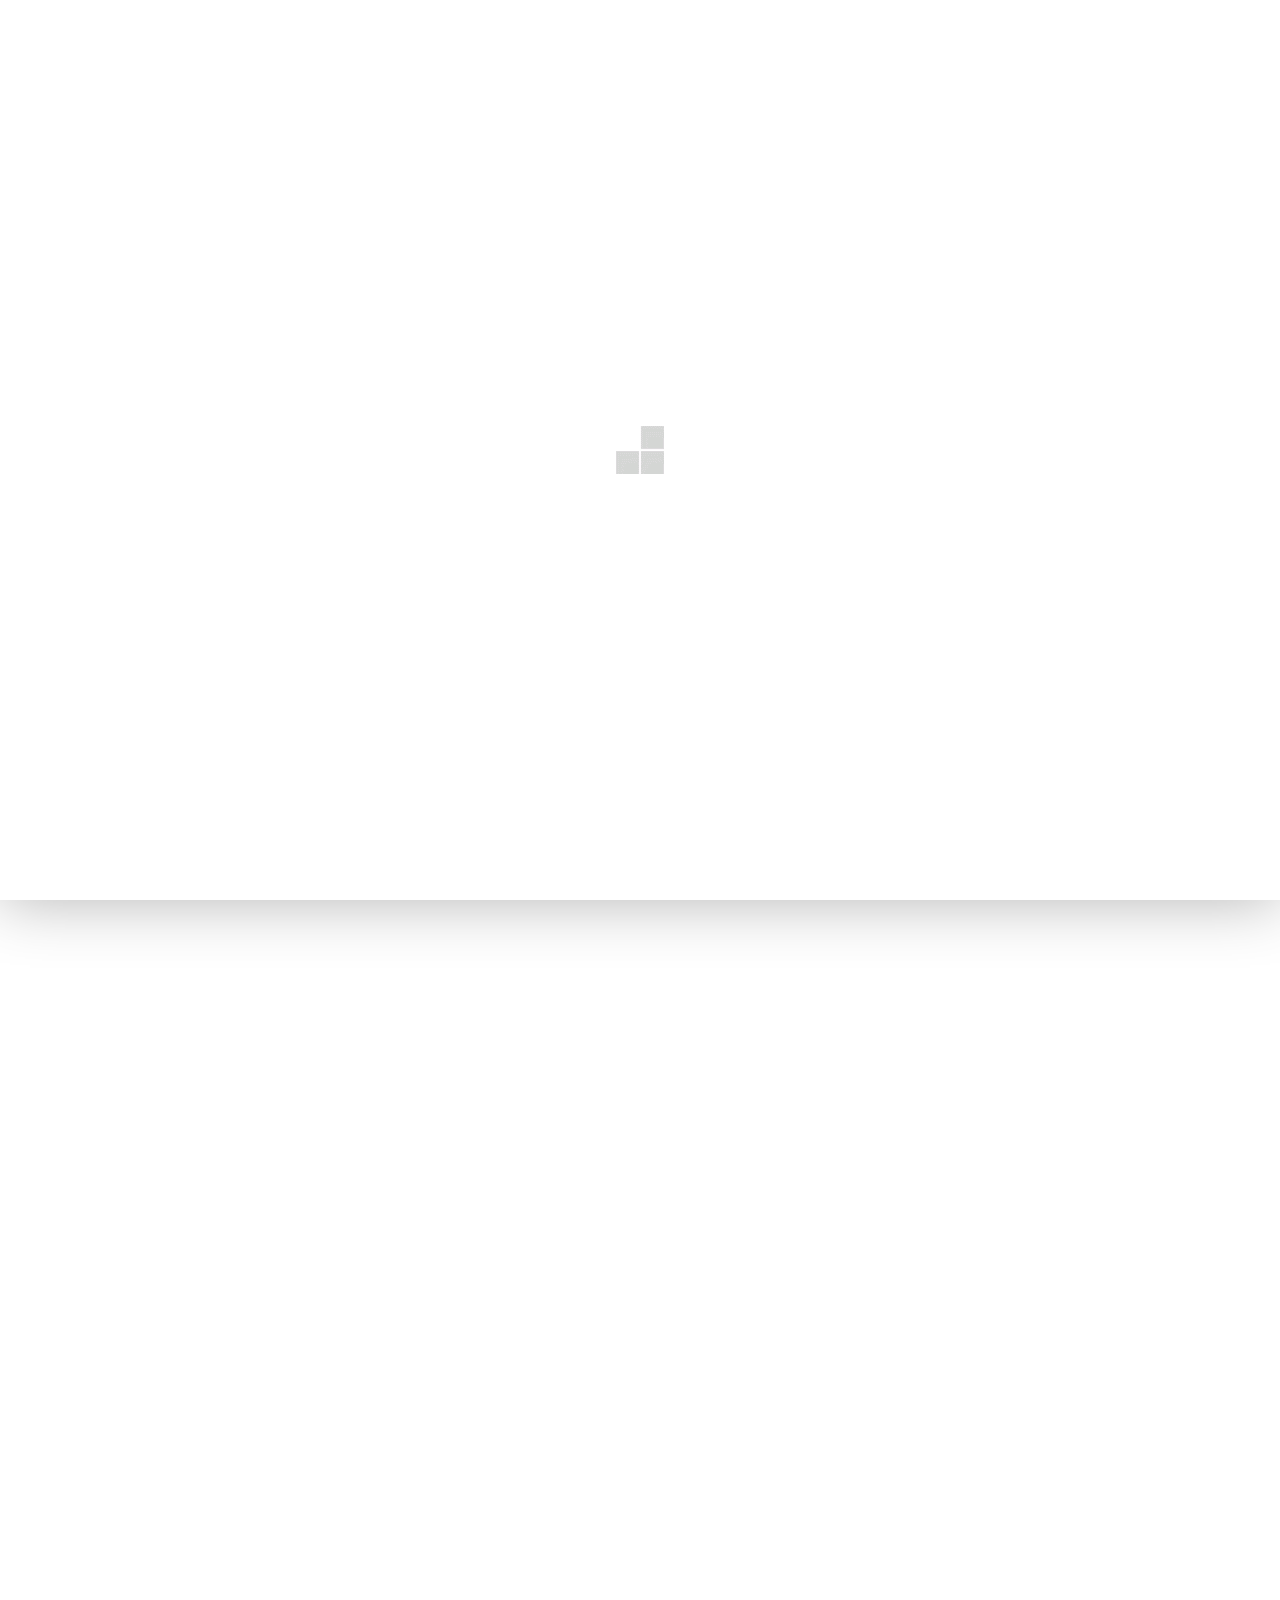
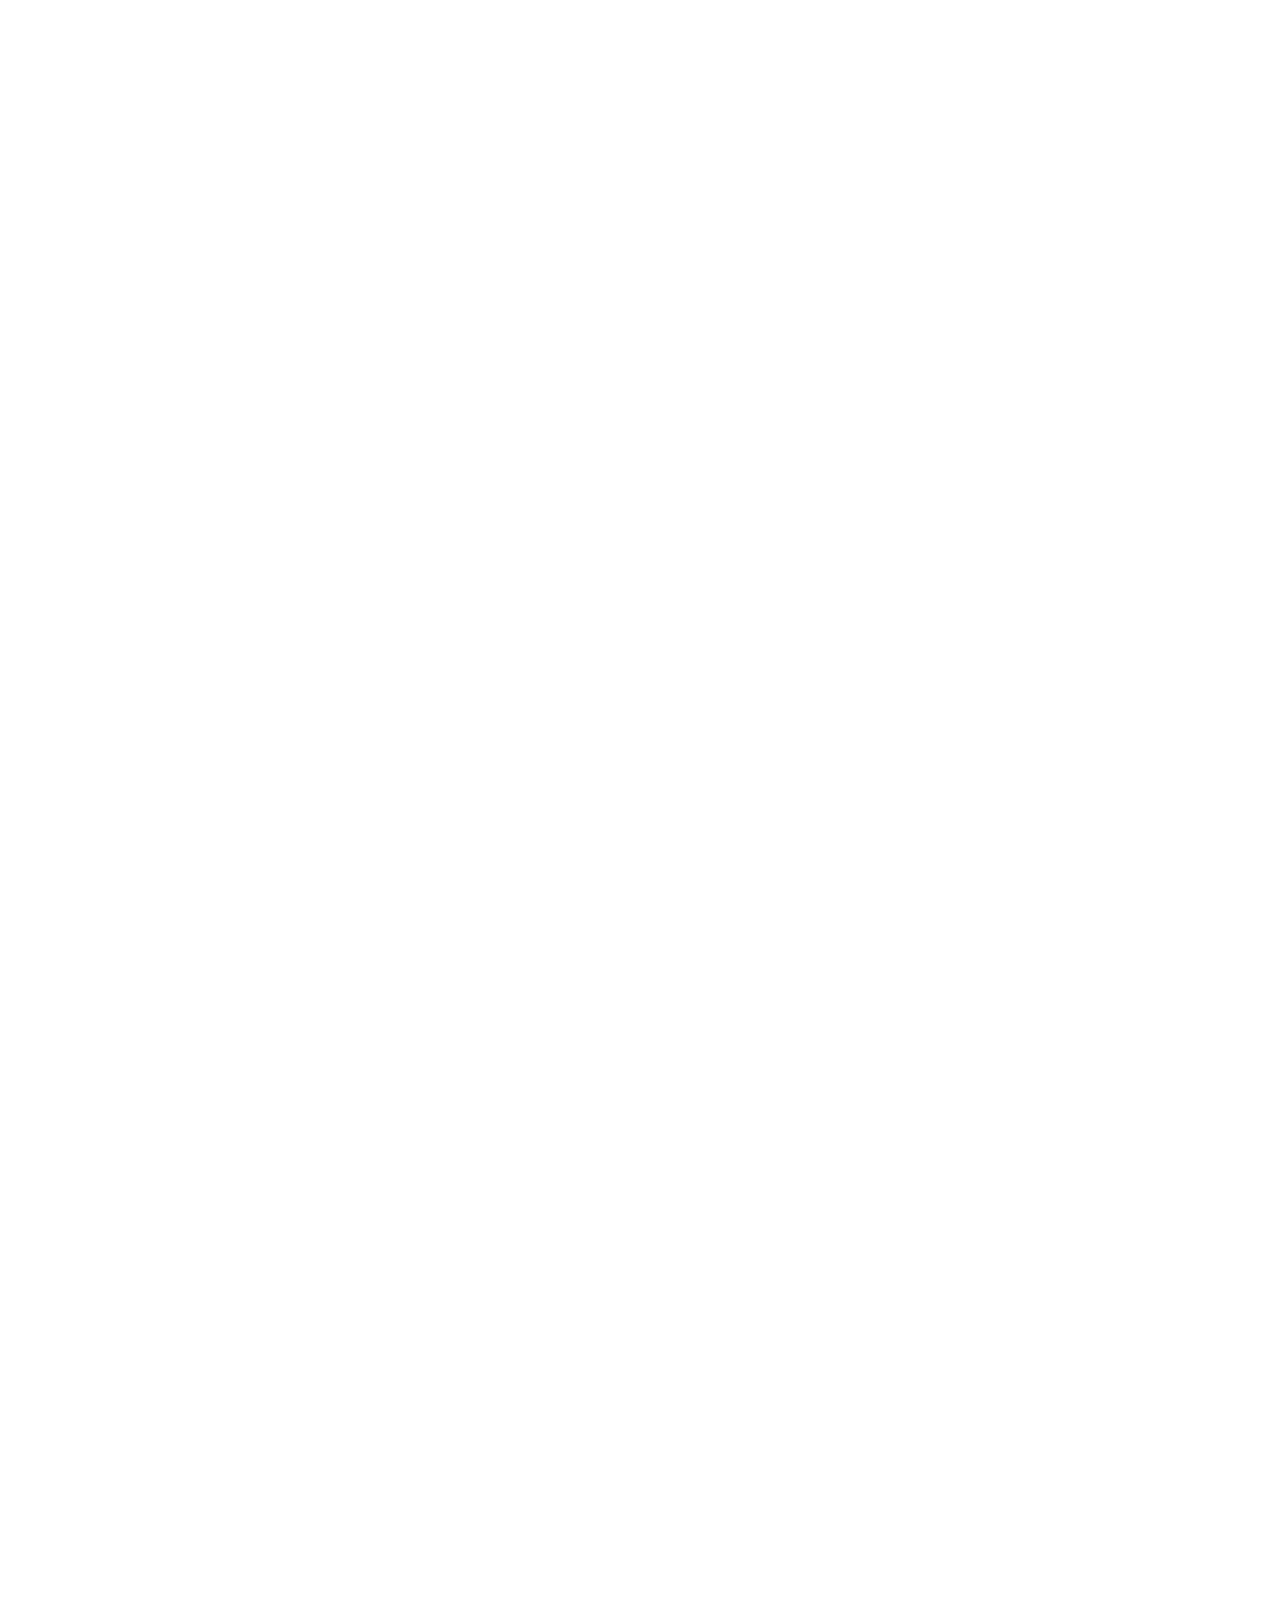
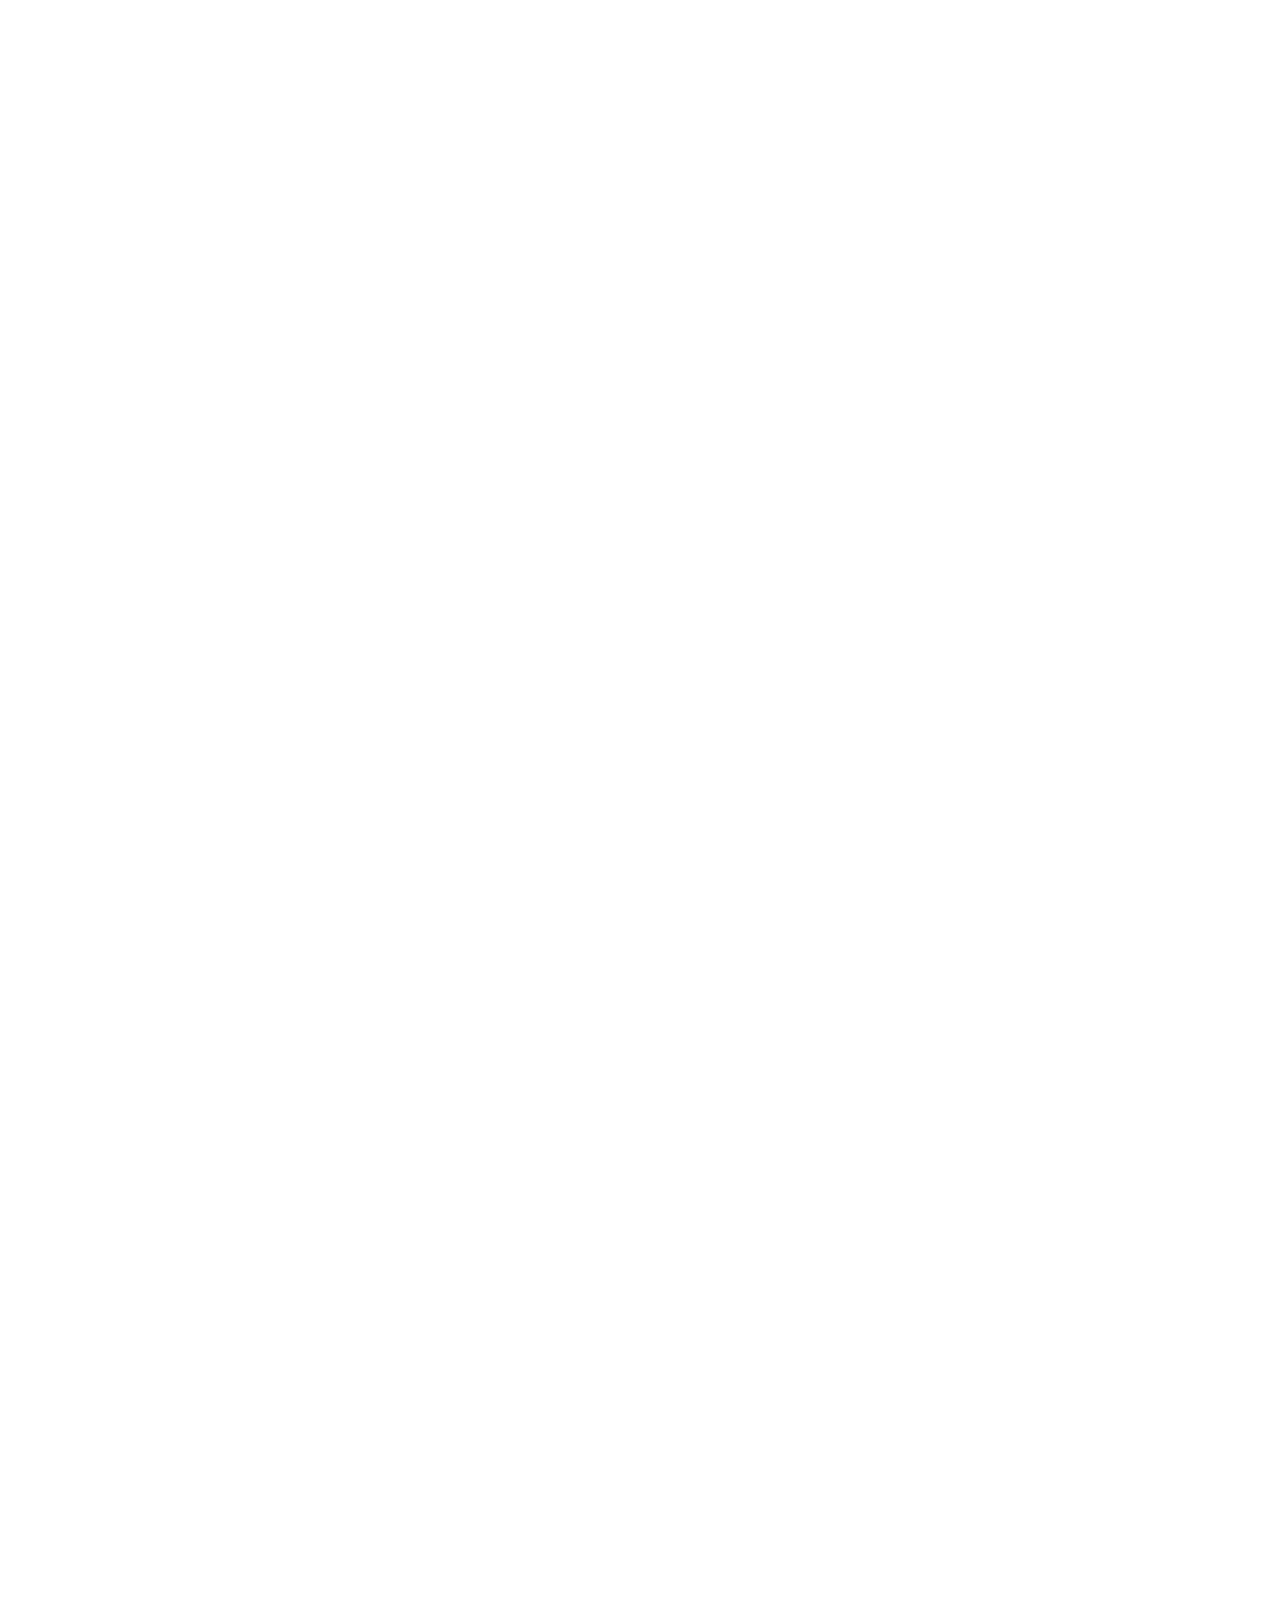
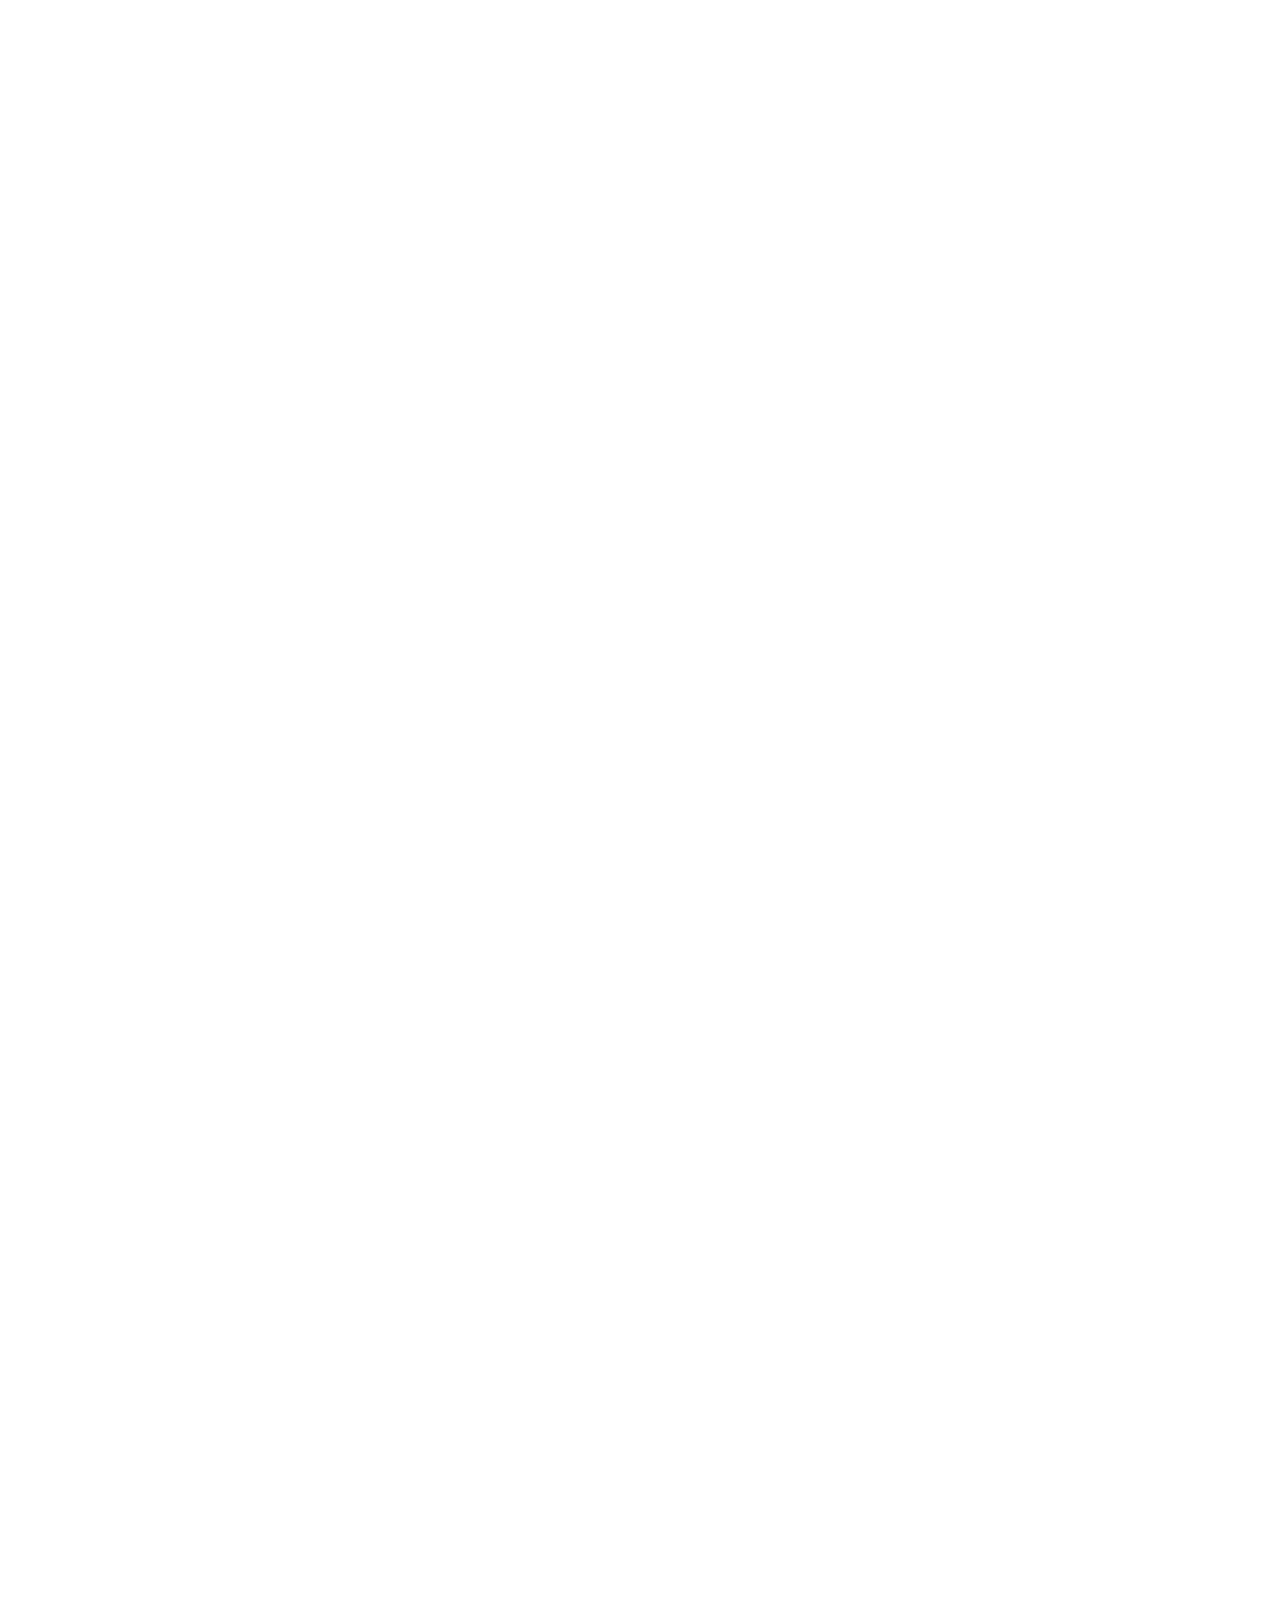
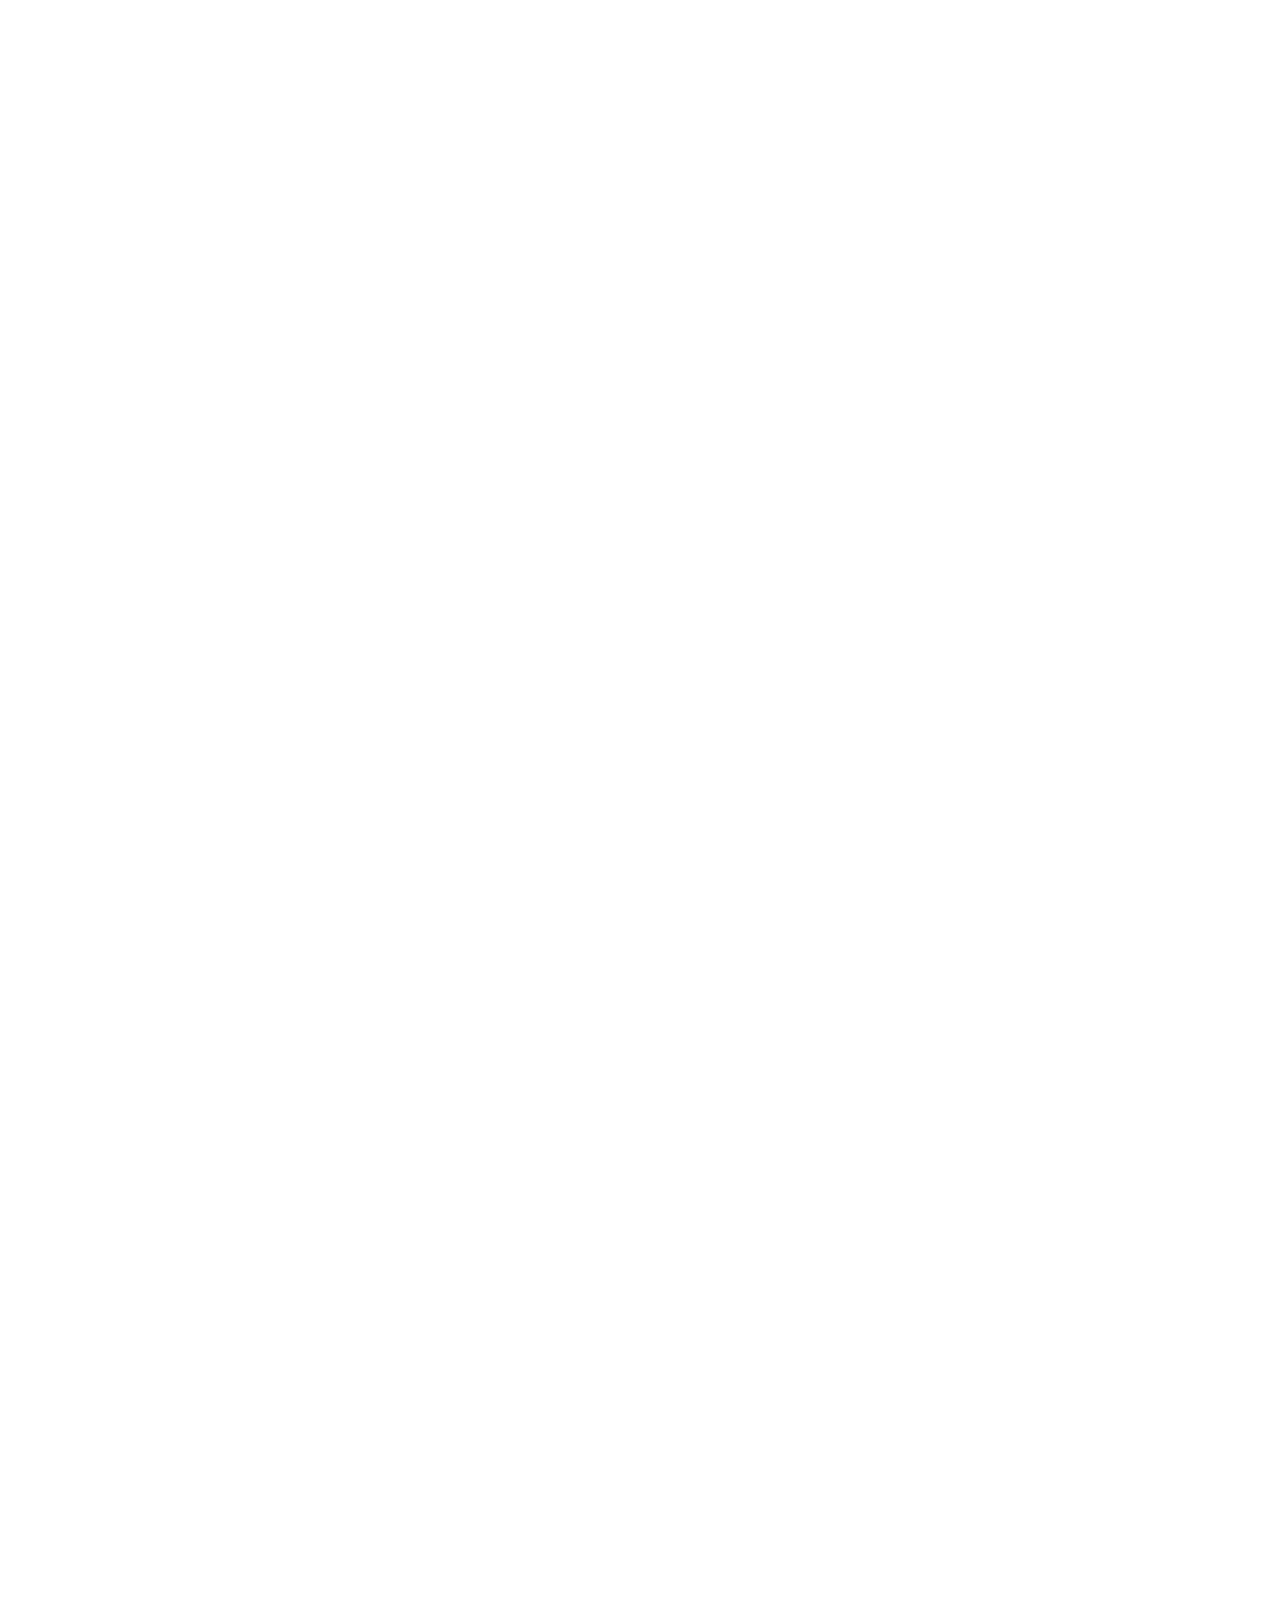
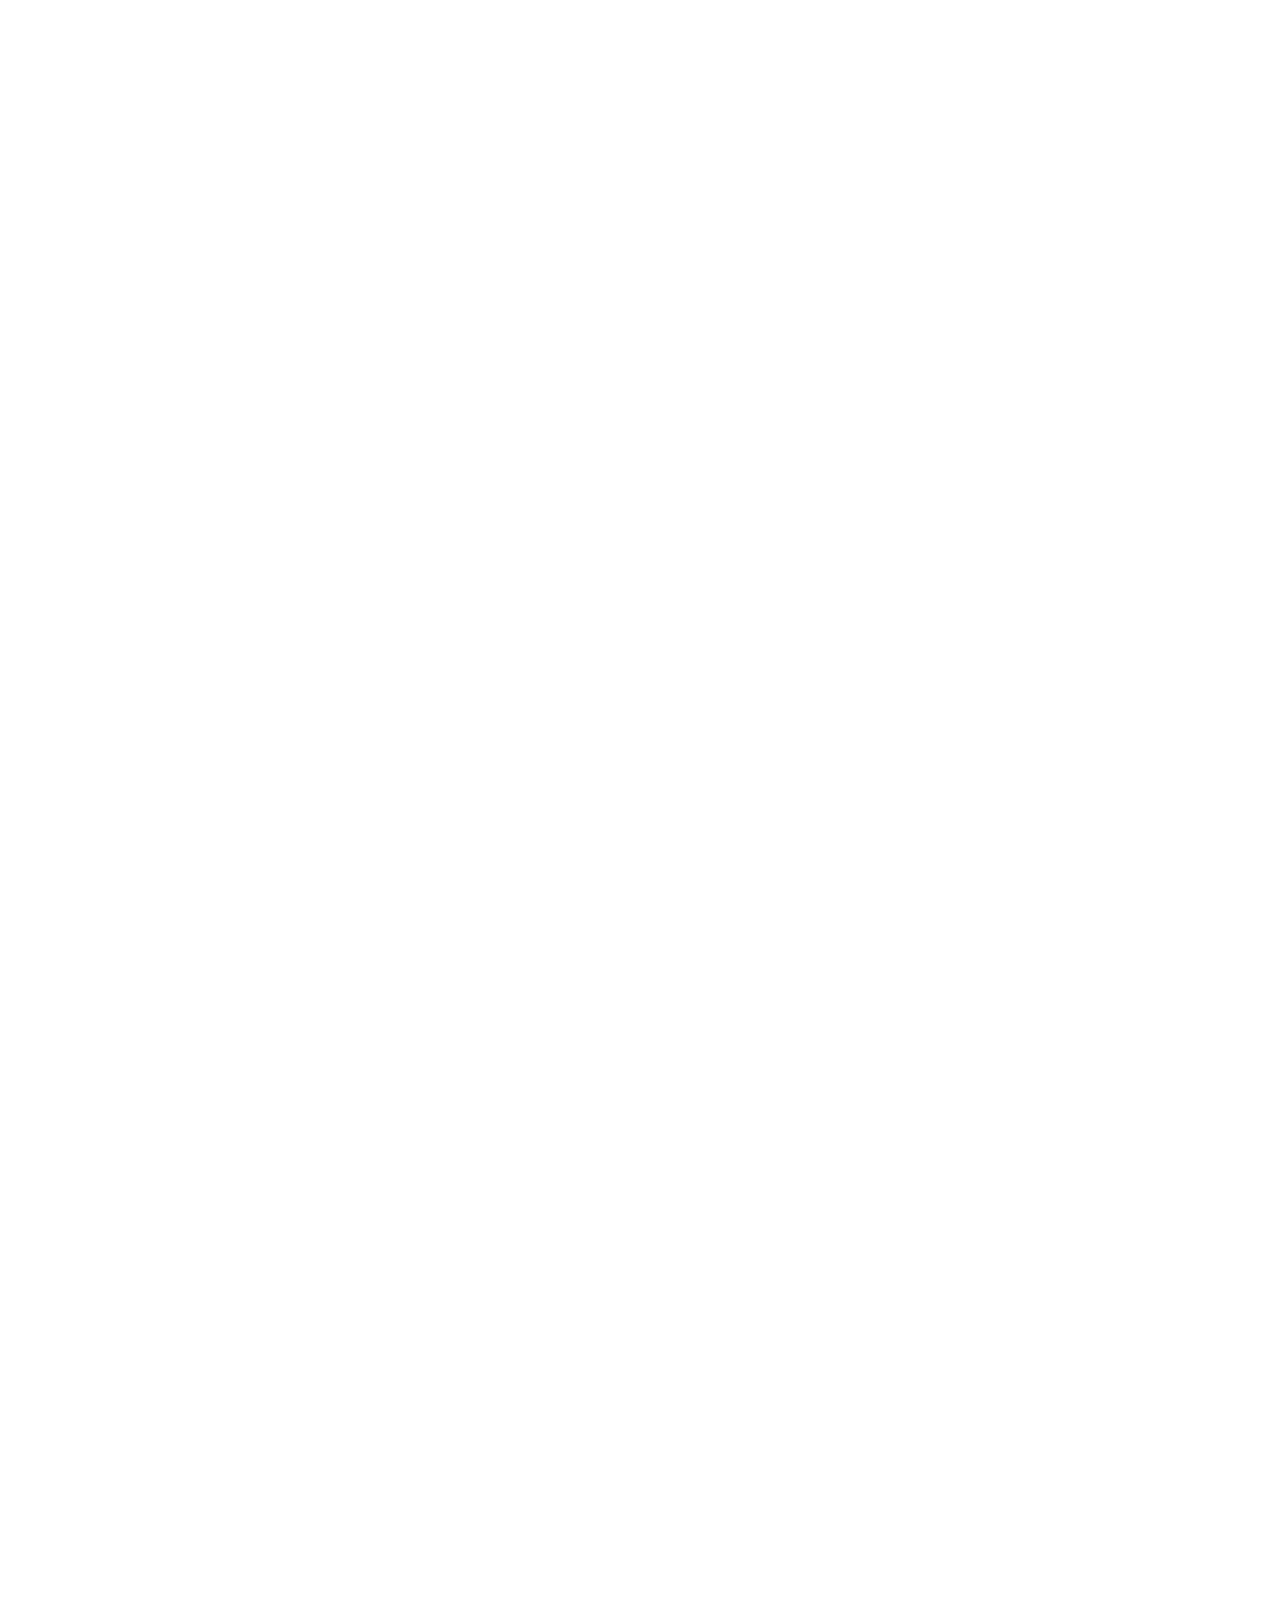
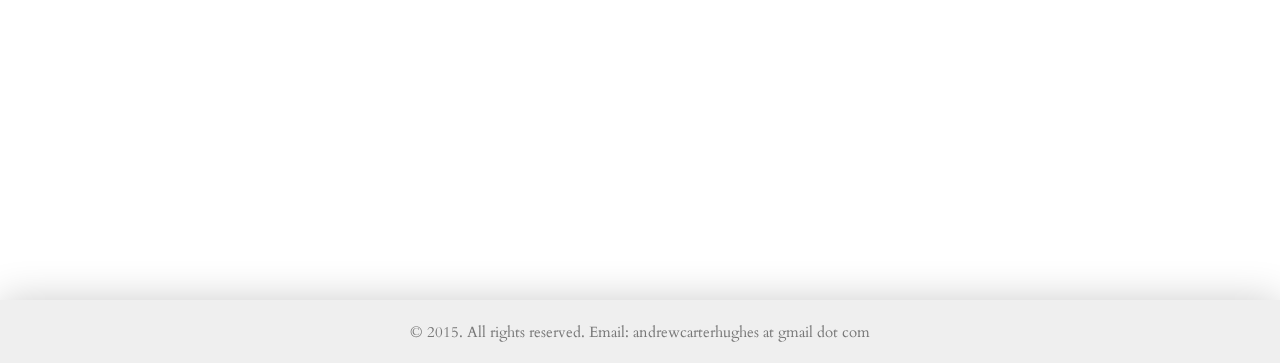
==== index.html @ 50e79e19 "dinked css version" ====
<!DOCTYPE html>
<html class="no-js" lang="en">
<head>
	<meta charset="utf-8">
	<title>The Human Garden</title>
	<meta name="description" content="">
	<meta name="author" content="">
	<meta name="viewport" content="width=device-width, initial-scale=1, maximum-scale=1">

	<link rel="shortcut icon" type="image/x-icon" href="favicon.ico?v=4">

	<link rel="stylesheet" href="https://fonts.googleapis.com/css?family=Montserrat:400,700">
	<link rel="stylesheet" href="https://fonts.googleapis.com/css?family=Cardo:400,400italic,700">

	<link rel="stylesheet" href="css/bootstrap.min.css">
	<link rel="stylesheet" href="css/font-awesome.min.css">
	<link rel="stylesheet" href="css/velvet.css">
	<link rel="stylesheet" href="css/custom.css">

</head>
<body>	

	<div class="loading"></div>

    <div id="what_is_a_burn_popup">

        <h2>Don't know what a burn is? It's OK. In fact, that's great!</h2>
        <p>A "burn" is short for an event that has grown from Burning Man, a non-commercial and volunteer-run event held in Nevada. It's been getting a lot of press laterly, so you've might have heard of it.</p>
        <p>But it's a lot bigger than just the original Nevada event. There are regional burn events held throughout the year, in nearly every state in the United States, and in fact, all over the world.</p>
        <p>If all you know about burns is from the media, you probably have a skewed idea of what it's about. It's not all San Francisco tech-yuppies in furry pants riding oversized art cars that shoot flames. The defining characterists are summarized by it's <a href="http://burningman.org/culture/philosophical-center/10-principles/" target='_blank'>10 principals.</a></p>
        <p>But anyway, <span class="bold">this is NOT a burn</span>. It grows from our appreciation of the power of intentional, non-commercial communities, and our desire to see what else we can create!</p>
        <p>If you're a burner, please read carefully. <span class="bold">While some of the principals of this event are the same, there are some major differences. It's definitely not a "burn."</span></p>
        <p>We hope this event places less emphasis on blinky lights and showy costumes and more emphasis on reflection, personal growth, and challenging ourselves to change our habits.</p>

        <button class="what_is_a_burn_popup_close">Close</button>

    </div>

	<nav class="navbar navbar-velvet navbar-fixed-top">
      <div class="container-fluid">
        <div class="navbar-header">
          <button type="button" class="navbar-toggle collapsed" data-toggle="collapse" data-target="#navbar" aria-expanded="false" aria-controls="navbar">
            <span class="sr-only">Toggle navigation</span>
            <span class="icon-bar"></span>
            <span class="icon-bar"></span>
            <span class="icon-bar"></span>
          </button>
          <a class="navbar-brand" href="index.html"><span>The Human Garden</span></a>
        </div>
        <div id="navbar" class="navbar-collapse collapse">
          <ul class="nav navbar-nav navbar-right">
			  <li><a href="#intro" class="smooth-scroll">Home</a></li>
			  <li><a href="#page6" class="smooth-scroll">The Principals</a></li>
            <li><a href="#contact" class="smooth-scroll">Contact</a></li>
          </ul>
        </div>
      </div>
    </nav>

	<section id="intro" class="section bg-image">

		<div class="container-fluid">

			<div class="row">
				<div class="col-lg-6 col-lg-offset-3">

					<div class="text-center main-title">
						<h1>The Human Garden</h1>
						<p>A place to celebrate the mystery of life. A time to explore what it means to be human.</p>
					</div>
					
				</div>
			</div>

			<a class="discover smooth-scroll" href="#page1">Click to Discover<br><span class="smaller">Or use your arrow key!</span></a>

		</div>
	</section><!-- /#intro -->

	<section class="section" id="page1">
		<div class="container-fluid">

			<div class="col-lg-6 half bg"></div>

			<div class="col-lg-6 half">
				
				<div class="row">
					<div class="col-lg-8 col-lg-offset-2">

						<div class="section-header">
							<h2 class="section-title">What is the Human Garden?</h2>
							<h3 class="section-subtitle">It's not a festival, <a id="what_is_a_burn" class="what_is_a_burn" href="">a burn</a>, or a retreat...</h3>
						</div>
						
						<p class="text-md text-italic text-muted">
							..although it contains aspects of all of those. It is a place for art, contemplation, learning, companionship, fellowship, growth, and challenge. It is a place to cultivate the mind, body, and spirit. It is a place to grow as human beings in ways that don't require two weeks to recover.
						</p>
						<p class="text-md text-italic text-muted">
							"Habits are the greatest barrier to spiritual progress," teachers have said. Above all the Human Garden is a place to <span class="emphasize">face the habits of our existence, and in doing so, awaken</span>.
						</p>

					</div>
				</div>

			</div>
		</div>
	</section><!-- /#mission -->


	<section class="section" id="page1b">
		<div class="container-fluid">

			<div class="col-lg-6 half bg"></div>

			<div class="col-lg-6 half">

				<div class="row">
					<div class="col-lg-8 col-lg-offset-2">

						<div class="section-header">
							<h2 class="section-title">The Human Garden is completely non-commercial</h2>
							<h3 class="section-subtitle">It is what we make of it.</h3>
						</div>

						<p class="text-md text-italic text-muted">
							It is completely non-commercial, and entirely run by volunteers. No profit is made on the event, and the event itself is based on a gift economy.
						</p>

						<p class="text-md text-italic text-muted">
							The truth is, we don't know what the Human Garden will be. That's the best part about it. It will be what we make it. It is waiting to be discovered.
						</p>

						<p class="text-md text-italic text-muted">
							There are, however, some things we hope will be a part of it, and some guiding ideas.
						</p>

					</div>
				</div>

			</div>
		</div>
	</section><!-- /#mission -->




	<section class="section" id="page2">
		<div class="container-fluid">

			<div class="col-lg-6 half bg"></div>

			<div class="col-lg-6 half">
				
				<div class="row">
					<div class="col-lg-8 col-lg-offset-2">

						<div class="section-header">
							<h2 class="section-title">It's not (primarly) about entertainment</h2>
							<h3 class="section-subtitle">Sobriety is strongly encouraged, and there is no amplified music. In fact, there's no un-amplified music either!</h3>
						</div>

						<p class="text-md text-italic text-muted">
							What? No drinking or drugs or music at a festival? Well, it's not a festival...
						</p>

						<div class="row">
							<div class="col-lg-6">
								<h4 class="section-subtitle"><i class="fa fa-rocket"></i>Sobriety</h4>
								<p class="text-md text-italic text-muted">
									Sobriety is important because the garden is a place to accept ourselves as we are and potentially transform ourselves through this act. It is a place to be, fully, not a place of escape. <span class="emphasize">It is a place to learn about ourselves, as we are.</span>
								</p>
							</div>
							<div class="col-lg-6">
								<h4 class="section-subtitle"><i class="fa fa-rocket"></i>Music (or lack of)</h4>
								<p class="text-md text-italic text-muted">
									Music is, admittedly, a tough one. We all love music. But there are a bazillion festivals centered around music already, and as soon as music is introduced, be it techno blasting from a deejay's PA, a guitar around a fire, or people drumming in a circle, we all fall into familiar habits of interaction. We think we "know" what's happening. The Human Garden is an attempt to break out of these habits (even if they are sometimes quite pleasurable).
								</p>
							</div>
						</div>

					</div>
				</div>

			</div>
			
		</div>
	</section><!-- /#services -->


	<section class="section" id="page3">
		<div class="container-fluid">
			<div id="portfolioPlaceholder1" class="col-lg-6 half bg"></div>

			<div class="col-lg-6 half">

				<div class="row">
					<div class="col-lg-10 col-lg-offset-1">

						<div class="section-header">
							<h2 class="section-title">Even if it's not a party...</h2>
							<h3 class="section-subtitle">We can still have fun! For the love of god, please bring a sense of humor.</h3>
						</div>

					</div>
				</div>

			</div>
		</div>
	</section><!-- /#portfolio -->

	<section class="section" id="page4">
		<div class="container-fluid">
			<div id="portfolioPlaceholder" class="col-lg-6 half bg"></div>

			<div class="col-lg-6 half">
				
				<div class="row">
					<div class="col-lg-10 col-lg-offset-1">

						<div class="section-header">
							<h2 class="section-title">A human being has a mind, a body, and a soul</h2>
							<h3 class="section-subtitle">And even that trichotmy is itself an illusion</h3>
						</div>

						<p class="text-md text-italic text-muted">
							The intellect is cultivated at the garden.
						</p>

						<p class="text-md text-italic text-muted">
							The fruits of science and philosophy and math are beautiful and strange and illuminate the awe-inspiring nature of the <span class="emphasize">fundamental mystery of life</span>. We hope our gardeners will teach and learn and discuss and create art that celebrates the mind.
						</p>

						<p class="text-md text-italic text-muted">
							We also hope to see painting and yoga, meditation and places to read, good food and sunrises.
						</p>

						<p class="text-md text-italic text-muted">
							We also hope gardeners will think about ways to discover our habits and consciously break out of them. Possible themes for creation include: impermanence, acceptance, love, salvation, sin, karma, fear, guilt, jungian archetypes, vulnerability, interconnectedness, nature, the sun, the moon, the solar system, genetics, the human brain, etc...
						</p>

					</div>
				</div>

			</div>
		</div>
	</section><!-- /#portfolio -->

	<section class="section" id="page5">
		<div class="container-fluid">

			<div class="col-lg-6 half bg"></div>

			<div class="col-lg-6 half">
				
				<div class="row">
					<div class="col-lg-8 col-lg-offset-2">
						<div class="section-header">
							<h2 class="section-title">Darkness and light</h2>
							<h3 class="section-subtitle">We all feel pain. We all suffer.</h3>
						</div>

						<p class="text-md text-italic text-muted">
							The Human Garden embraces the entirety of the human experience. This includes <span class="emphasize">both laughter and tears</span>, both light and dark, both angels and demons--not as poles of existence to be avoided or striven for, but as reflections of the greater whole.
						</p>


					</div>
				</div>

			</div>
			
		</div>
	</section><!-- /#about -->


	<section class="section" id="page6">
		<div class="container-fluid">

			<div class="col-lg-6 half bg"></div>

			<div class="col-lg-6 half">

				<div class="row">
					<div class="col-lg-8 col-lg-offset-2">
						<div class="section-header">
							<h2 class="section-title">Guiding principals</h2>
							<h3 class="section-subtitle">This list will appear familiar to some, as it has been inspired by the principals of Burning Man, but there are important differences.</h3>
						</div>

						<ul>
							<li>
								<p class="text-md text-italic text-muted">
									Self-reliance
								</p>
							</li>
							<li>
								<p class="text-md text-italic text-muted">
									Leave no trace
								</p>
							</li>
							<li>
								<p class="text-md text-italic text-muted">
									Inherent value (a.k.a. decommodification)
								</p>
							</li>
							<li>
								<p class="text-md text-italic text-muted">
									Less is more
								</p>
							</li>
							<li>
								<p class="text-md text-italic text-muted">
									Honesty
								</p>
							</li>
							<li>
								<p class="text-md text-italic text-muted">
									Self-discovery (purposefully not self-expression)
								</p>
							</li>
							<li>
								<p class="text-md text-italic text-muted">
									Contradiction & paradox
								</p>
							</li>
							<li>
								<p class="text-md text-italic text-muted">
									Health and wellness
								</p>
							</li>
							<li>
								<p class="text-md text-italic text-muted">
									Humor
								</p>
							</li>
							<li>
								<p class="text-md text-italic text-muted">
									Connection
								</p>
							</li>
						</ul>

					</div>
				</div>

			</div>

		</div>
	</section><!-- /#about -->

	<section class="section" id="page7">
		<div class="container-fluid">

			<div class="col-lg-6 half bg"></div>

			<div class="col-lg-6 half">

				<div class="row">
					<div class="col-lg-8 col-lg-offset-2">

						<div class="section-header">
							<h2 class="section-title">The Garden</h2>
						</div>

						<p class="text-md text-italic text-muted">
							Meditation retreats have the idea of a container. The Human Garden provides a container for the exploration of the fundamental mystery of human existence. A container is, inherently, bound by rules or guidelines. This is what creates the container. This limitation is what enables the creativity. Our guidelines provide this fundamental container.
						</p>

						<p class="text-md text-italic text-muted">
							Most of the people reading these words have been to burns or festivals or meditation retreats. The Human Garden is not a repudiation of those events. They exist in myriad forms, and they will continue to exist. We know what they are and basically know what they will be. <span class="emphasize">This is an experiment, a growth from, a branching--an attempt to see what else we can do.</span>
						</p>

						<p class="text-md text-italic text-muted">
							Sobriety is strongly encouraged at the human garden, and so is stillness. There will be quiet hours and silent areas. Costumes are also discouraged because they all too often become expressions of pride: self-discovery over self-expression.
						</p>

						<p class="text-md text-italic text-muted">
							Stripping all of this away creates a lot of space for growth and interaction.
						</p>

					</div>
				</div>

			</div>

		</div>
	</section><!-- /#about -->

	<section class="section" id="page8">
		<div class="container-fluid">

			<div class="col-lg-6 half bg"></div>

			<div class="col-lg-6 half">

				<div class="row">
					<div class="col-lg-8 col-lg-offset-2">

						<div class="section-header no-subtitle">
							<h2 class="section-title">Less is more</h2>
						</div>

						<p class="text-md text-italic text-muted">
                            <span class="emphasize">Less is more. It is a far greater gift to bring a small, inexpensive piece of art that expresses something simple or difficult or honest or vulnerable or personal than to spend a ton of money on something big and flashy and ultimately impersonal.</span> While big pieces of art have their place, bigger isn’t better in this case.
						</p>

                        <div class="section-header no-subtitle">
                            <h2 class="section-title">Come together!</h2>
                        </div>

						<p class="text-md text-italic text-muted">
							One of the things we’d like to work on is avoiding the clannishness that can happen at these events. Art or performances or events that encourage people to meet new people or interact with other people are highly encouraged.
						</p>

					</div>
				</div>

			</div>

		</div>
	</section><!-- /#about -->

	<section class="section" id="contact">
		<div class="container-fluid">

			<div class="col-lg-6 half bg"></div>

			<div class="col-lg-6 half">
				
				<div class="row">
					<div class="col-lg-8 col-lg-offset-2 tohideaftermail">

						<div class="section-header contact">
							<h2 class="section-title">What will you create at the Human Garden?</h2>
                            <h3 class="section-subtitle">The first Human Garden will happen sometime in the <span class="emphcolor">summer of 2016!</span></h3>
                            <h3 class="section-subtitle">Are you interested? Want to attend? Want to get involved? Please send us an email and let us know.</h3>
                        </div>

						<p class="text-md text-italic text-muted">
							This is a new event and we need to gauge interest. If you've made it this farand you think you'd like to either attend or get involved with, please let us know!
						</p>

						<form id="contactForm" method="post" class="form" role="form">
							<div class="form-group">
								<input class="form-control" id="subject" name="subject" placeholder="Subject" type="text" value="Tell me more about the Human Garden" required/>
							</div>
							<div class="form-group">
								<input class="form-control" id="name" name="name" placeholder="Name" type="text" required/>
							</div>
							<div class="form-group">
								<input class="form-control" id="email" name="email" placeholder="Email" type="text" required/>
							</div>
							<textarea class="form-control" id="message" name="message" placeholder="Message" rows="6" required></textarea>
							<br />
							<button class="btn btn-velvet" type="submit">Submit</button>
						</form>

                    </div>

					<div class="col-lg-8 col-lg-offset-2 thanks">

						<div class="section-header">
							<h2 class="section-title">Thanks for your interest in the Human Garden!</h2>
						</div>

						<p class="text-md text-italic text-muted">
							We promise we won't spam you, but we will send you ocassional emails about new developments and opportunities to help.
						</p>

					</div>


				</div>

			</div>
			
		</div>
	</section><!-- /#contact -->

	<footer id="footer">
		<div class="container-fluid">
			<div class="col-lg-12 text-center">
				<p class="copyright text-sm text-muted">
					&copy; 2015. All rights reserved. Email: andrewcarterhughes at gmail dot com
				</p>
			</div>
		</div>
	</footer><!-- /#footer -->

	<nav id="vertical-nav">
		<ul>
			<li><a href="#0" class="prev inactive"><i class="fa fa-arrow-long-up"></i></a></li>
			<li><a href="#0" class="next inactive"></a></li>
		</ul>
	</nav><!-- /#vertical-nav -->
		
	<script type="text/javascript" src="js/jquery-1.11.3.min.js"></script>
	<script type="text/javascript" src="http://ajax.aspnetcdn.com/ajax/jquery.validate/1.14.0/jquery.validate.min.js"></script>
    <script type="text/javascript" src="js/jquery.popupoverlay.js"></script>
    <script type="text/javascript" src="js/bootstrap.min.js"></script>
	<script type="text/javascript" src="js/isotope.pkgd.min.js"></script>
	<script type="text/javascript" src="js/curtains.js"></script>
	<script type="text/javascript" src="js/velvet.js?v=2"></script>
</body>
</html>
---- css/velvet.css ----
/* Global 
**************************************************************/

*, *::after, *::before {
  -webkit-box-sizing: border-box;
  box-sizing: border-box;
}

body {
  font-family: 'Cardo', serif;
}

body::before {
  content: 'mobile';
  display: none;
}

@media only screen and (min-width: 1170px) {
  body::before {
    content: 'desktop';
  }
}

.btn, 
input, 
textarea {
	border-radius: 0 !important;
}

.loading {
  position: fixed;
  left: 0px;
  top: 0px;
  width: 100%;
  height: 100%;
  z-index: 9999;
  background: url('../img/loading.gif') center no-repeat #fff;
}

/* Typography 
**************************************************************/
p {
	font-size: 17px;
}

h1, .h1,
h2, .h2,
h3, .h3,
h4, .h4,
h5, .h5,
h6, .h6 {
	font-family: 'Montserrat', sans-serif;
	text-transform: uppercase;
}

.section-header {
	margin-bottom: 50px;
}

.section-title {
	font-size: 26px;
	letter-spacing: 4px;
	position: relative;
	padding-bottom: 20px;
}

.section-title:after {
	content: '';
	display: block;
	width: 34px;
	height: 3px;
	margin: 11px 0px 0px 0px;
	background: #333333;
}

.text-center .section-title:after {
	margin: 11px auto 0px auto;
}

.section-subtitle {
	font-size: 15px;
	margin: 10px 0 20px;
	letter-spacing: 2px;
}

.text-italic {
	font-style: italic;
}

.text-sm {
	font-size: 15px;
}

.text-md {
	font-size: 17px;
}

.text-lg {
	font-size: 20px;
}

.text-xl {
	font-size: 23px;
}

/* Buttons
**************************************************************/
.btn-velvet {
  color: inherit;
  -webkit-transition: all .3s;
  -moz-transition: all .3s;
  transition: all .3s;
  border-width: 1px;
  font-family: 'Montserrat', sans-serif;
  text-transform: uppercase;
  border-radius: 0px;
  padding: 10px 26px;
}

.btn-velvet {
  background-color: transparent;
  border-color: #333;
}
.btn-velvet:hover,
.btn-velvet.is-checked {
  border-color: #333;
  background-color: #333;
  color: #fff;
}

/* Section behavior 
**************************************************************/
.section-header {
  margin-top: 10%;
}

@media only screen and (min-width: 1170px) {
  .section {
    height: 100vh;
  }
}

.section > .container-fluid, .half {
  -webkit-transform: translateZ(0);
  transform: translateZ(0);
  -webkit-backface-visibility: hidden;
  backface-visibility: hidden;
}

.section > .container-fluid {
  -webkit-transform-origin: center center;
  transform-origin: center center;
  margin-left: 0;
  margin-right: 0;
  padding-left: 0;
  padding-right: 0;
}

.section:first-of-type .container-fluid {
  visibility: visible;
  height: 100vh;
  background-color: #fff;
}

.half {
  min-height: 50vh;
}

@media only screen and (min-width: 1170px) {

  .half > div {
    position: relative;
    top: 50%;
    -webkit-transform: translateY(-50%);
    transform: translateY(-50%);
  }

  .section > .container-fluid {
    position: fixed;
    width: 100%;
    min-height: 100vh;
    top: 0;
    left: 0;
    height: 100vh;
    box-shadow: 0 0 60px rgba(0, 0, 0, 0.3);
    visibility: hidden;
  }

  .section:first-of-type .container-fluid {
    visibility: visible;
  }

  .container-fluid > * {
    visibility: visible;
  }

  .half {
    height: 100vh !important;
    position: absolute;
    top: 0;
    background: #fff;
  }

  .section:nth-of-type(even) .half:first-of-type,
  .section:nth-of-type(odd) .half:nth-of-type(2) {
    left: 0;
    -webkit-transform: translateX(-100%);
    transform: translateX(-100%);
  }

  .section:nth-of-type(odd) .half:first-of-type,
  .section:nth-of-type(even) .half:nth-of-type(2) {
    right: 0;
    -webkit-transform: translateX(100%);
    transform: translateX(100%);
  }

}

/* Next and Previous buttons 
**************************************************************/
#vertical-nav {
  position: fixed;
  z-index: 3;
  right: 2%;
  top: 50%;
  bottom: auto;
  -webkit-transform: translateY(-50%);
  transform: translateY(-50%);
  display: none;
}
#vertical-nav li {
  list-style: none;
}
#vertical-nav a {
  display: block;
  height: 40px;
  width: 40px;
  /* image replace */
  overflow: hidden;
  text-indent: 100%;
  white-space: nowrap;
  background: url('../img/icon-arrow.svg') no-repeat center center;
  background-color:#212121;
  background-size:32px 32px;
  -webkit-transition: all 300ms linear;
  transition: all 300ms linear; 
}
#vertical-nav a.prev {
  -webkit-transform: rotate(180deg);
  transform: rotate(180deg);
  margin-bottom: 10px;
}
#vertical-nav a.inactive {
  visibility: hidden;
  opacity: 0;
  -webkit-transition: opacity .2s 0s, visibility 0s .2s;
  transition: opacity .2s 0s, visibility 0s .2s;
}
#vertical-nav a.inactive1 {
/*  visibility: hidden;
  opacity: 0;
  -webkit-transition: opacity .2s 0s, visibility 0s .2s;
  transition: opacity .2s 0s, visibility 0s .2s;
*/}
@media only screen and (min-width: 1170px) {
  #vertical-nav {
    display: block;
  }
}

/* Navbar 
**************************************************************/
.navbar-velvet {
  background-color: transparent;
  border-color: transparent;
  margin-bottom: 0;
  opacity: 1;
}

.navbar-velvet,
.navbar-velvet a {
  -webkit-transition: all .4s ease-out;
  transition: all .4s ease-out;
}

.navbar-velvet .navbar-brand {
  margin: 25px 10px;
  margin-left: 10px !important;
  text-transform: uppercase;
  color: #fff;
  font-weight: 700;
  display: block;
}

.navbar-velvet .navbar-brand span {
  opacity: 1;
}

.navbar-velvet .navbar-brand:hover,
.navbar-velvet .navbar-brand:focus {
  color: #fff;
  background-color: transparent;
}

.navbar-velvet .navbar-text {
  color: #fff;
}

.navbar-velvet .navbar-nav > li > a {
  color: #fff;
  margin-top: 25px;
  margin-bottom: 25px;
  text-transform: uppercase;

  font-family: 'Montserrat', sans-serif;
  font-weight: 400;
}

.navbar-velvet .navbar-nav > li > a:hover,
.navbar-velvet .navbar-nav > li > a:focus {
  color: #fff;
  background-color: transparent;
}

.navbar-velvet .navbar-nav > .active > a,
.navbar-velvet .navbar-nav > .active > a:hover,
.navbar-velvet .navbar-nav > .active > a:focus {
  color: #fff;
  background-color: transparent;
}

.navbar-velvet .navbar-nav > .disabled > a,
.navbar-velvet .navbar-nav > .disabled > a:hover,
.navbar-velvet .navbar-nav > .disabled > a:focus {
  color: #fff;
  background-color: transparent;
}

.navbar-velvet .navbar-toggle {
  border-color: #ddd;
  margin-top: 19px;
}

.navbar-velvet .navbar-toggle:hover,
.navbar-velvet .navbar-toggle:focus {
  background-color: #ddd;
}

.navbar-velvet .navbar-toggle .icon-bar {
  background-color: #888;
}

.navbar-velvet .navbar-collapse,
.navbar-velvet .navbar-form {
  border-color: #e7e7e7;
}

.navbar-velvet .navbar-nav > .open > a,
.navbar-velvet .navbar-nav > .open > a:hover,
.navbar-velvet .navbar-nav > .open > a:focus {
  color: #555;
  background-color: transparent;
}

@media (max-width: 767px) {

  .navbar-velvet .navbar-nav .open .dropdown-menu > li > a {
    color: #777;
  }

  .navbar-velvet .navbar-nav .open .dropdown-menu > li > a:hover,
  .navbar-velvet .navbar-nav .open .dropdown-menu > li > a:focus {
    color: #333;
    background-color: transparent;
  }

  .navbar-velvet .navbar-nav .open .dropdown-menu > .active > a,
  .navbar-velvet .navbar-nav .open .dropdown-menu > .active > a:hover,
  .navbar-velvet .navbar-nav .open .dropdown-menu > .active > a:focus {
    color: #555;
    background-color: transparent;
  }

  .navbar-velvet .navbar-nav .open .dropdown-menu > .disabled > a,
  .navbar-velvet .navbar-nav .open .dropdown-menu > .disabled > a:hover,
  .navbar-velvet .navbar-nav .open .dropdown-menu > .disabled > a:focus {
    color: #ccc;
    background-color: transparent;
  }

}

.navbar-velvet .navbar-link {
  color: #777;
}

.navbar-velvet .navbar-link:hover {
  color: #333;
}

.navbar-velvet .btn-link {
  color: #777;
}

.navbar-velvet .btn-link:hover,
.navbar-velvet .btn-link:focus {
  color: #333;
}

.navbar-velvet .btn-link[disabled]:hover,
fieldset[disabled] .navbar-velvet .btn-link:hover,
.navbar-velvet .btn-link[disabled]:focus,
fieldset[disabled] .navbar-velvet .btn-link:focus {
  color: #ccc;
}

/* Navbar Shrink */
.navbar-velvet.shrink {
  opacity: 0.9;
  border-color: #F9F9F9;
  background-color: #F9F9F9;
  -webkit-box-shadow: 0px 3px 7px 0px rgba(150, 150, 150, 0.3);
  box-shadow:         0px 3px 7px 0px rgba(150, 150, 150, 0.3);
}
.navbar-velvet.shrink .navbar-nav > li > a {
  margin-top: 10px;
  margin-bottom: 10px;
}
.navbar-velvet.shrink .navbar-brand {
  margin: 10px 10px;
}
.navbar-velvet.shrink .navbar-brand span {
  opacity: 0;
}

.navbar-velvet.shrink .navbar-brand {
  color: #333333;
}
.navbar-velvet.shrink .navbar-brand span {
}
.navbar-velvet.shrink .navbar-brand:hover,
.navbar-velvet.shrink .navbar-brand:focus {
  color: #5e5e5e;
}
.navbar-velvet.shrink .navbar-text {
  color: #777;
}
.navbar-velvet.shrink .navbar-nav > li > a {
  color: #3F3F3F;
}
.navbar-velvet.shrink .navbar-nav > li > a:hover,
.navbar-velvet.shrink .navbar-nav > li > a:focus {
  color: #333;
}
.navbar-velvet.shrink .navbar-nav > .active > a,
.navbar-velvet.shrink .navbar-nav > .active > a:hover,
.navbar-velvet.shrink .navbar-nav > .active > a:focus {
  color: #555;
}
.navbar-velvet.shrink .navbar-nav > .disabled > a,
.navbar-velvet.shrink .navbar-nav > .disabled > a:hover,
.navbar-velvet.shrink .navbar-nav > .disabled > a:focus {
  color: #ccc;
}

/* Sections
**************************************************************/

/* Intro */
#intro .container-fluid {
  margin-right: 0px;
  margin-left: 0px;

  background-position: center center;
  background-repeat: no-repeat;
  background-attachment: scroll;
  -webkit-background-size: cover;
  background-size: cover;
}

#intro .text-center {
  margin-top: 45%;
  color: #fff;
}

#intro .container-fluid:before {
  content: " ";
  display: block;
  position: absolute;
  left: 0;
  top: 0;
  width: 100%;
  height: 100%;
  opacity: 0.3;
  background: #000;
  z-index: -1;
}

#intro .discover,
#intro .discover:hover,
#intro .discover:active {
  background-color: transparent;
  background-image: url('../img/arrow-down.png');
  background-position: center bottom;
  background-repeat: no-repeat;
  background-size: 17px 8px;
  bottom: 50px;
  color: #ffffff;
  left: 0;
  letter-spacing: 0.1em;
  margin-top: 2px;
  opacity: 0.6;
  padding-bottom: 10px;
  position: absolute;
  right: 0;

  font-family: 'Montserrat', sans-serif;
  text-align: center;
  text-decoration: none;
  text-transform: uppercase;

  -webkit-transition: all .2s ease 0;
  transition: all .2s ease 0;
}

#intro .discover:hover {
  opacity: 1;
}

.bg-video .video video { 
  position: absolute;
  top:50%;
  left:50%;
  min-width: 100%;
  width: auto;
  height: auto;
  z-index: -2;
  overflow: hidden;
  -webkit-transform: translateX(-50%) translateY(-50%);
  transform: translateX(-50%) translateY(-50%);

}
.bg-video .video:before {
  content: " ";
  display: block;
  position: absolute;
  left: 0;
  top: 0;
  width: 100%;
  height: 100%;
  opacity: 0.2;
  background: #000;
  z-index: -1;
}

/* Portfolio */
#portfolio {
  min-height: 900px;
}

#portfolio .isotope > div {
  margin: 14px 0;
  opacity: 0.8;
  min-height: 100px;
  position: relative;
}

#portfolio .isotope > div:hover {
  opacity: 1;
}

/* Footer */
#footer{
  position: relative;
  background:#efefef;
  width:100%;
  padding: 10px 0;
  box-shadow: 0 0 40px rgba(0, 0, 0, 0.2);
}
#footer a {
  font-family: 'Montserrat', sans-serif;
  text-transform: uppercase;
  color: #777;
  text-decoration: none;
}
#footer a:hover {
  color: #000;
}
#footer .brand {
  margin-bottom: 26px;
}
#footer .copyright {
  margin-top: 12px;
}
---- css/custom.css ----
#intro.bg-image .container-fluid {
	background-image: url('../img/garden-troll-with-staff.jpg');
}

#page1 .half.bg {
  background-image: url('../img/jung-blue-tree.jpg');
  background-size: cover;
    background-position: center 30%;
}

#page1b .half.bg {
  background-image: url('../img/books.jpg');
  background-size: cover;
}

#page2 .half.bg {
  background-image: url("../img/mother-earth-tall-cc.jpg");
  background-size: cover;
    background-position: center center;
}

#page3 .half.bg {
  background-image: url('../img/erin-trees.jpg');
  background-size: cover;
    background-position: center 90%;
}

#page4 .half.bg {
  background-image: url('../img/di-vinci-fetus2.jpg');
  background-size: cover;
}

#page5 .half.bg {
  background-image: url('../img/michael-karcz.jpg');
  background-size: cover;
    background-position: center;
}

#page6 .half.bg {
  background-image: url('../img/jung-revelation.jpg');
  background-size: cover;
  background-position: center bottom;
}

#page7 .half.bg {
  background-image: url('../img/plants.jpg');
  background-size: cover;
}

#page8 .half.bg {
    background-image: url('../img/red-and-blue.jpg');
    background-size: cover;
}


#contact .half.bg {
  background-image: url("../img/Earth_from_Space.jpg");
  background-size: cover;
}


div.main-title {
  background-color: rgba(0,0,0,0.3);
  padding:20px;
}

.main-title h1 {
  font-size:55px;
}

.main-title p {
  font-size:35px;
}

.emphasize, .emphcolor {
    color:hsl(354, 80% , 30%);
}

#footer {
  padding: 10px 0;
}

div.row {
    margin-bottom: 7%;
}

.thanks {
    display:none;
}

#intro .discover, #intro .discover:hover, #intro .discover:active {
    font-size: 150%;
}

#intro .discover {
    opacity:0.8;
}

span.smaller {
    font-size: 70%;
}

#what_is_a_burn_popup h2 {
    margin-bottom: 30px;
}

#what_is_a_burn_popup {
    background-color: #f5f5f5;
    border: 1px solid #e3e3e3;
    border-radius: 4px;
    width:50%;
    padding:20px;
    box-shadow: 0 0 10px rgba(0,0,0,0.3);
    display: none;
    margin: 1em;
}

#what_is_a_burn_popup button {
    margin-top:20px;
    float:right;
}

form#contactForm {
    margin-top:30px;
}

div.section-header.contact {
    margin-bottom: 10px;
}

@media only screen and (max-width: 1170px) {

    .discover {
        display: none;
    }
    .main-title h1 {
        font-size:35px;
    }

    .main-title p {
        font-size:22px;
    }

    .row {
        margin-left:7%;
        margin-right:7%;
    }
    .half {
        min-height: 30vh;
    }
    .half.bg {
        min-height: 60vh;
    }

    #what_is_a_burn_popup {
        width:80%;
    }

    div.col-lg-6 h4.section-subtitle {
        margin-top:30px;
    }

    div.section-header.no-subtitle {
        margin-bottom: 20px;
    }
}

@media only screen and (max-width: 786px) {
    .navbar {
        display: none;
    }

    #what_is_a_burn_popup {
        width:90%;
        padding:15px;
    }
}

span.bold {
    font-weight: 700;
}

a.navbar-brand {
    pointer-events: none;
    cursor: default;
}
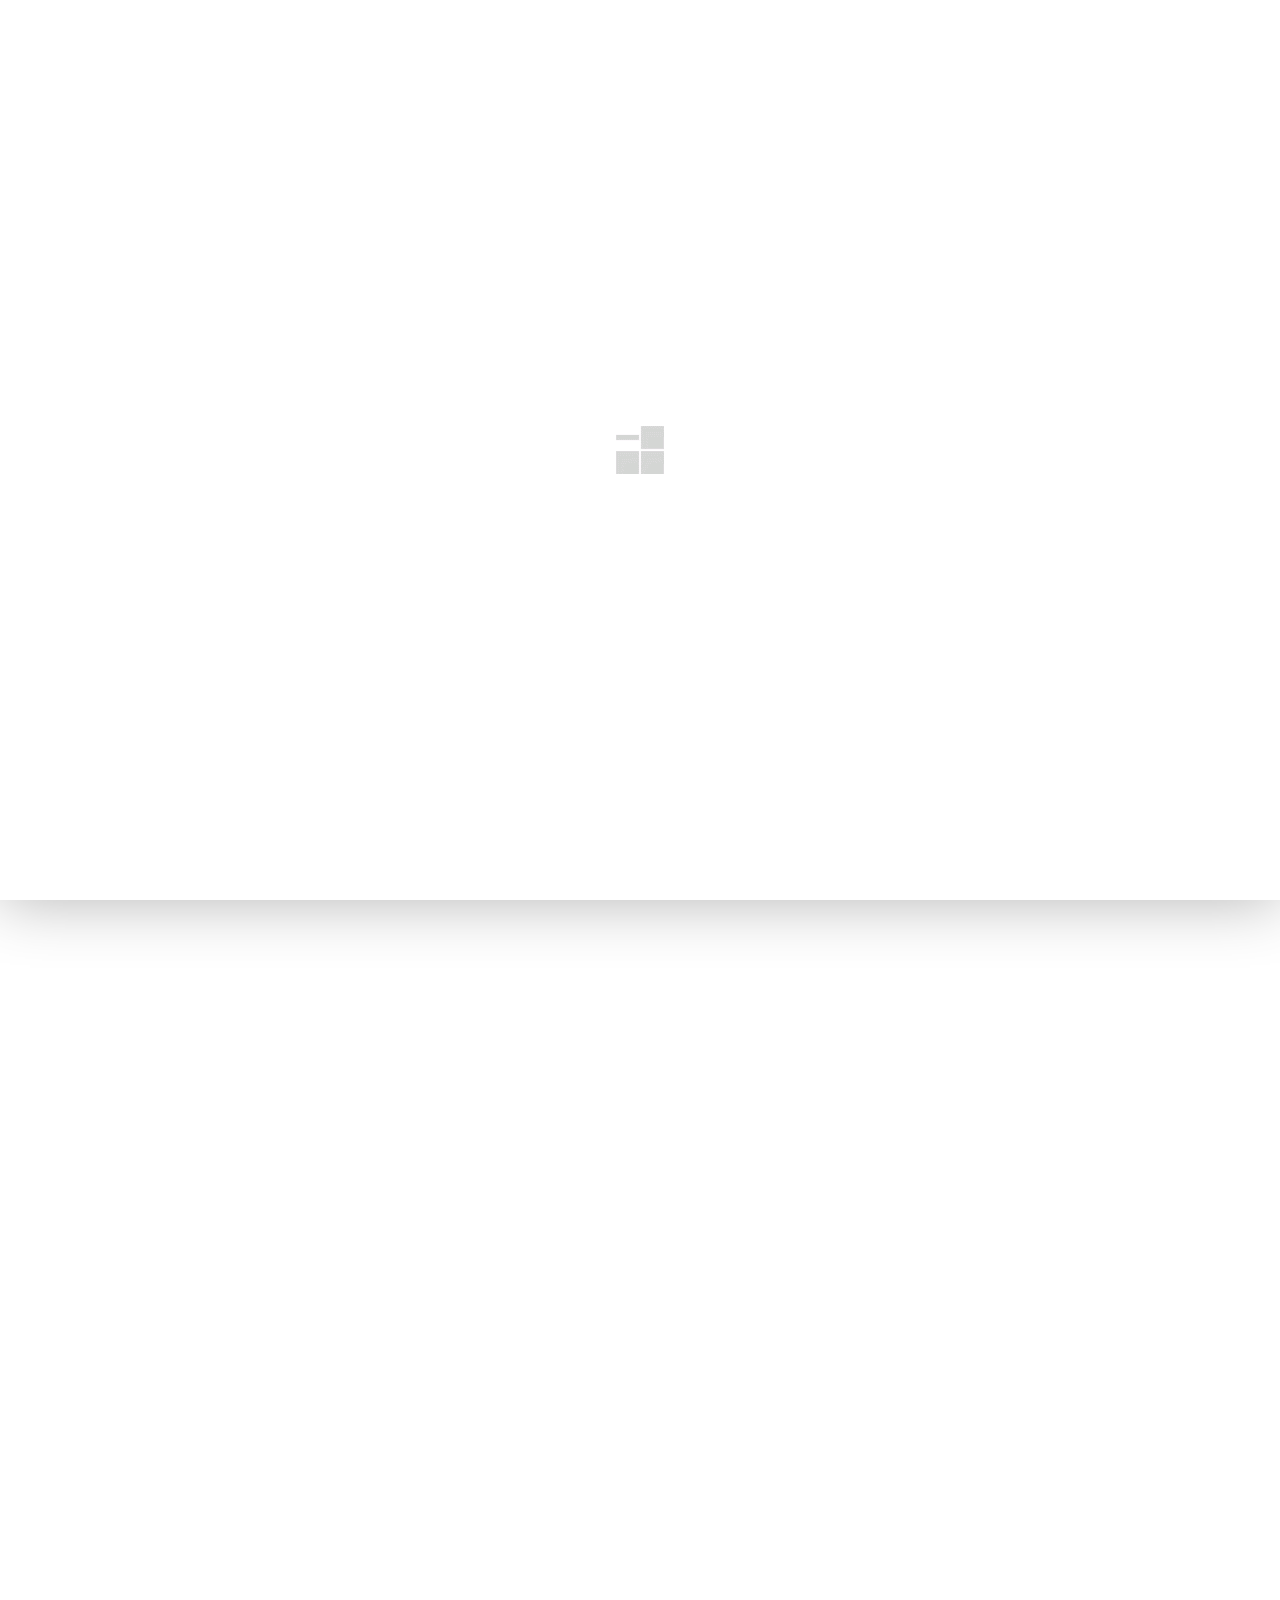
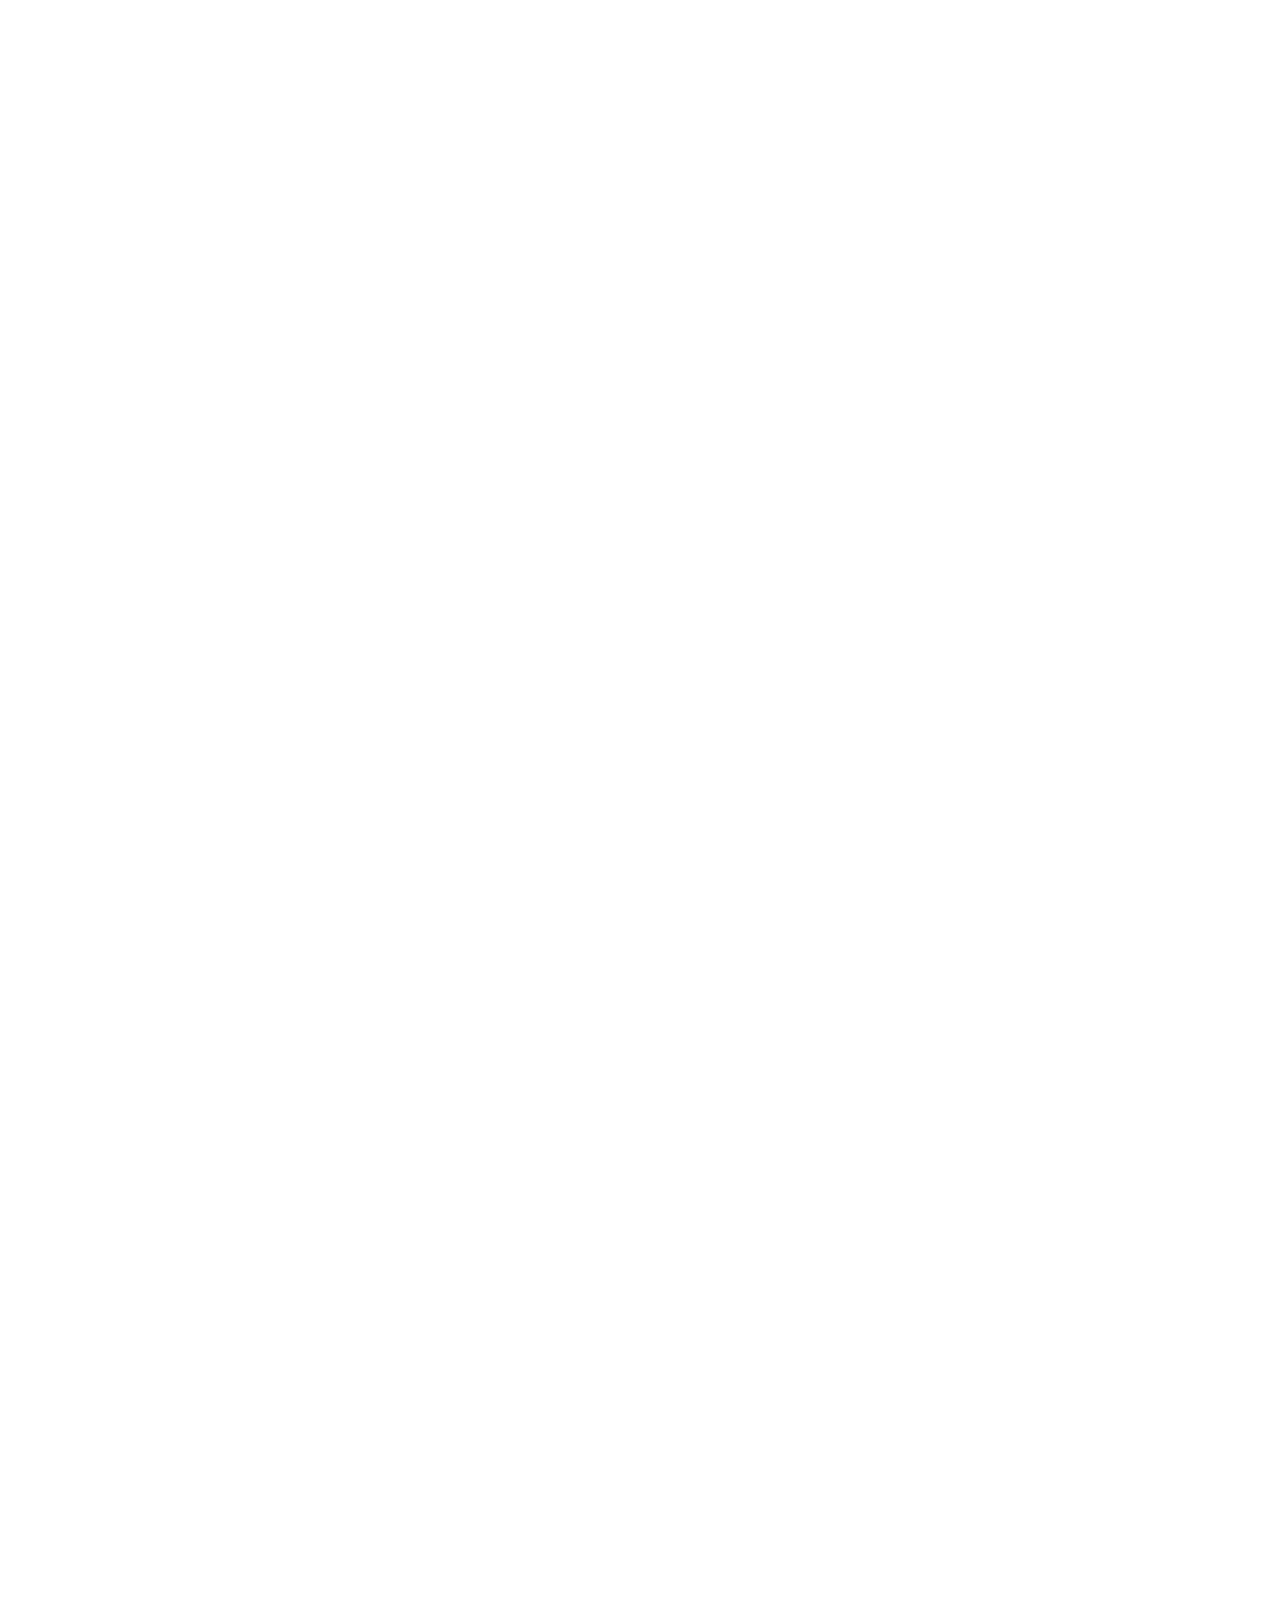
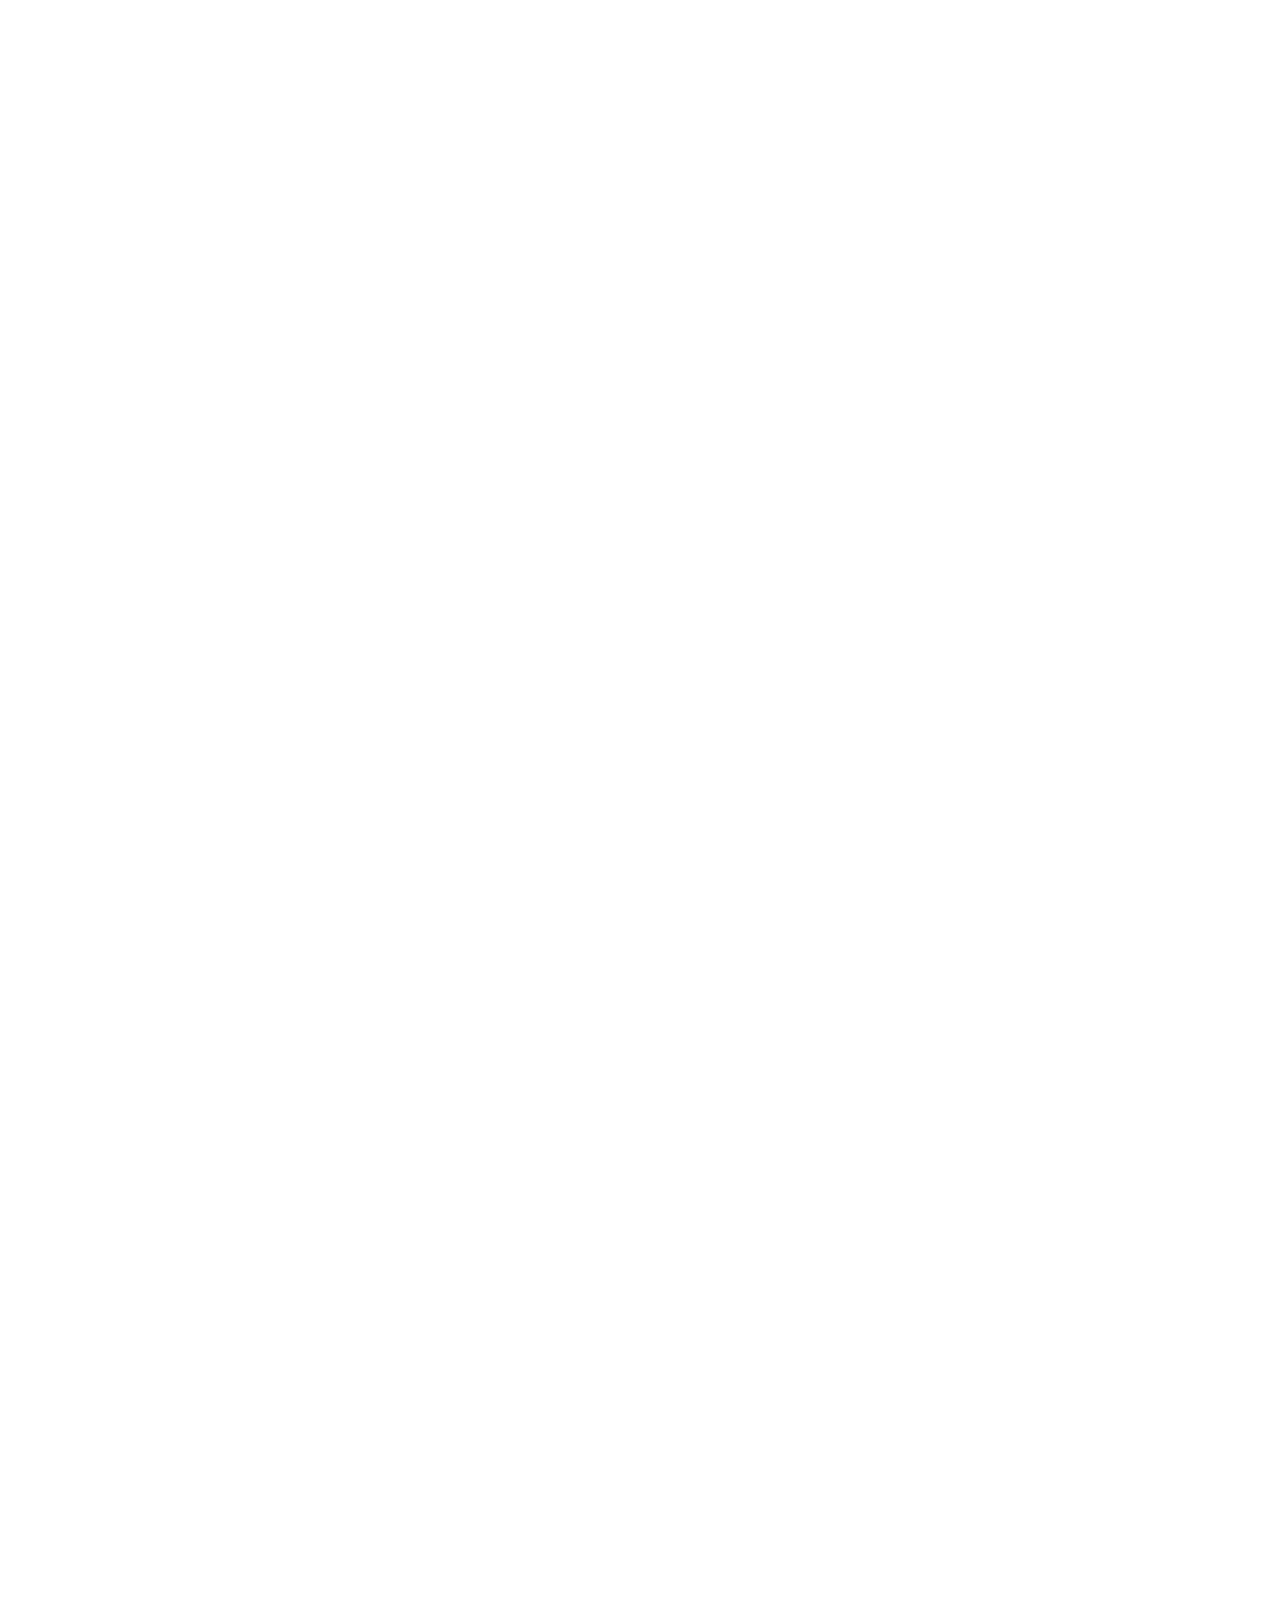
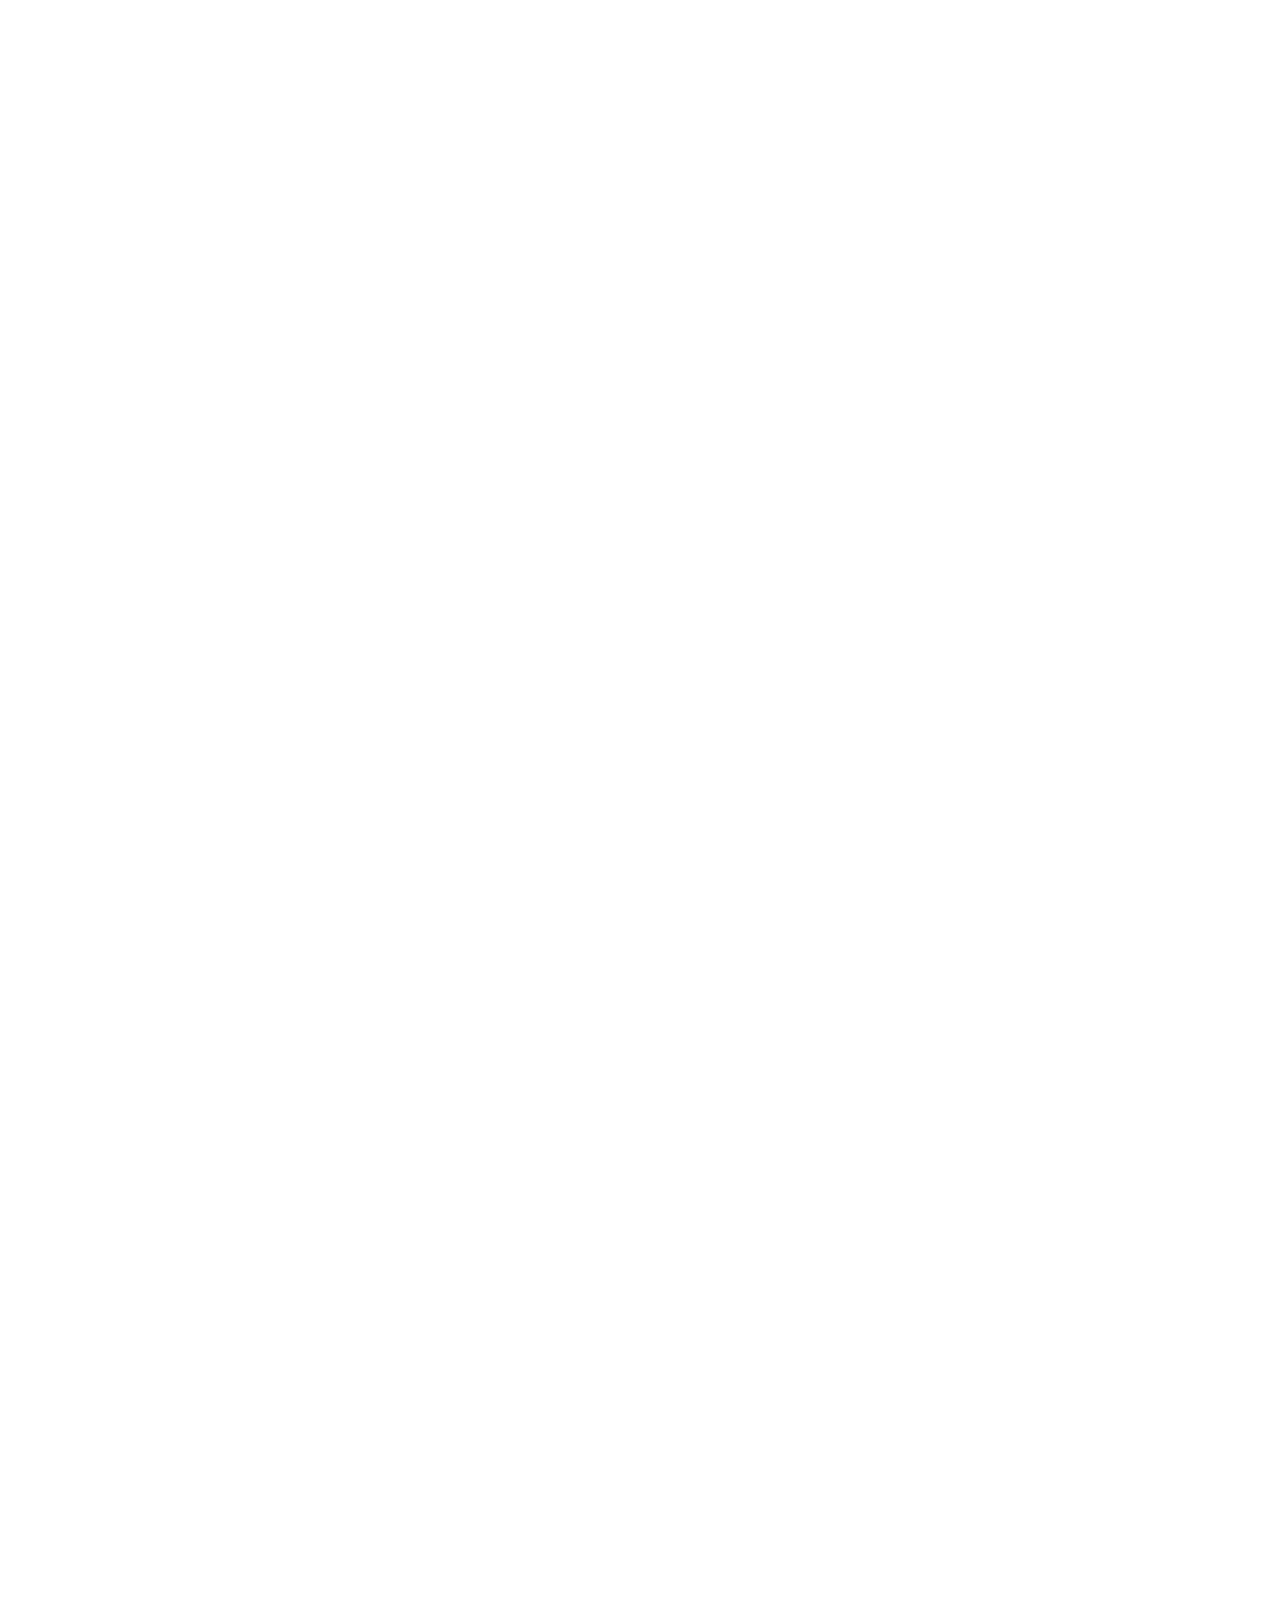
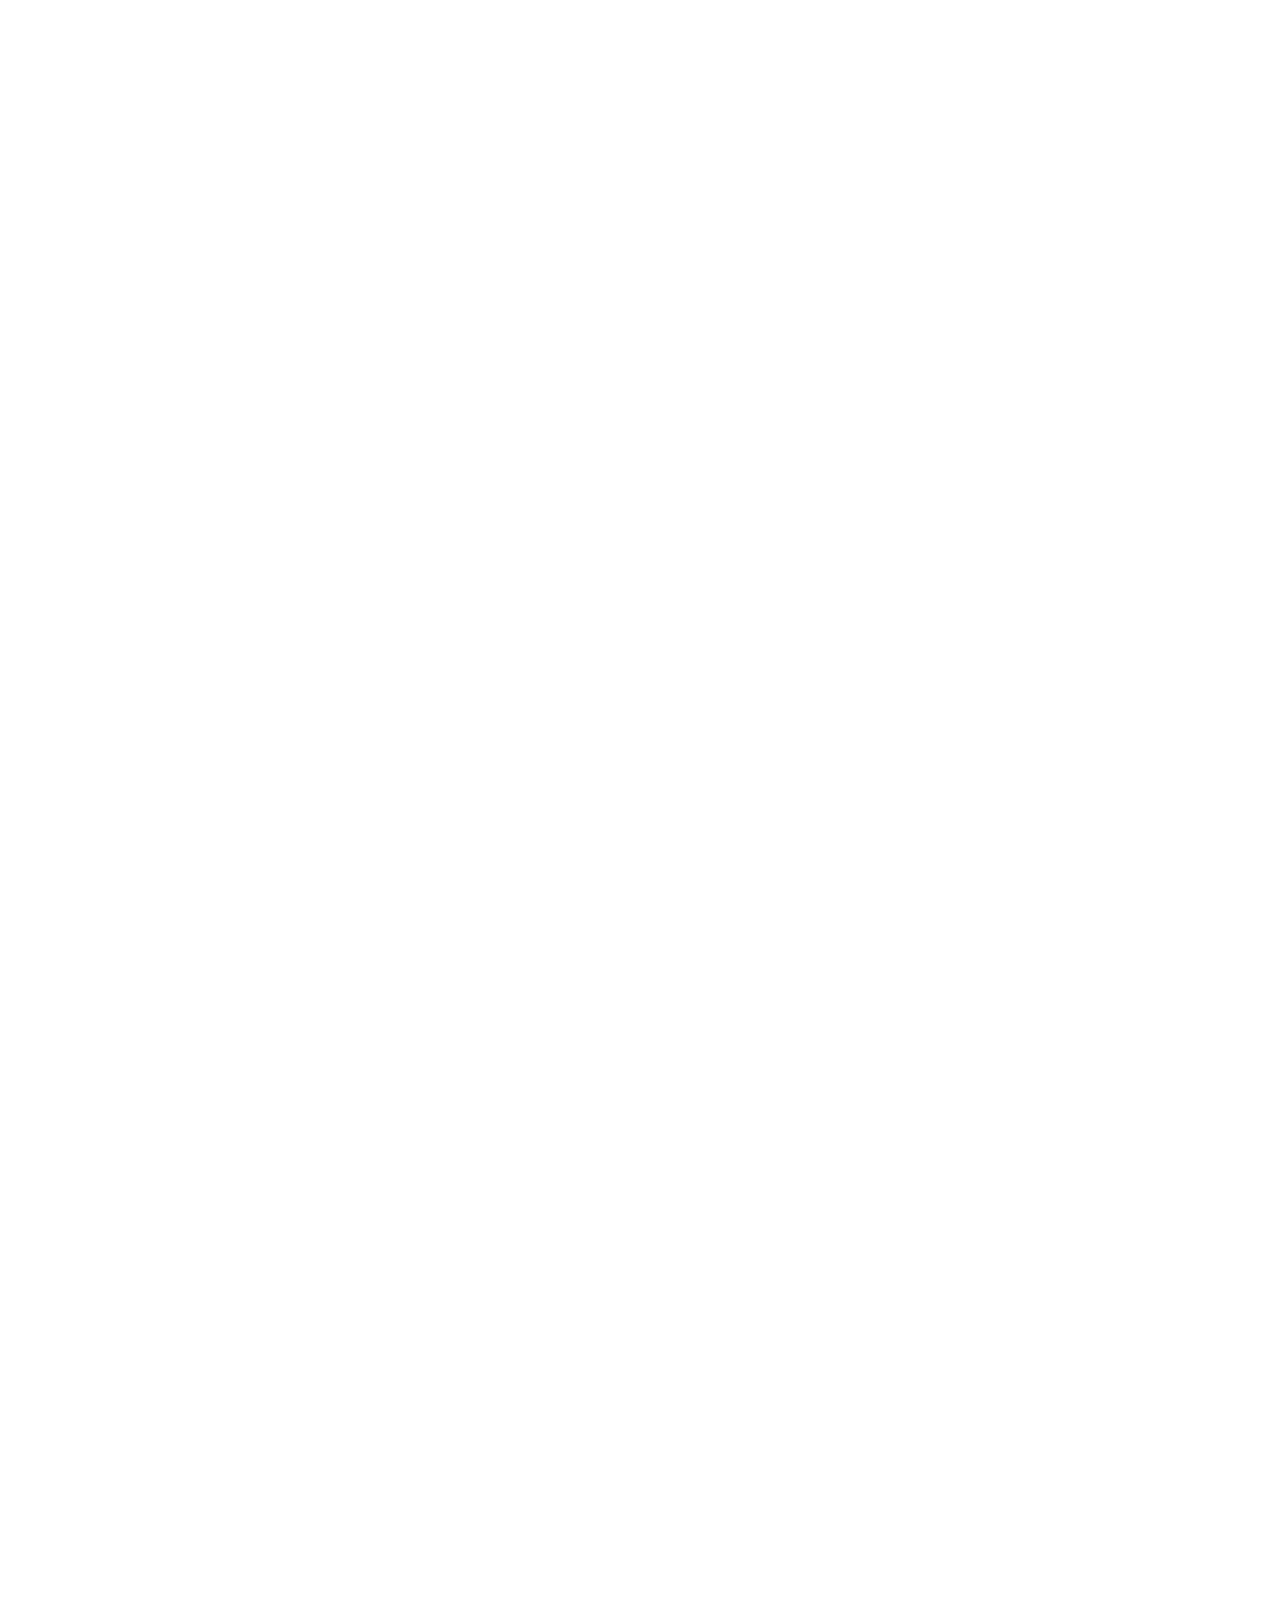
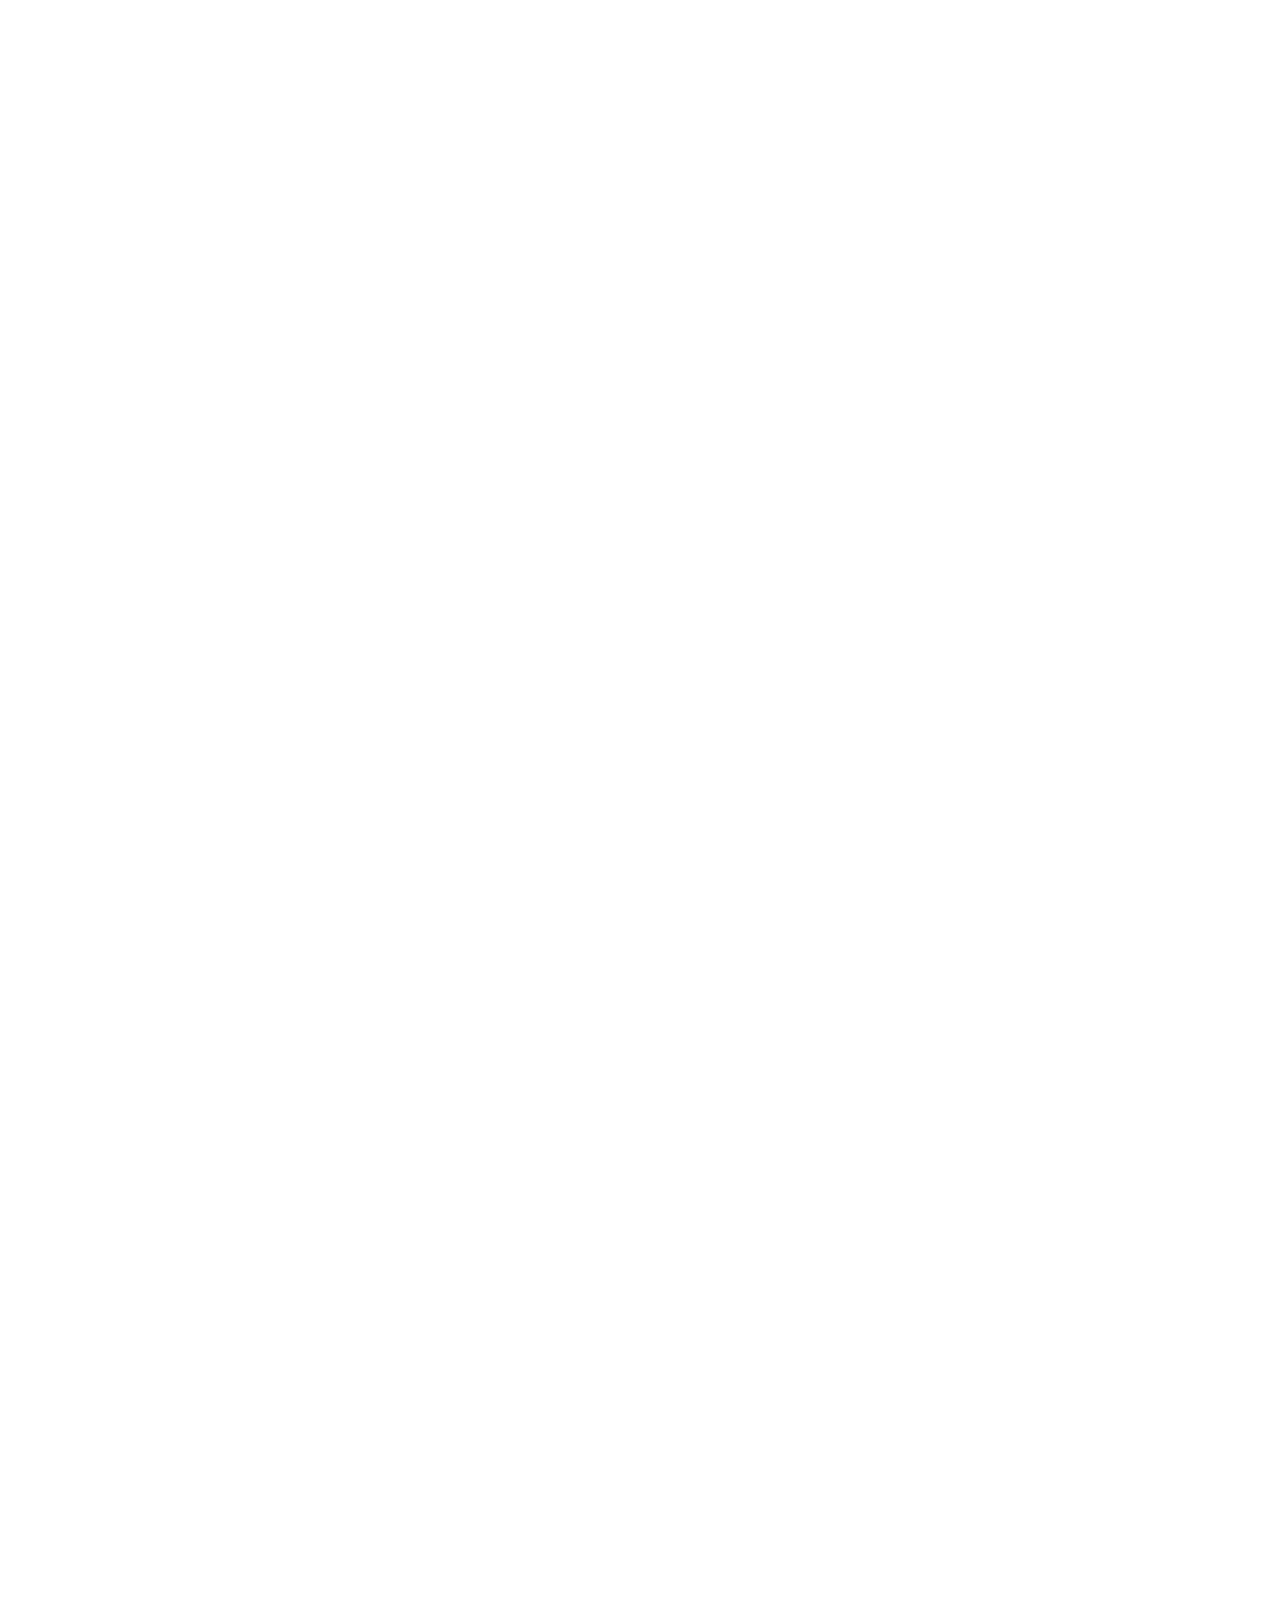
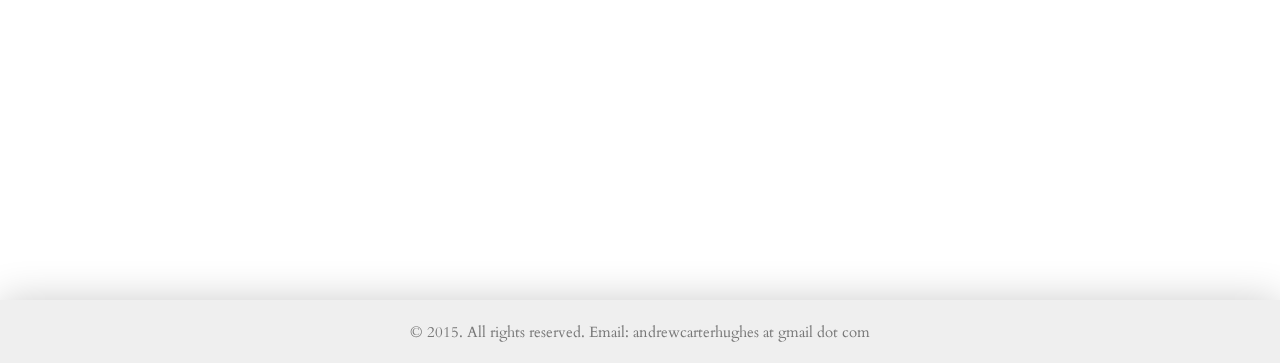
==== commit 144c69a6: "small text updates" ====
--- a/index.html
+++ b/index.html
@@ -27,9 +27,9 @@
         <h2>Don't know what a burn is? It's OK. In fact, that's great!</h2>
         <p>A "burn" is short for an event that has grown from Burning Man, a non-commercial and volunteer-run event held in Nevada. It's been getting a lot of press laterly, so you've might have heard of it.</p>
         <p>But it's a lot bigger than just the original Nevada event. There are regional burn events held throughout the year, in nearly every state in the United States, and in fact, all over the world.</p>
-        <p>If all you know about burns is from the media, you probably have a skewed idea of what it's about. It's not all San Francisco tech-yuppies in furry pants riding oversized art cars that shoot flames. The defining characterists are summarized by it's <a href="http://burningman.org/culture/philosophical-center/10-principles/" target='_blank'>10 principals.</a></p>
-        <p>But anyway, <span class="bold">this is NOT a burn</span>. It grows from our appreciation of the power of intentional, non-commercial communities, and our desire to see what else we can create!</p>
-        <p>If you're a burner, please read carefully. <span class="bold">While some of the principals of this event are the same, there are some major differences. It's definitely not a "burn."</span></p>
+        <p>If all you know about burns is from the media, you may have a distorted idea of what it's about. It's not all San Francisco tech-yuppies in furry pants riding oversized art cars that shoot flames (although that's definitely there). The defining characteristics are summarized by it's <a href="http://burningman.org/culture/philosophical-center/10-principles/" target='_blank'>10 principals.</a></p>
+        <p>But anyway, <span class="bold">this is not a burn</span>. It grows from our appreciation of the power of intentional, non-commercial communities, and our desire to see what else we can create!</p>
+        <p>If you're a burner, please read carefully because <span class="bold">while some of the principals of this event are the same, there are some major differences.</span></p>
         <p>We hope this event places less emphasis on blinky lights and showy costumes and more emphasis on reflection, personal growth, and challenging ourselves to change our habits.</p>
 
         <button class="what_is_a_burn_popup_close">Close</button>
--- a/css/custom.css
+++ b/css/custom.css
@@ -145,6 +145,7 @@
         margin-left:7%;
         margin-right:7%;
     }
+
     .half {
         min-height: 30vh;
     }
@@ -174,6 +175,11 @@
         width:90%;
         padding:15px;
     }
+
+    .row {
+        margin-left:1%;
+        margin-right:1%;
+    }
 }
 
 span.bold {
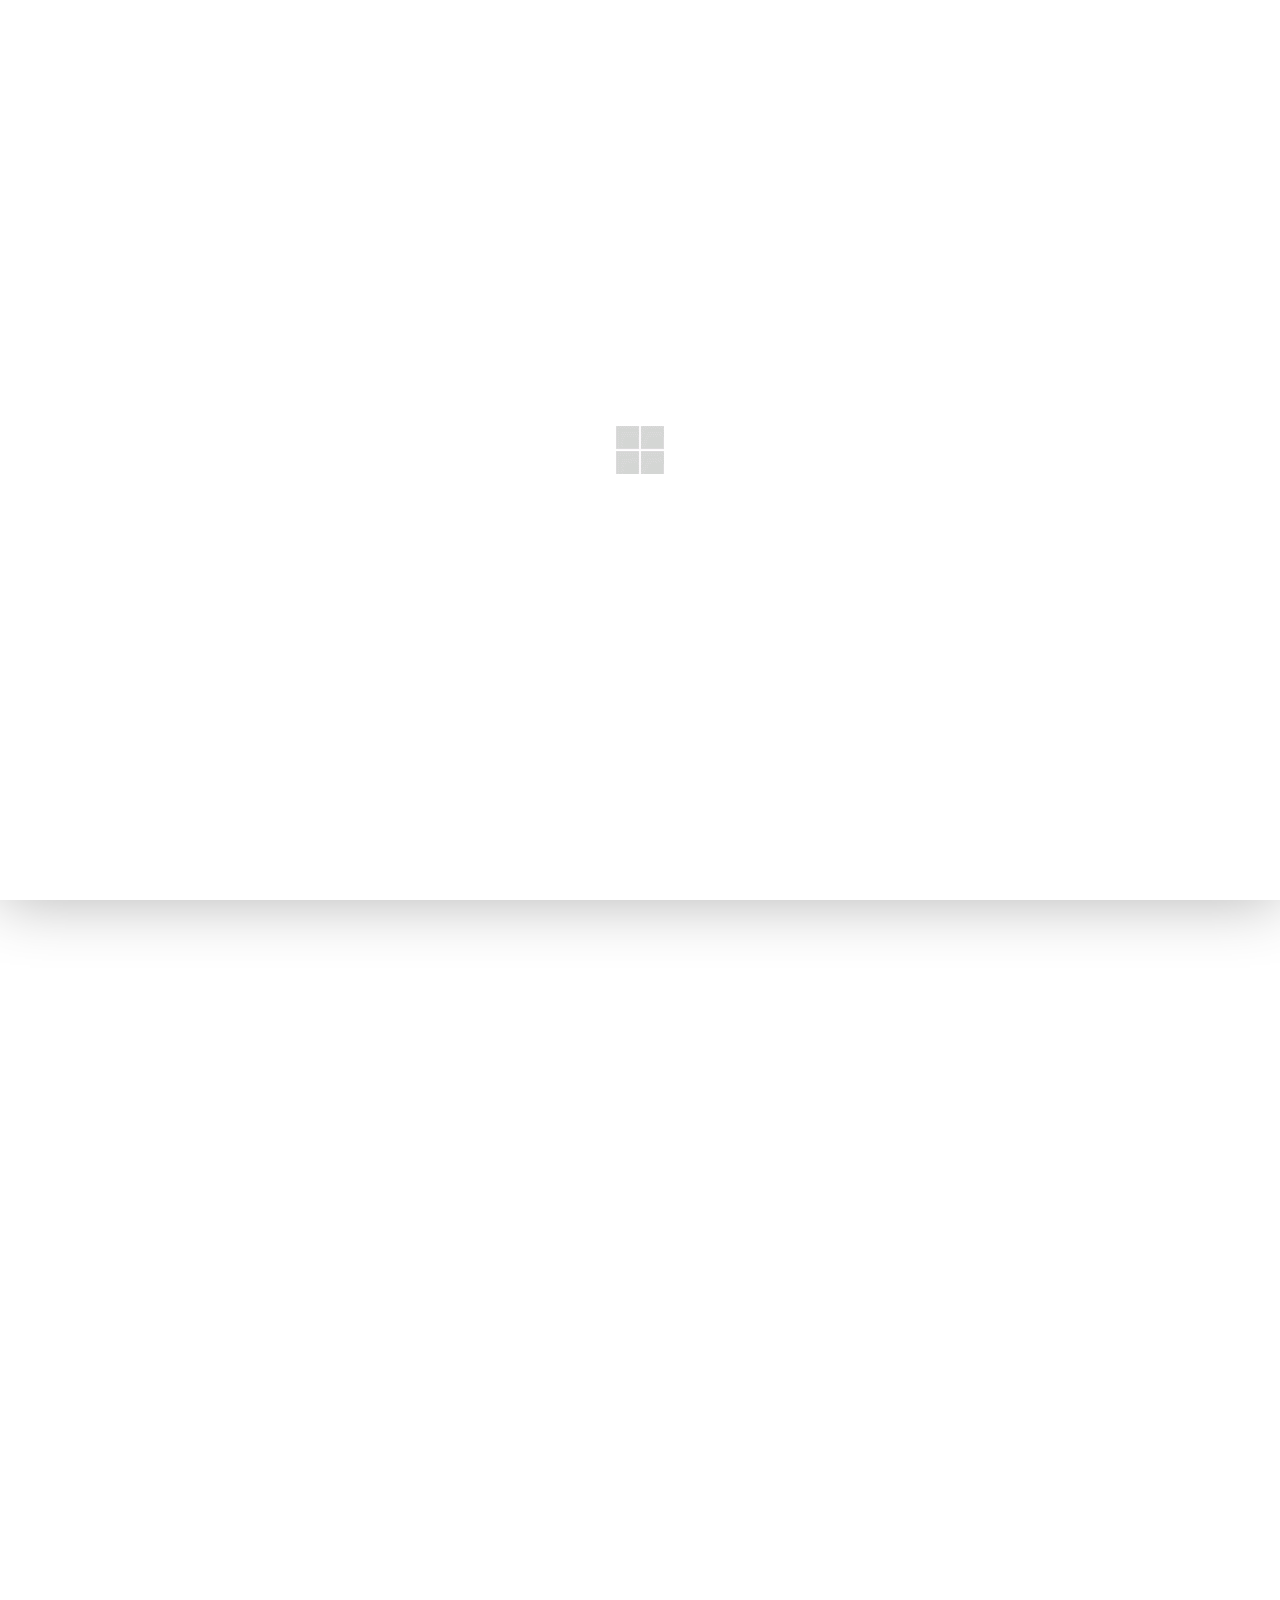
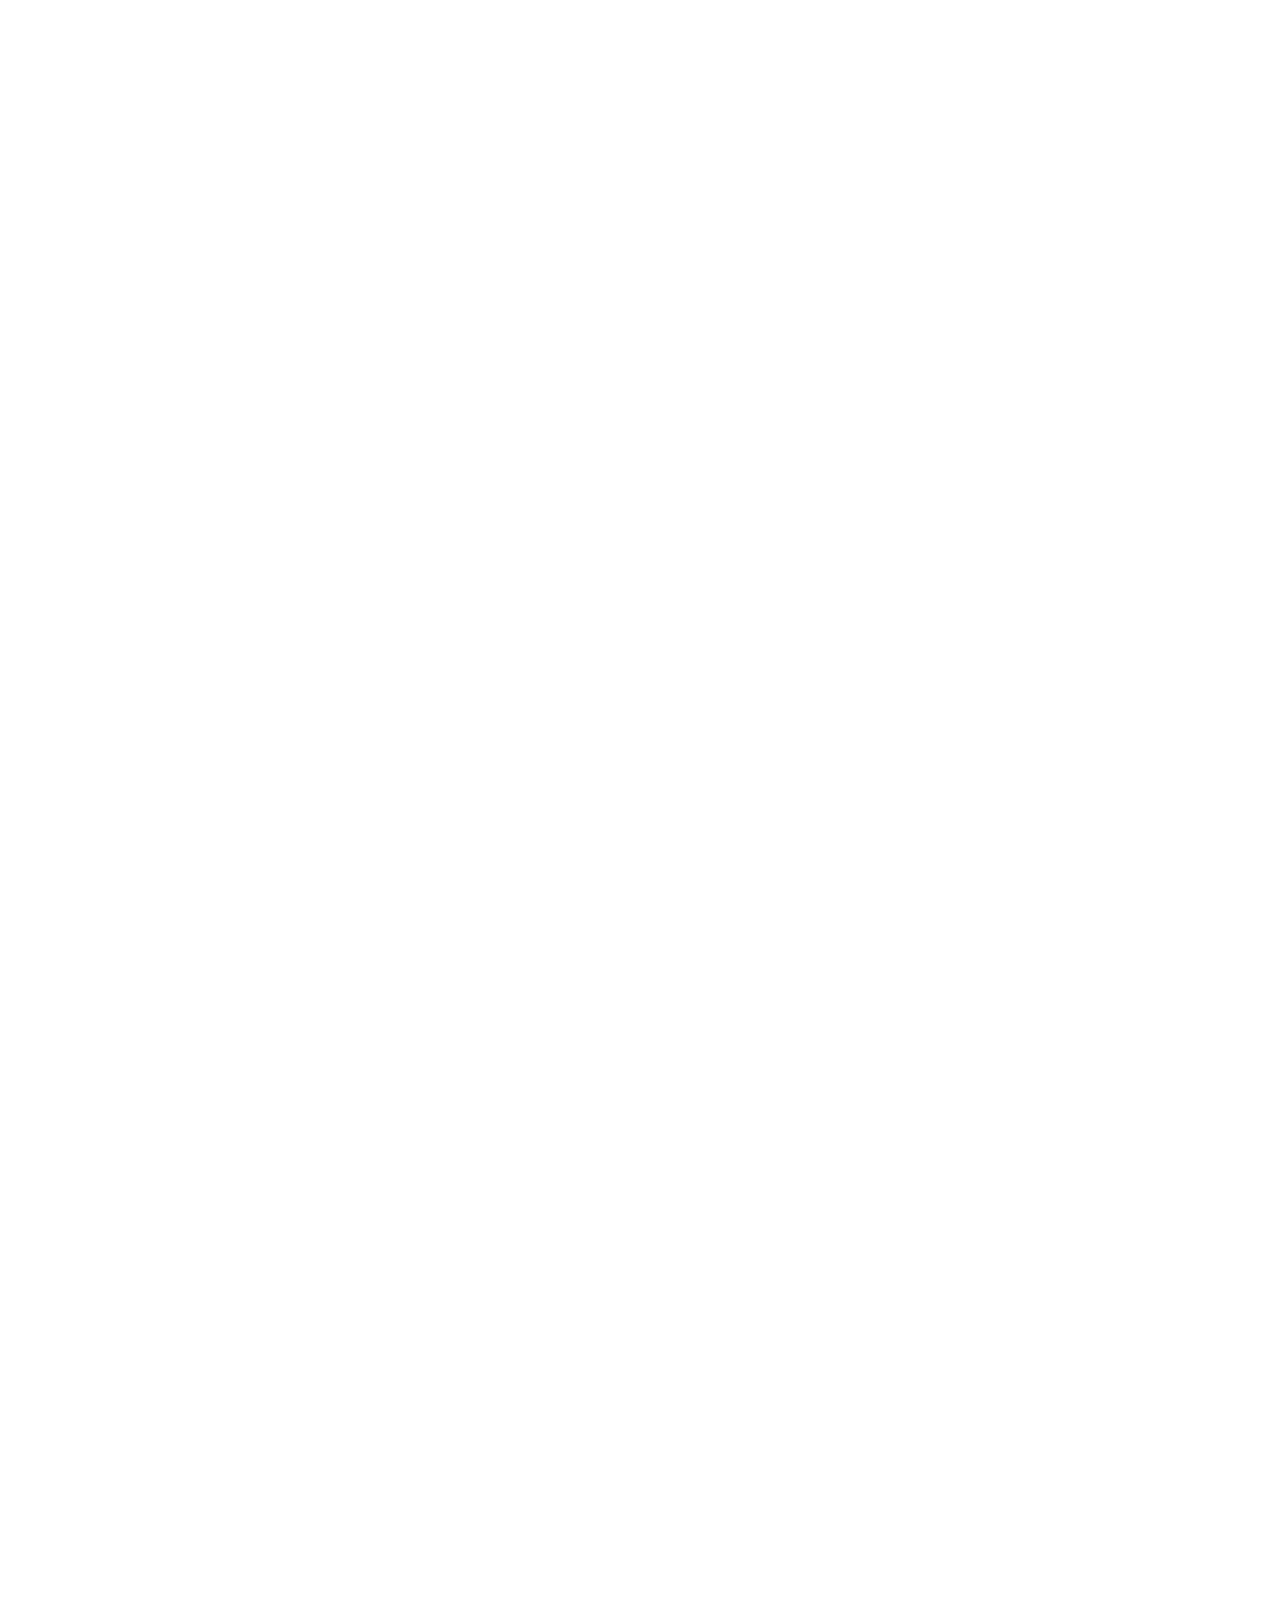
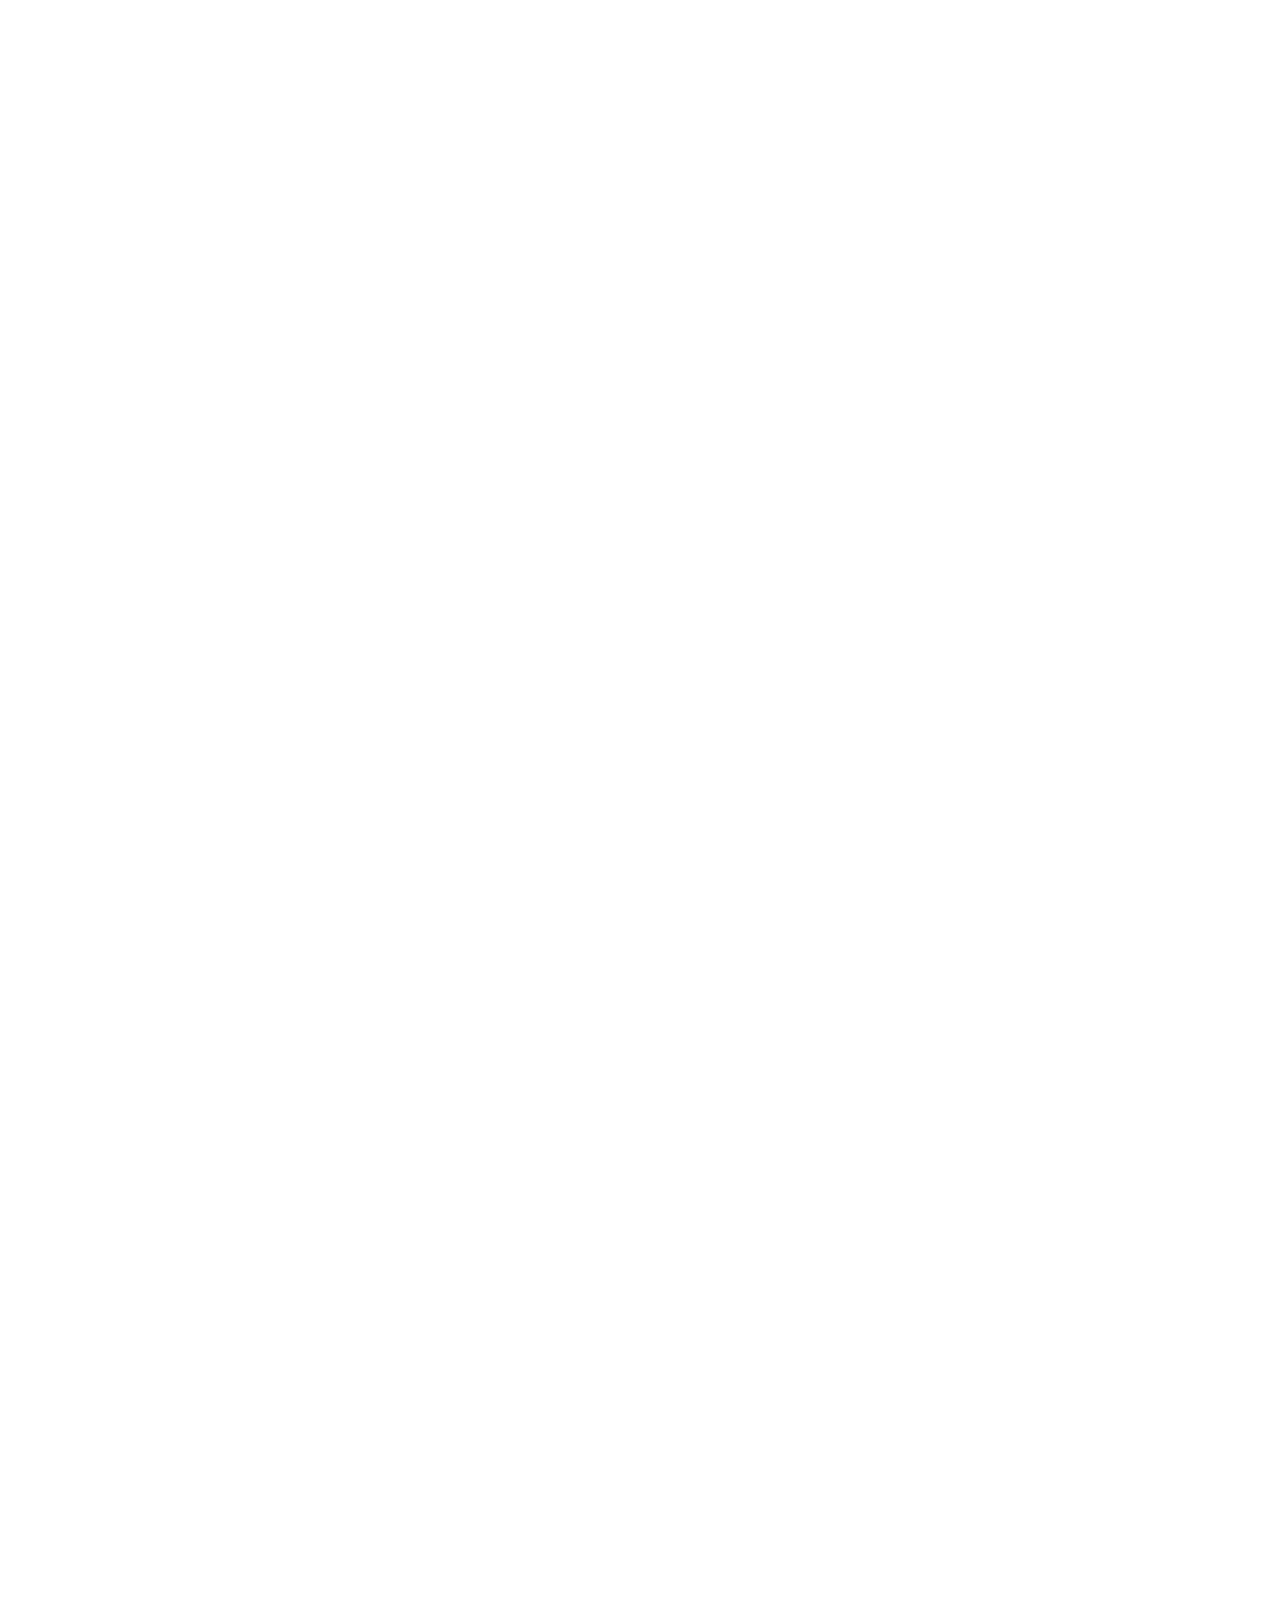
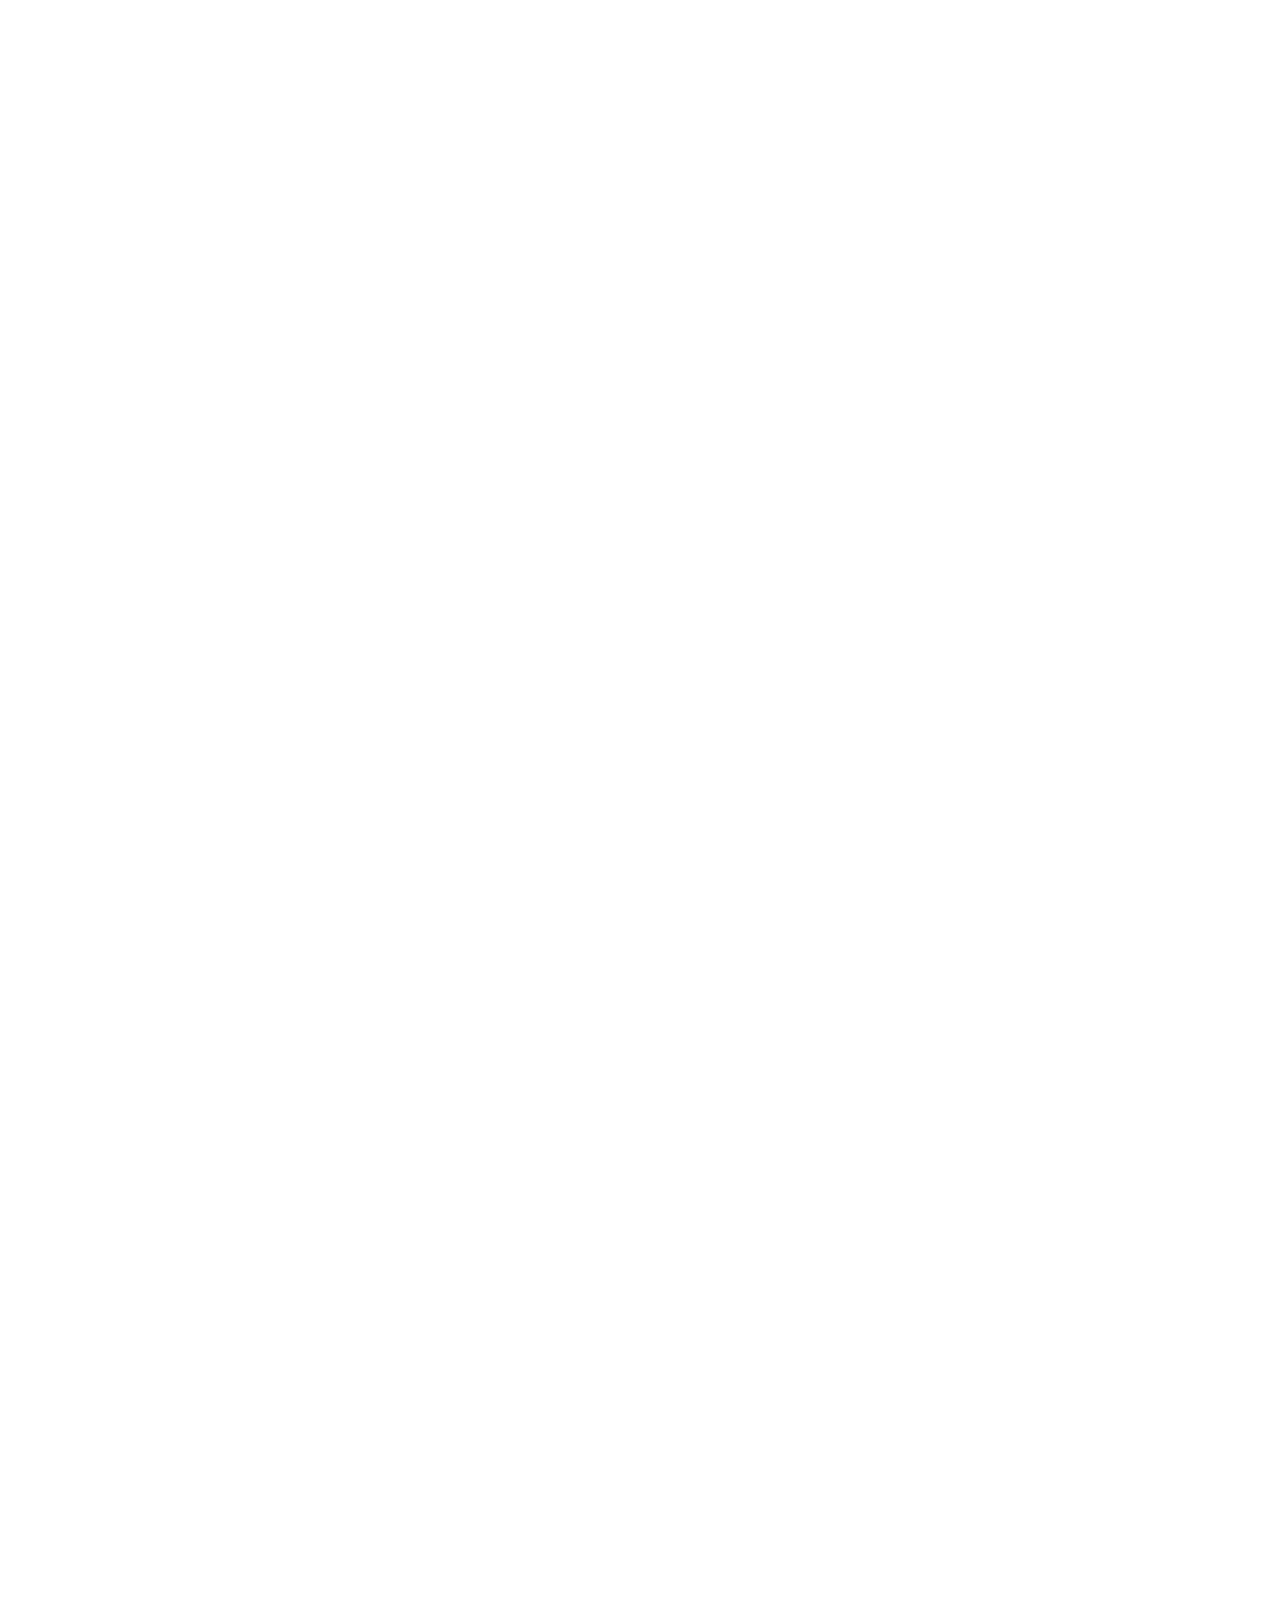
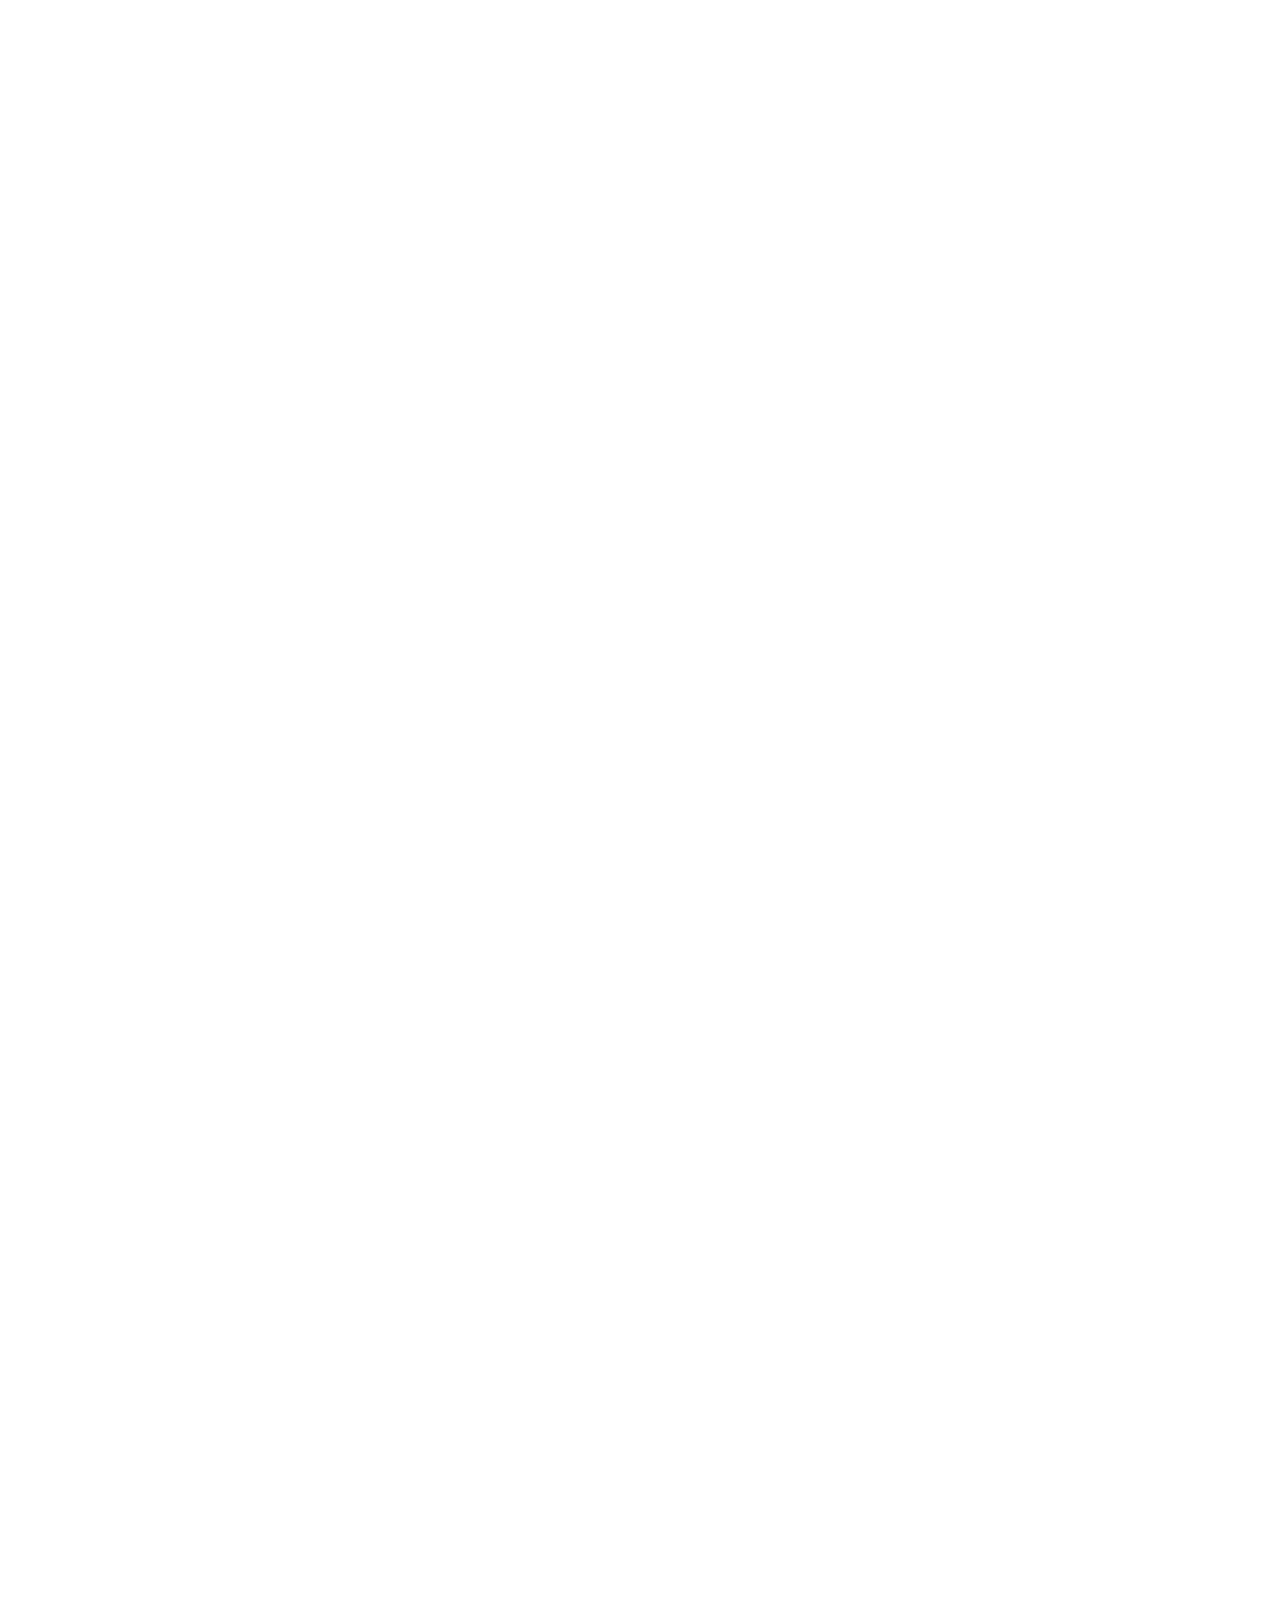
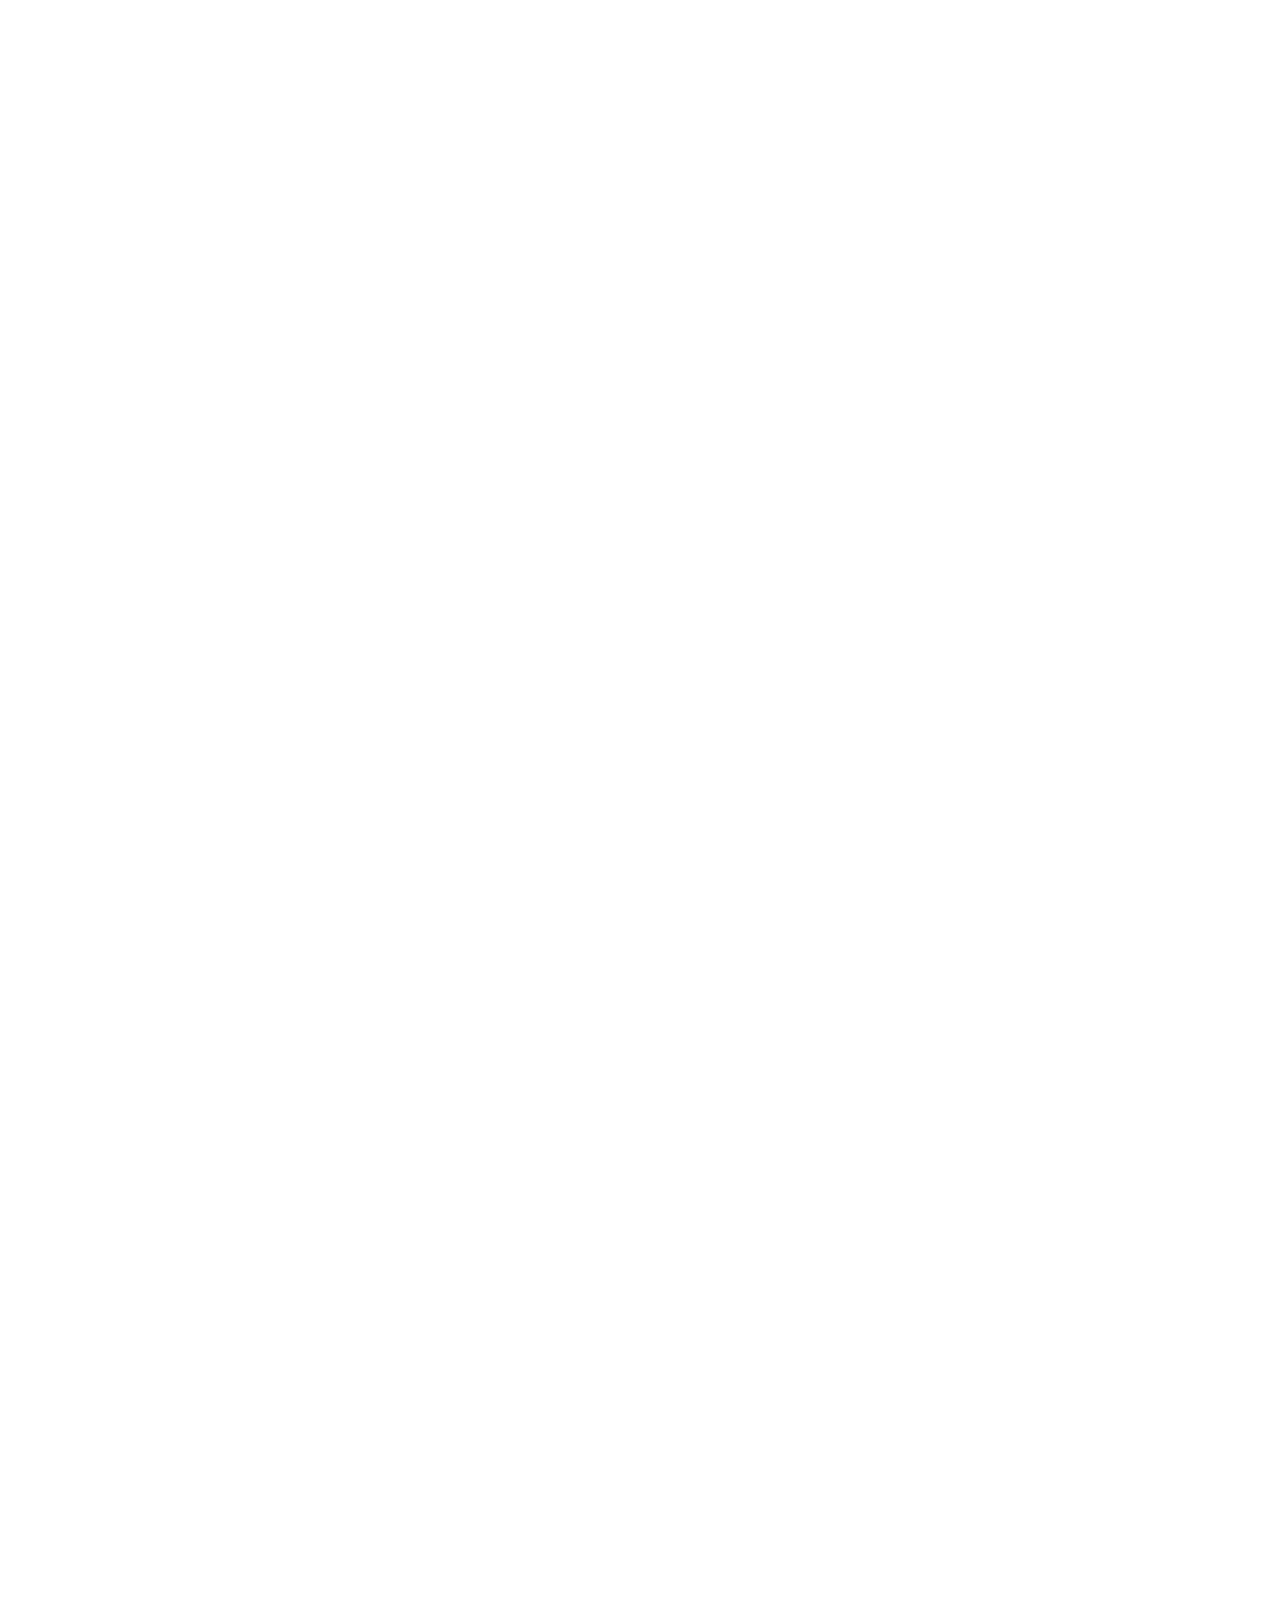
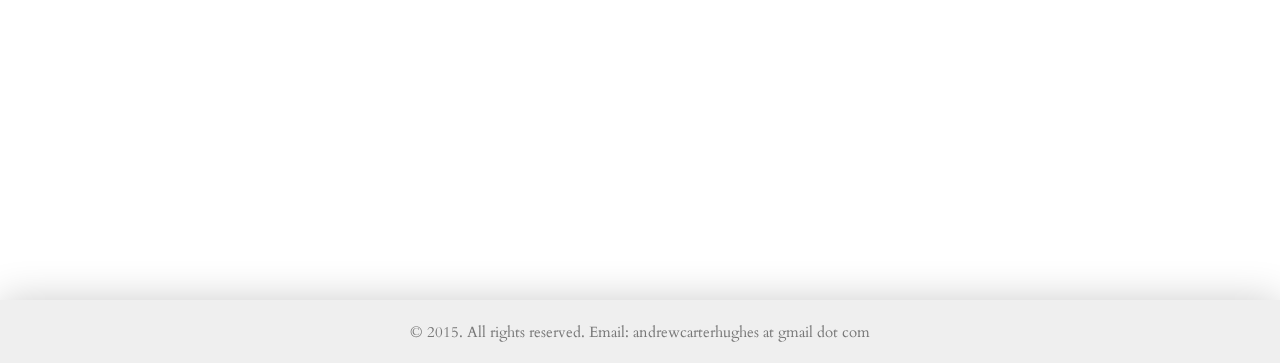
==== commit 54638bbe: "updated og tags" ====
--- a/index.html
+++ b/index.html
@@ -17,24 +17,13 @@
 	<link rel="stylesheet" href="css/velvet.css">
 	<link rel="stylesheet" href="css/custom.css">
 
+	<meta property="og:site_name" content="The Human Garden"/>
+	<meta property="og:title" content="The Human Garden"/>
+	<meta property="og:description" content="A place to celebrate the mystery of life. A time to explore what it means to be human."/>
+	<meta property="og:image" content="img/garden-troll-with-staff-small.jpg">
+
 </head>
-<body>	
-
-	<div class="loading"></div>
-
-    <div id="what_is_a_burn_popup">
-
-        <h2>Don't know what a burn is? It's OK. In fact, that's great!</h2>
-        <p>A "burn" is short for an event that has grown from Burning Man, a non-commercial and volunteer-run event held in Nevada. It's been getting a lot of press laterly, so you've might have heard of it.</p>
-        <p>But it's a lot bigger than just the original Nevada event. There are regional burn events held throughout the year, in nearly every state in the United States, and in fact, all over the world.</p>
-        <p>If all you know about burns is from the media, you may have a distorted idea of what it's about. It's not all San Francisco tech-yuppies in furry pants riding oversized art cars that shoot flames (although that's definitely there). The defining characteristics are summarized by it's <a href="http://burningman.org/culture/philosophical-center/10-principles/" target='_blank'>10 principals.</a></p>
-        <p>But anyway, <span class="bold">this is not a burn</span>. It grows from our appreciation of the power of intentional, non-commercial communities, and our desire to see what else we can create!</p>
-        <p>If you're a burner, please read carefully because <span class="bold">while some of the principals of this event are the same, there are some major differences.</span></p>
-        <p>We hope this event places less emphasis on blinky lights and showy costumes and more emphasis on reflection, personal growth, and challenging ourselves to change our habits.</p>
-
-        <button class="what_is_a_burn_popup_close">Close</button>
-
-    </div>
+<body>
 
 	<nav class="navbar navbar-velvet navbar-fixed-top">
       <div class="container-fluid">
@@ -437,7 +426,7 @@
                         </div>
 
 						<p class="text-md text-italic text-muted">
-							This is a new event and we need to gauge interest. If you've made it this farand you think you'd like to either attend or get involved with, please let us know!
+							This is a new event and we need to gauge interest. If you think you'd like to either attend or get involved with, please let us know! If you think it's a good idea with some flaws (or even a terrible, boring idea), let us know that too.
 						</p>
 
 						<form id="contactForm" method="post" class="form" role="form">
@@ -476,6 +465,22 @@
 			
 		</div>
 	</section><!-- /#contact -->
+
+	<div class="loading"></div>
+
+	<div id="what_is_a_burn_popup">
+
+		<h2>Don't know what a burn is? It's OK. In fact, that's great!</h2>
+		<p>A "burn" is short for an event that has grown from Burning Man, a non-commercial and volunteer-run event held in Nevada. It's been getting a lot of press laterly, so you've might have heard of it.</p>
+		<p>But it's a lot bigger than just the original Nevada event. There are regional burn events held throughout the year, in nearly every state in the United States, and in fact, all over the world.</p>
+		<p>If all you know about burns is from the media, you may have a distorted idea of what it's about. It's not all San Francisco tech-yuppies in furry pants riding oversized art cars that shoot flames (although that's definitely there). The defining characteristics are summarized by it's <a href="http://burningman.org/culture/philosophical-center/10-principles/" target='_blank'>10 principals.</a></p>
+		<p>But anyway, <span class="bold">this is not a burn</span>. It grows from our appreciation of the power of intentional, non-commercial communities, and our desire to see what else we can create!</p>
+		<p>If you're a burner, please read carefully because <span class="bold">while some of the principals of this event are the same, there are some major differences.</span></p>
+		<p>We hope this event places less emphasis on blinky lights and showy costumes and more emphasis on reflection, personal growth, and challenging ourselves to change the habits of our existence while still having a good time.</p>
+
+		<button class="what_is_a_burn_popup_close">Close</button>
+
+	</div>
 
 	<footer id="footer">
 		<div class="container-fluid">
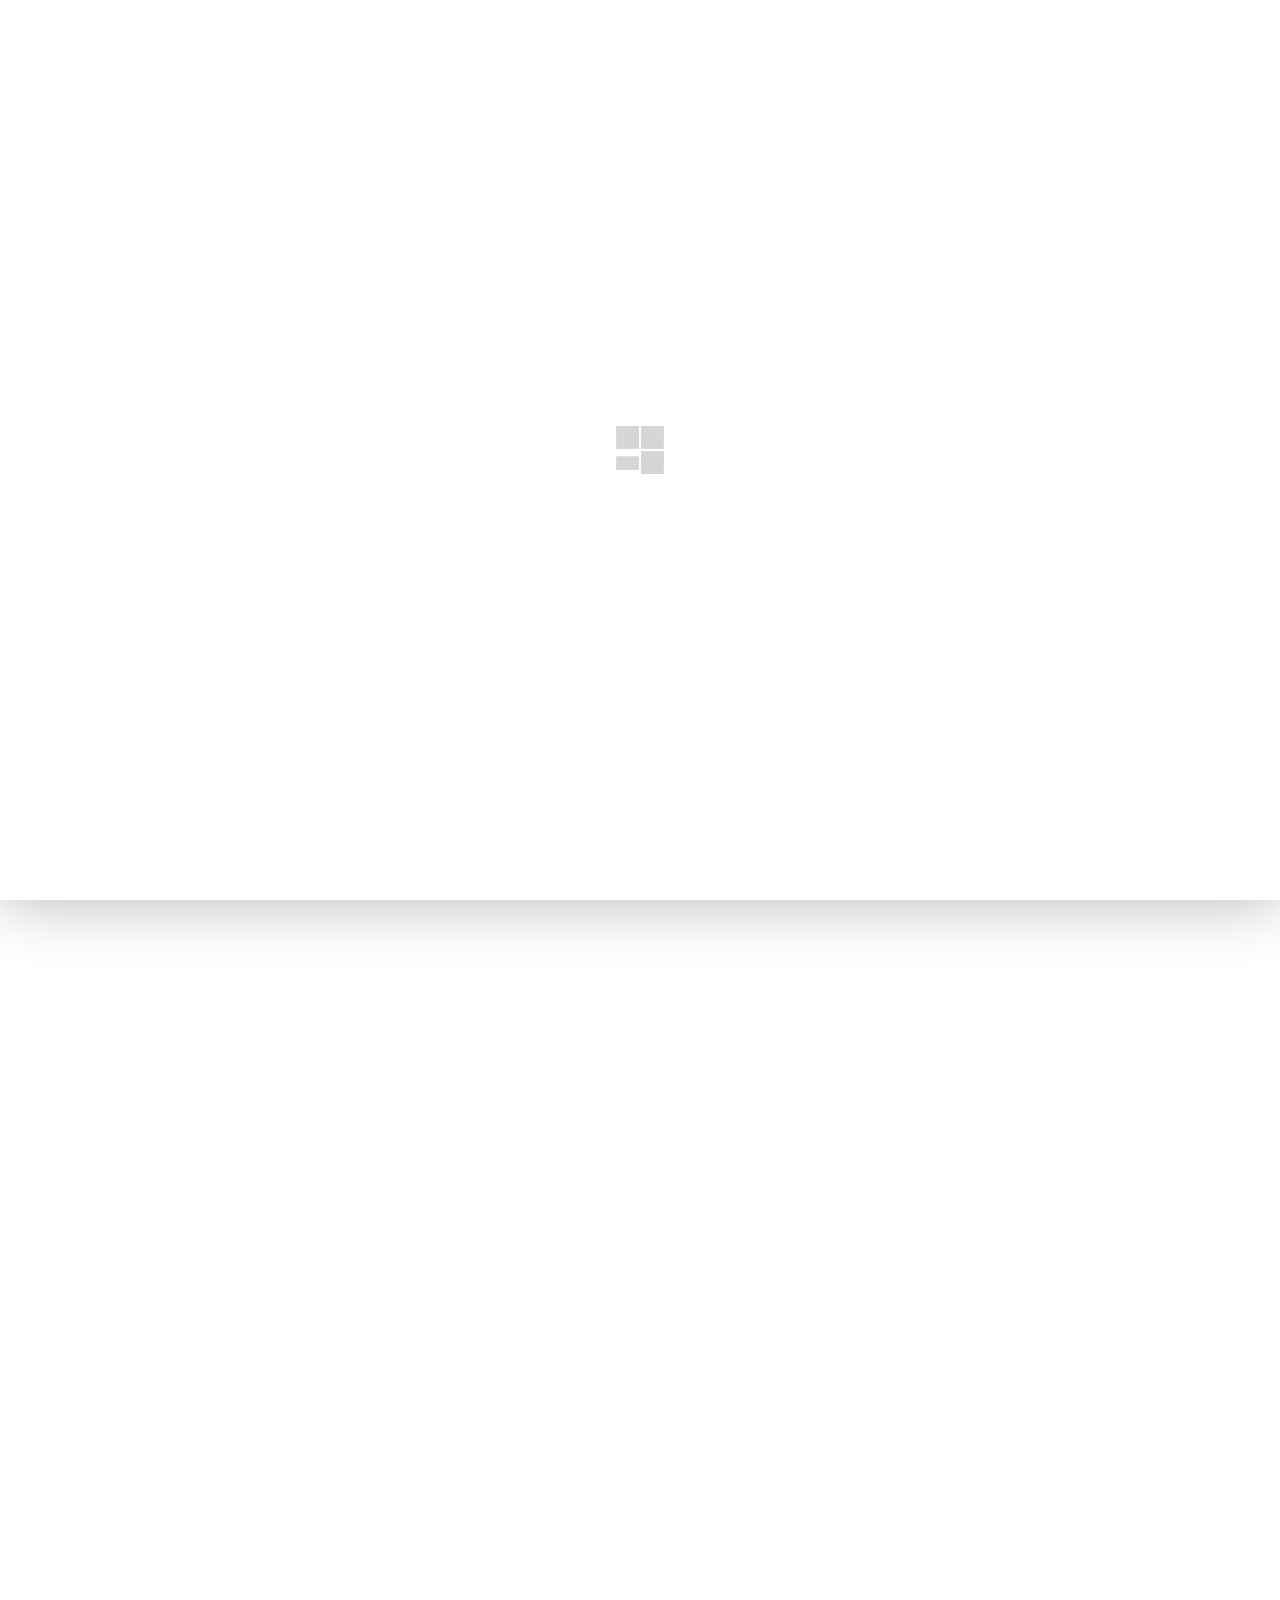
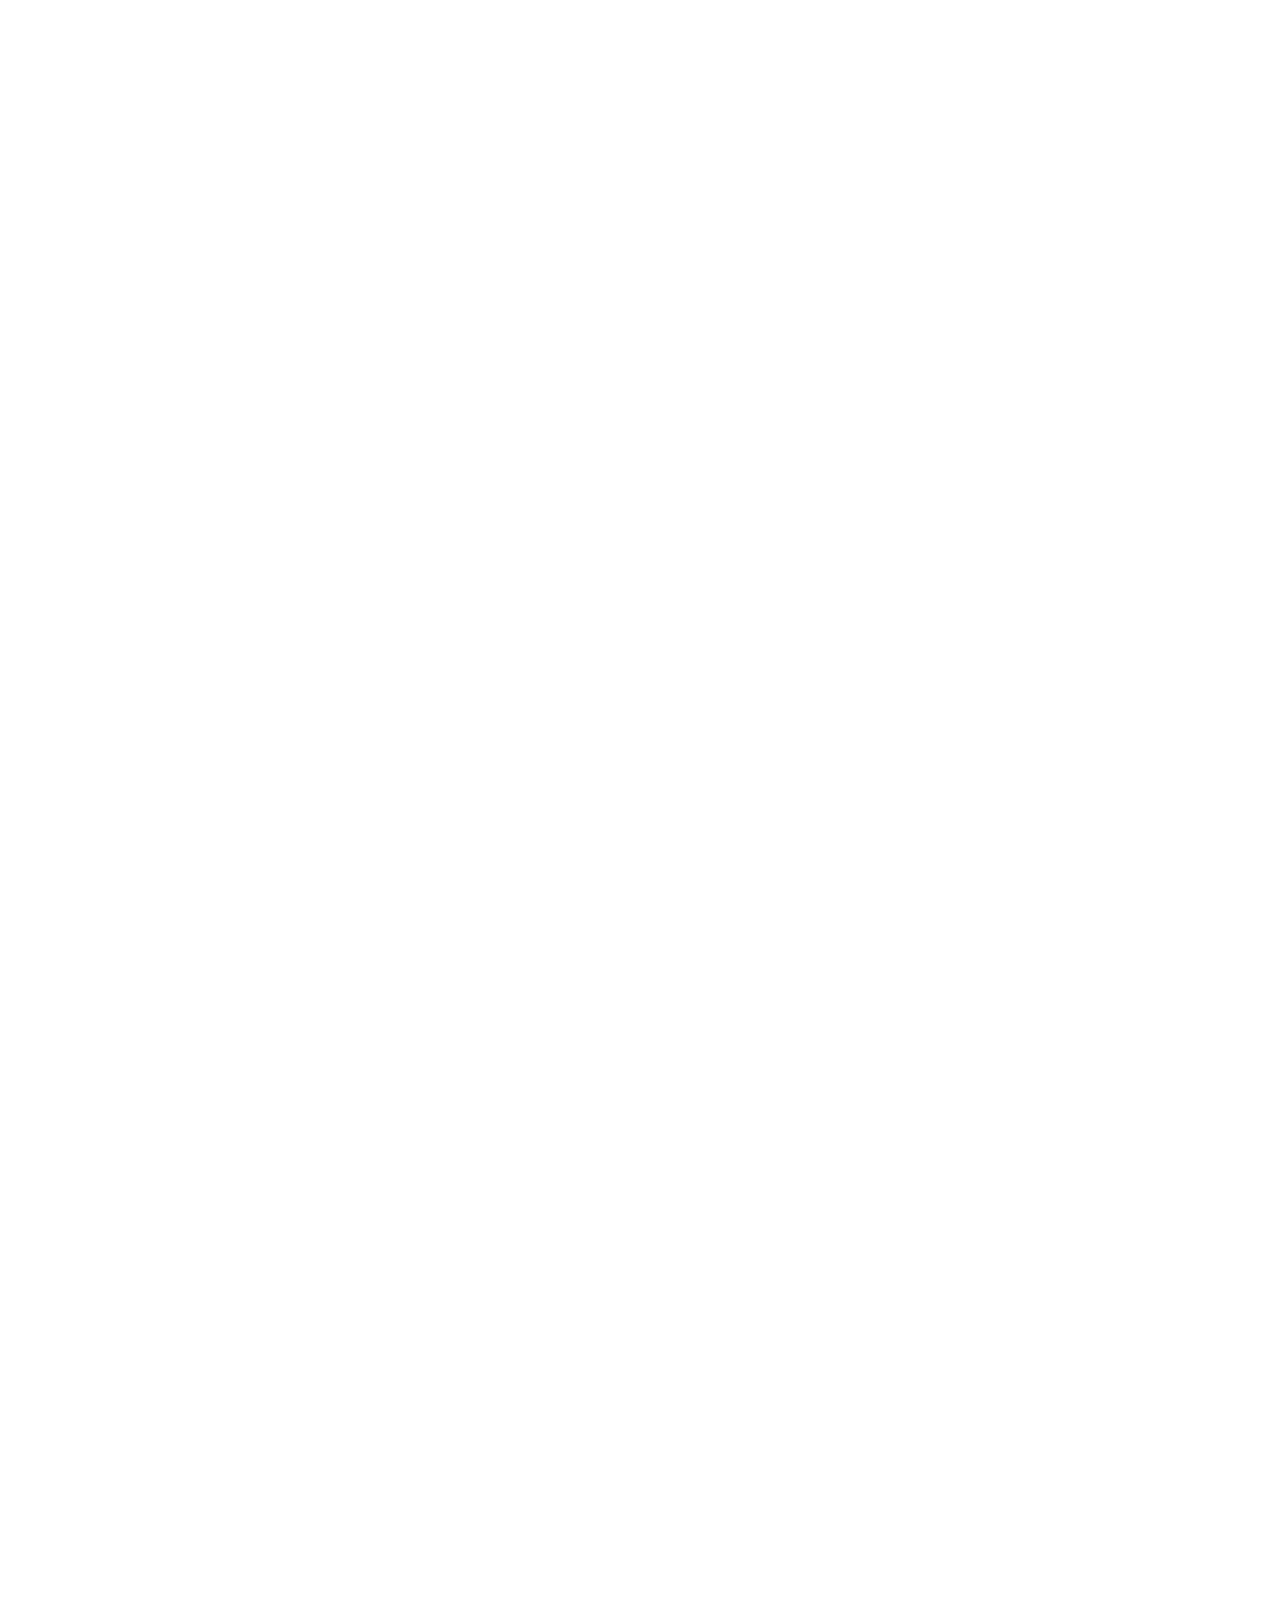
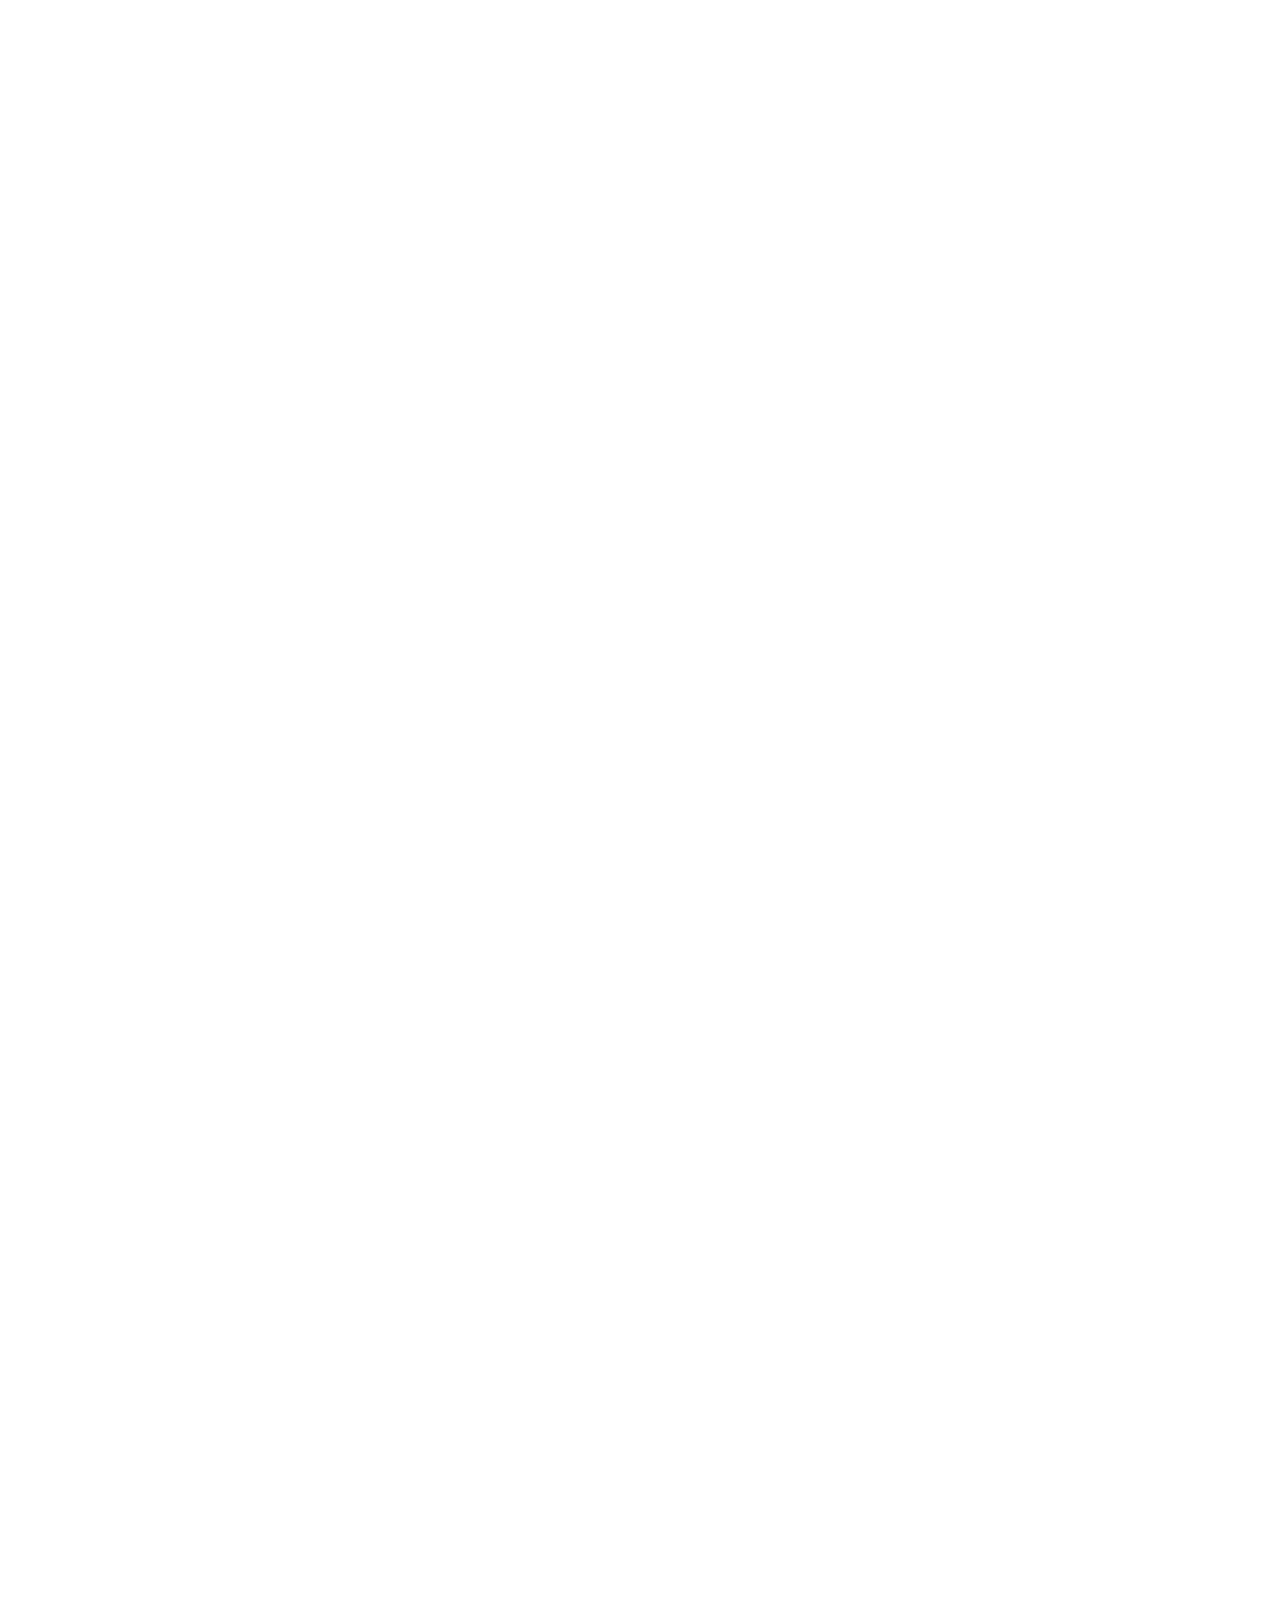
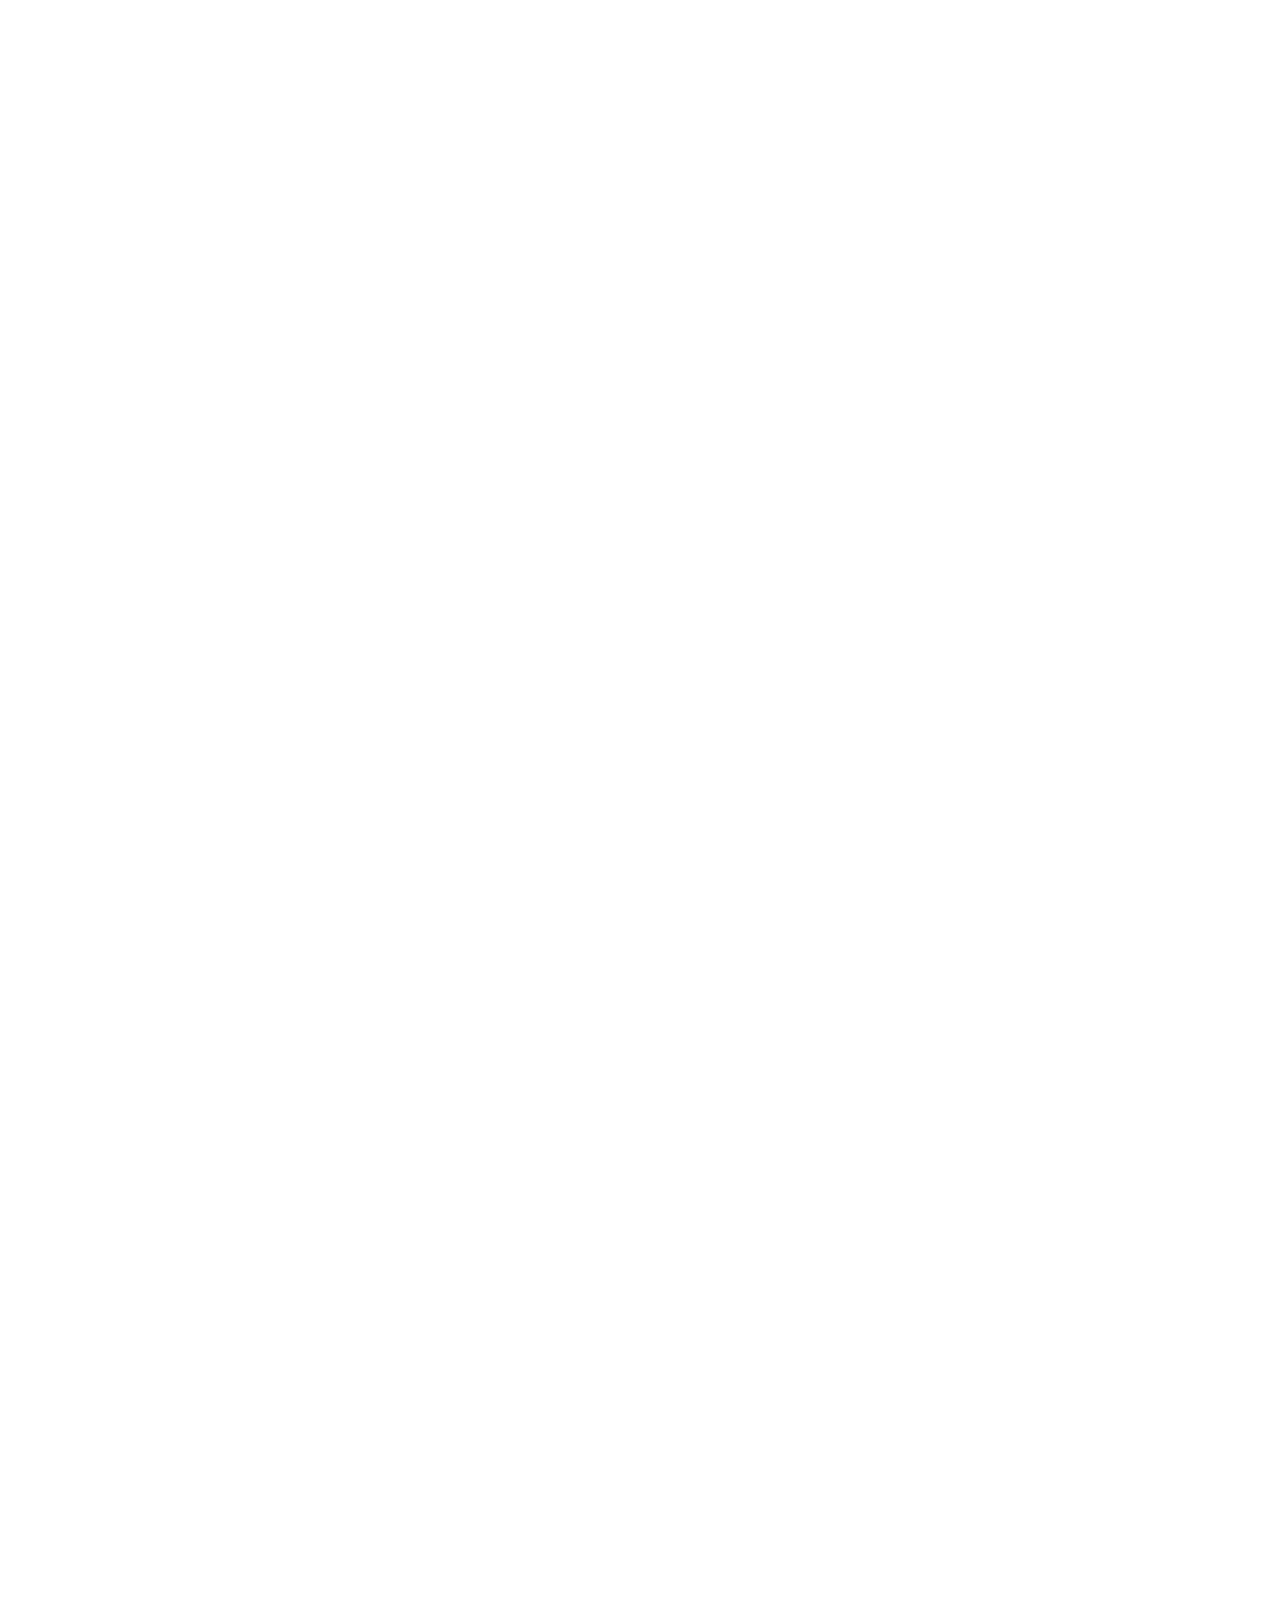
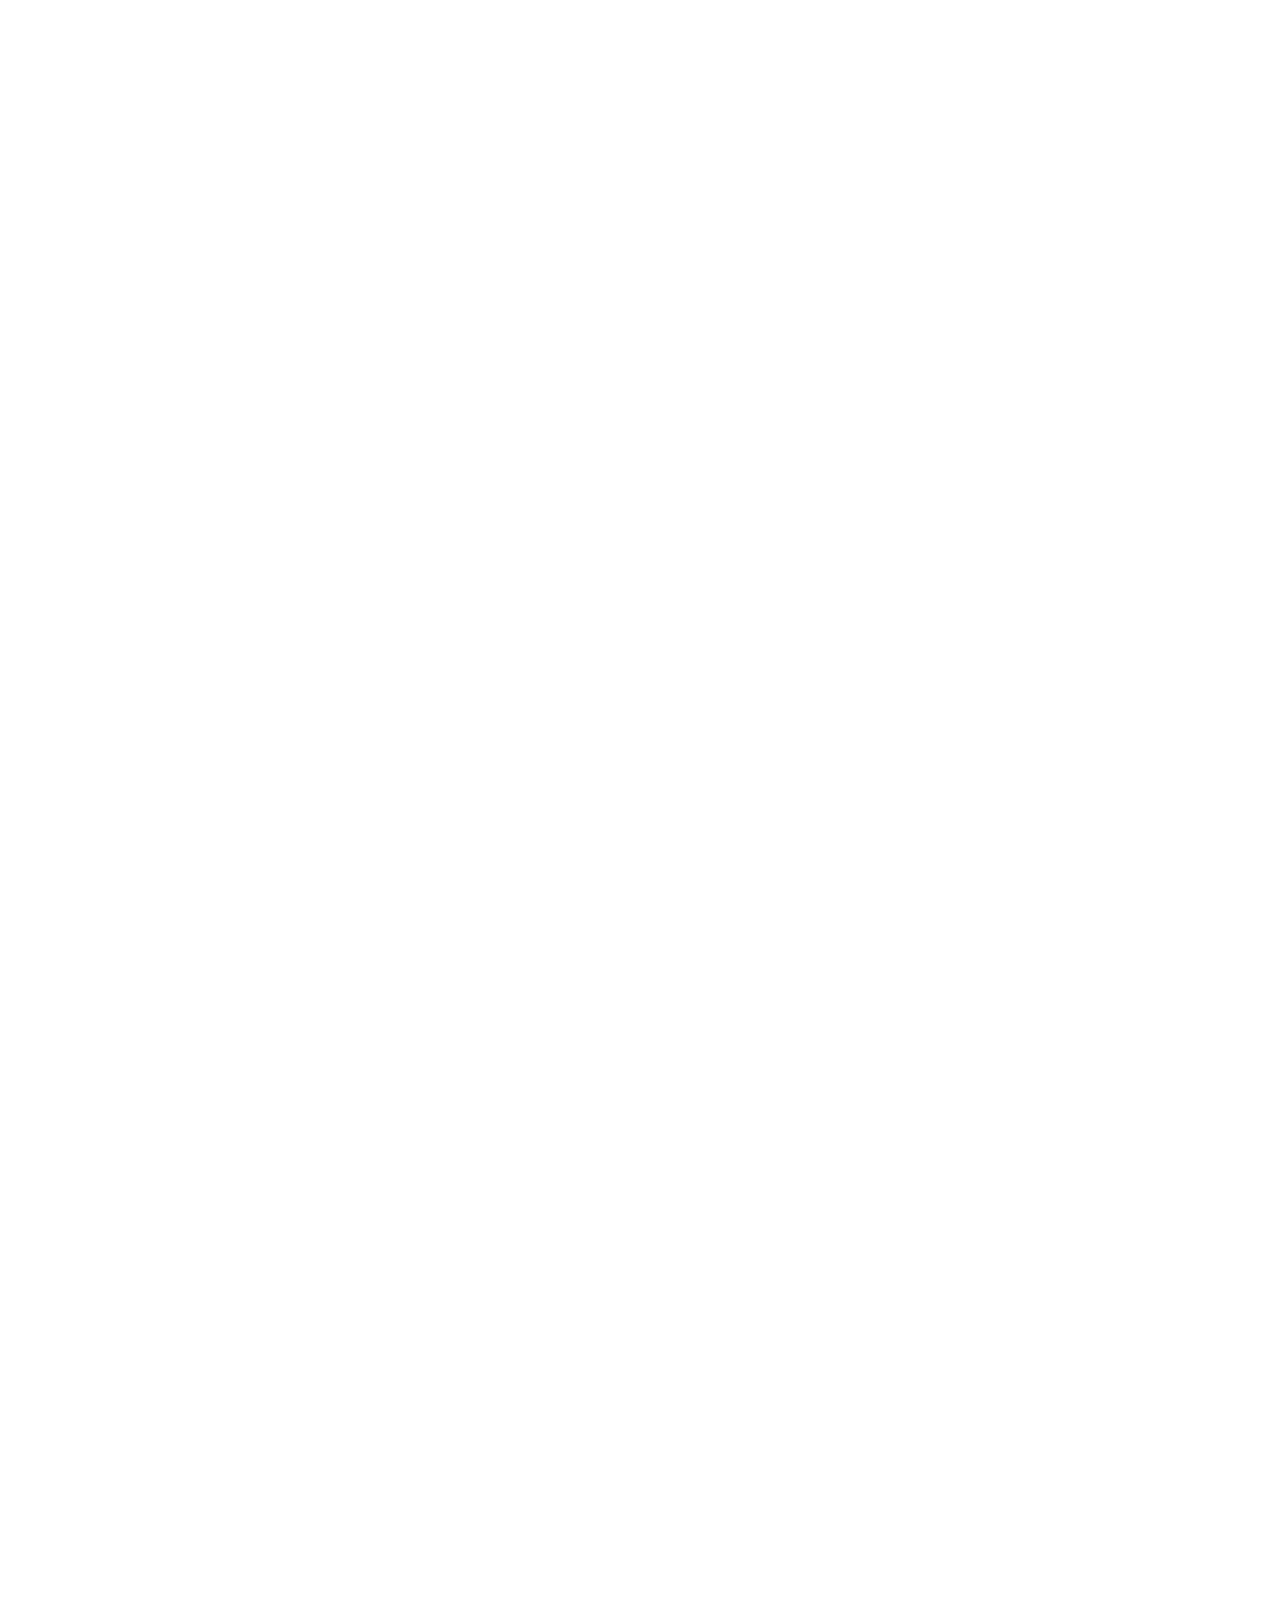
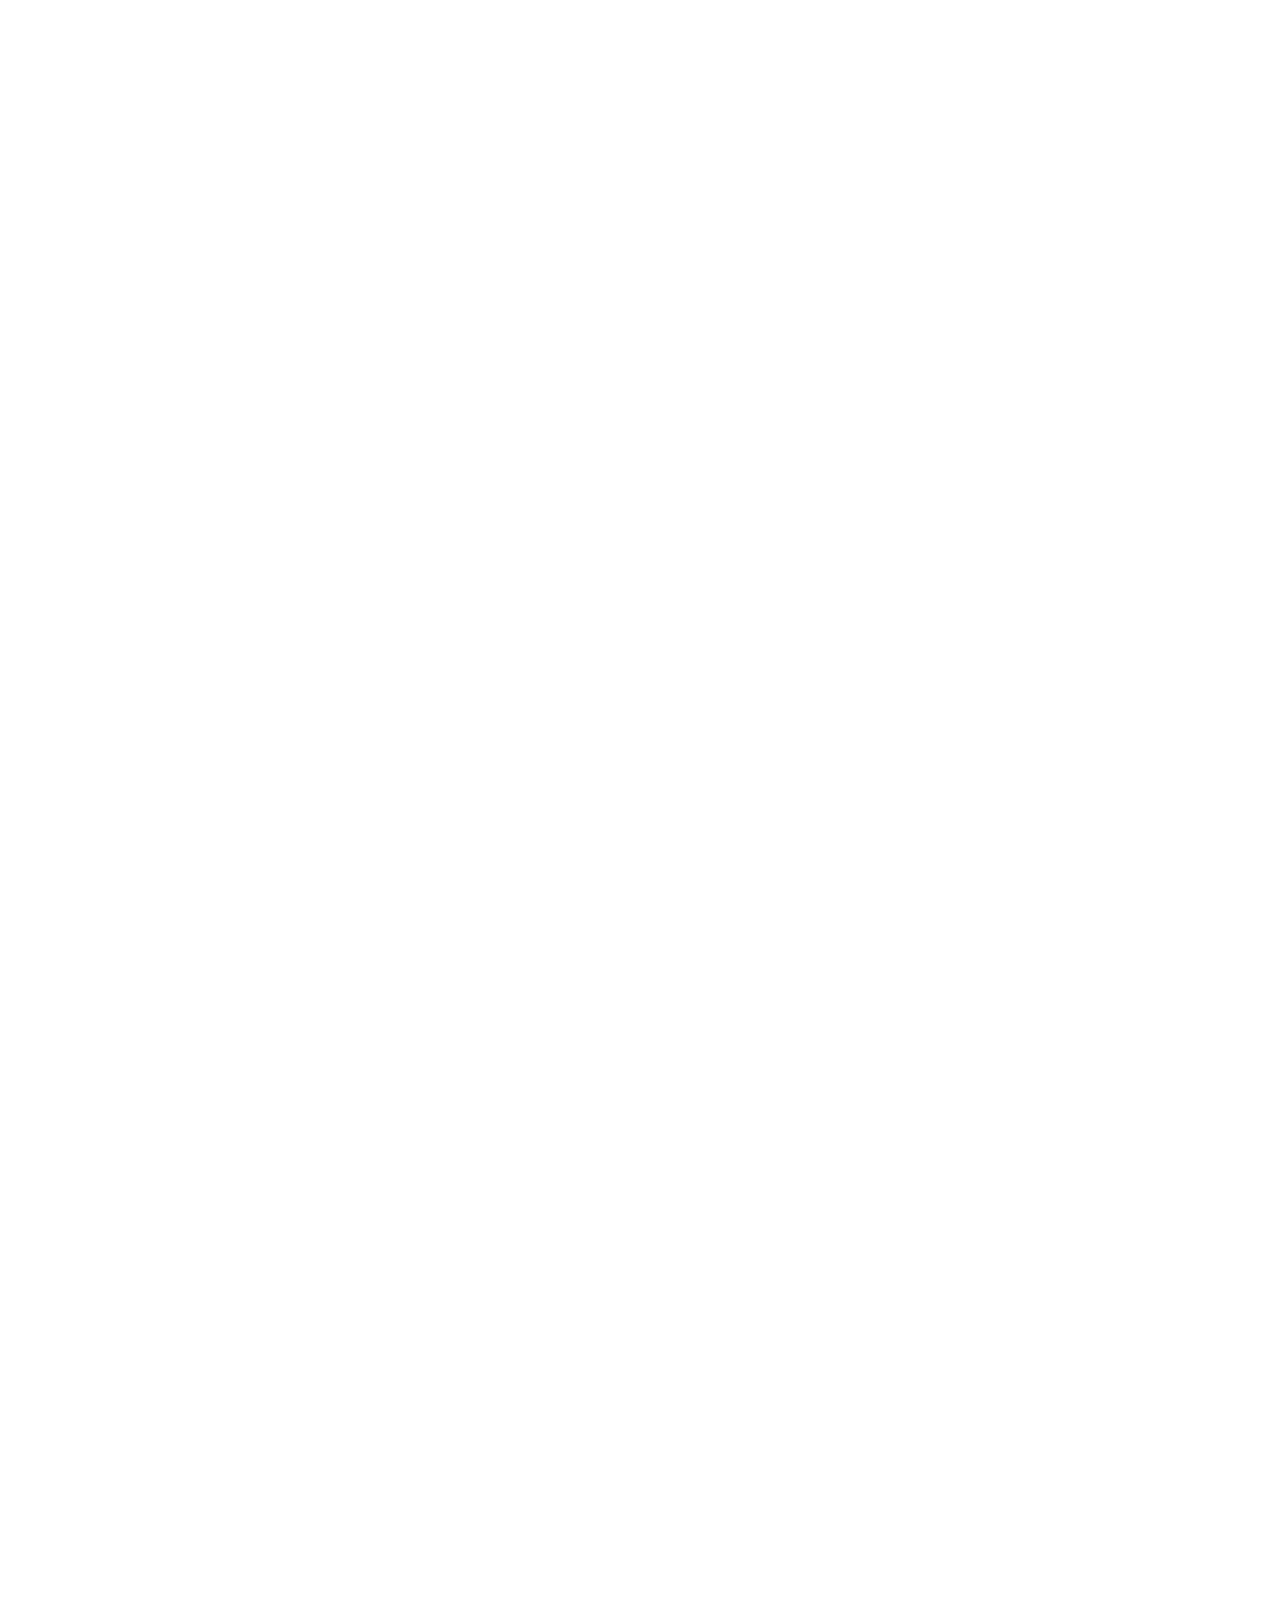
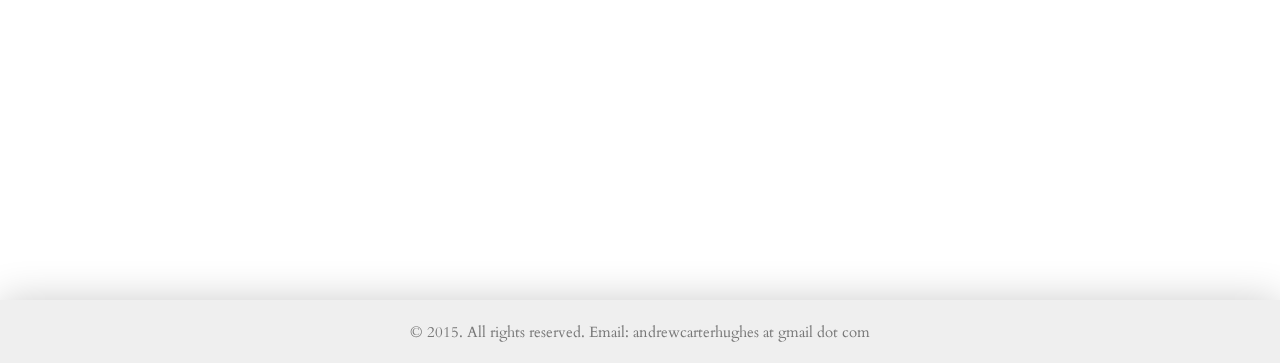
==== commit 2001bc82: "fixed og:image" ====
--- a/index.html
+++ b/index.html
@@ -20,7 +20,7 @@
 	<meta property="og:site_name" content="The Human Garden"/>
 	<meta property="og:title" content="The Human Garden"/>
 	<meta property="og:description" content="A place to celebrate the mystery of life. A time to explore what it means to be human."/>
-	<meta property="og:image" content="img/garden-troll-with-staff-small.jpg">
+	<meta property="og:image" content="http://thehumangarden.org/img/garden-troll-with-staff-small.jpg">
 
 </head>
 <body>
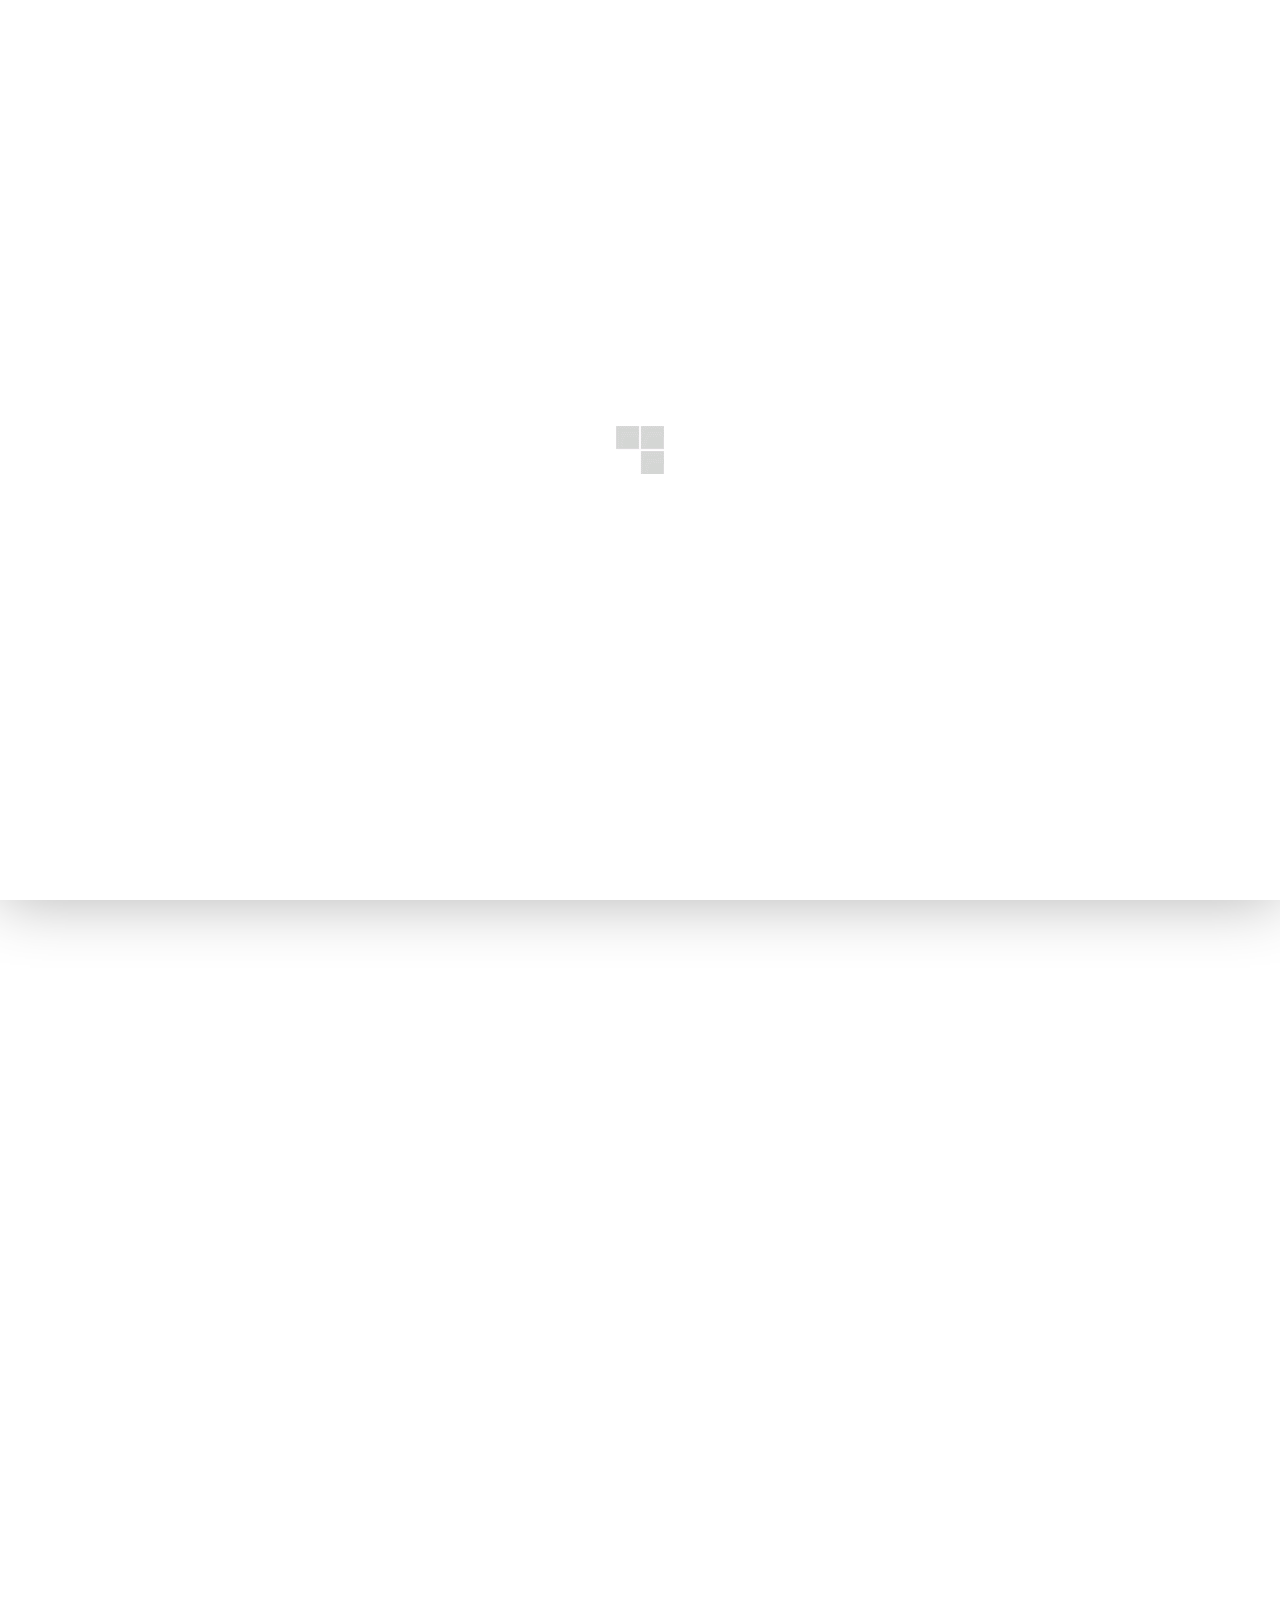
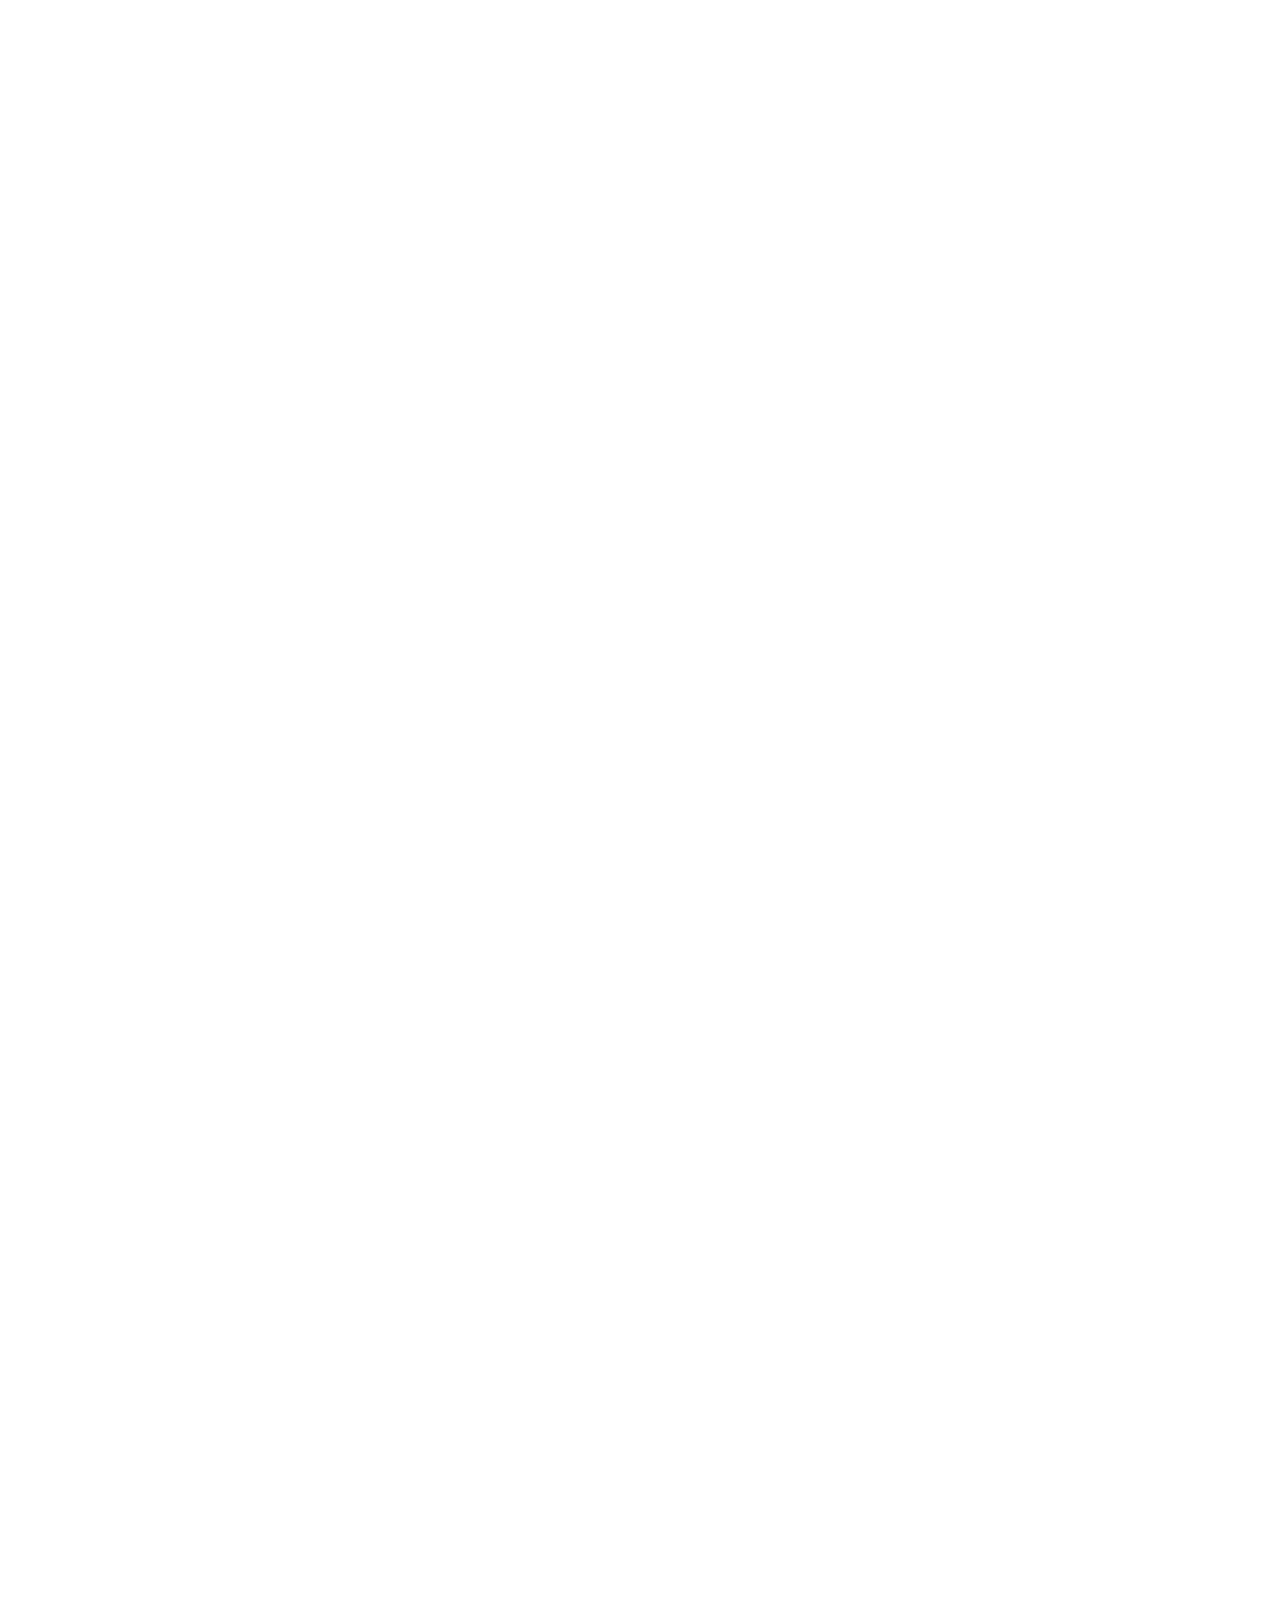
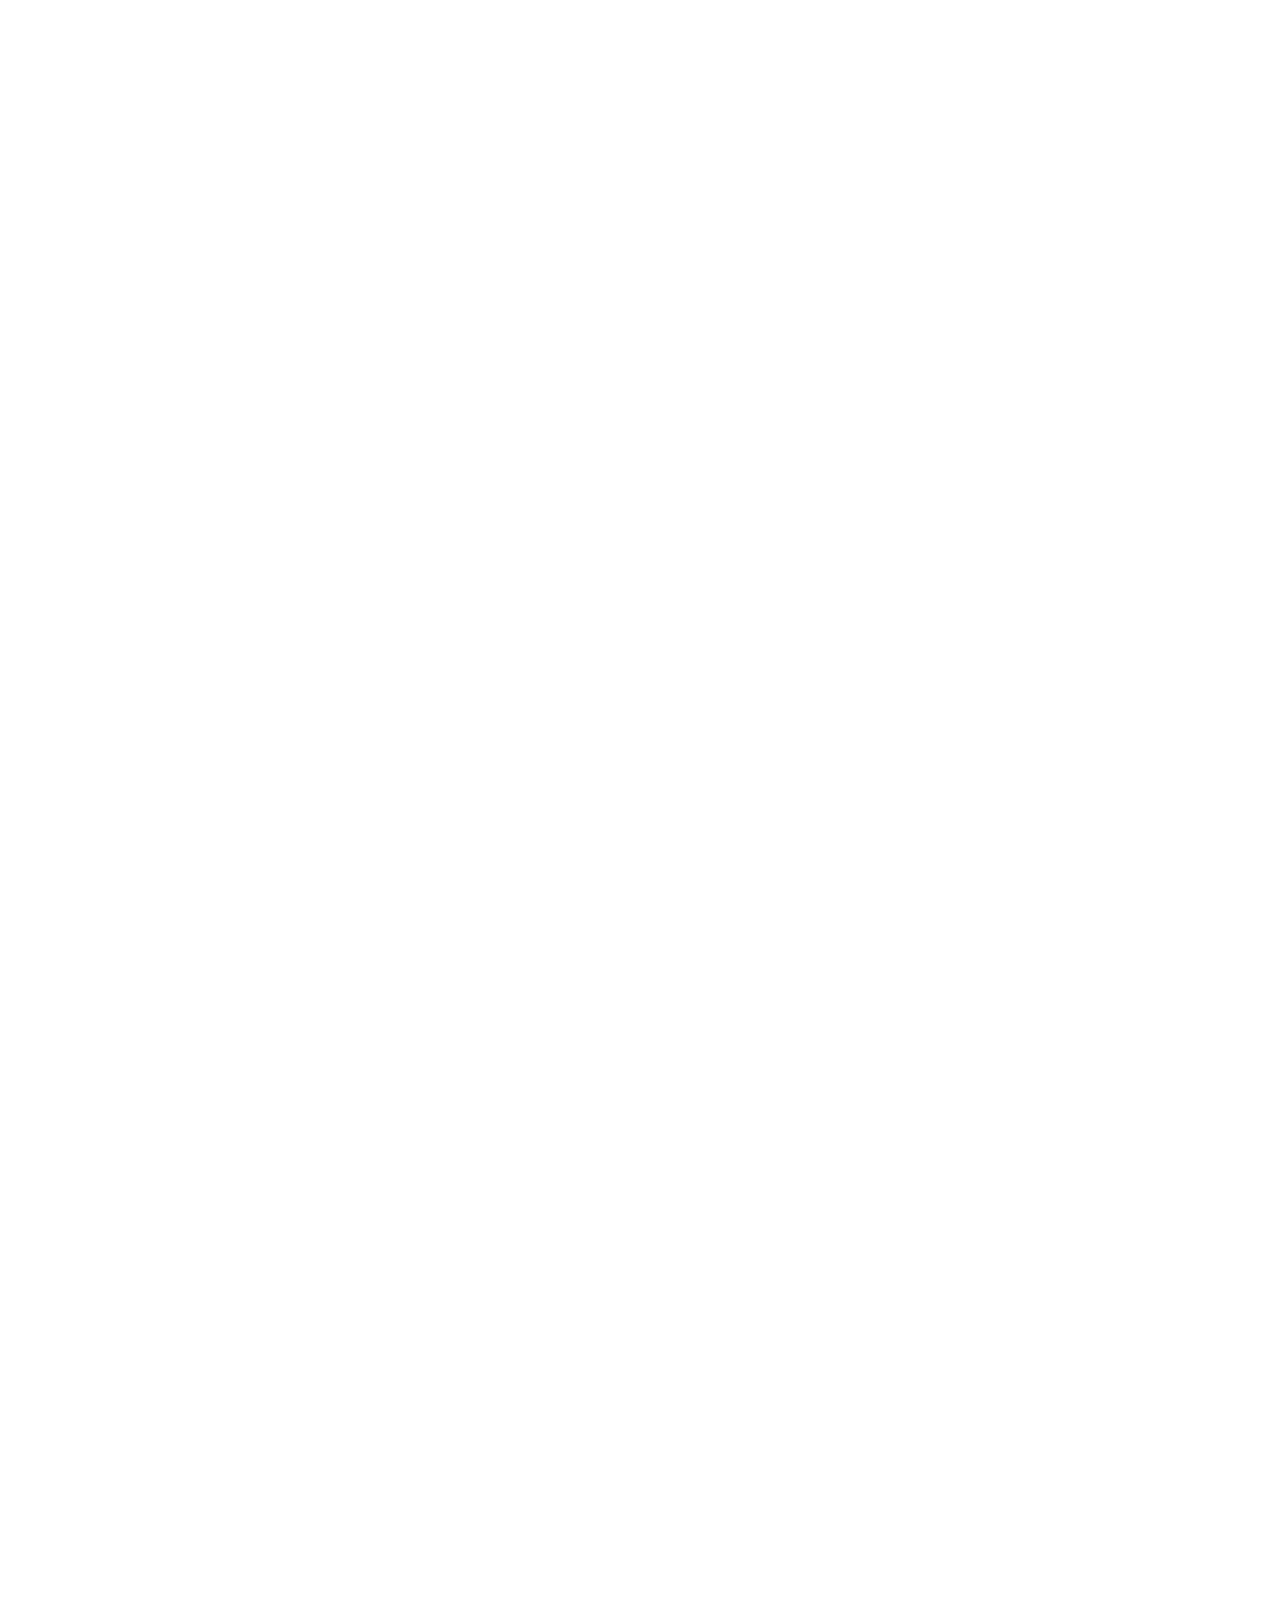
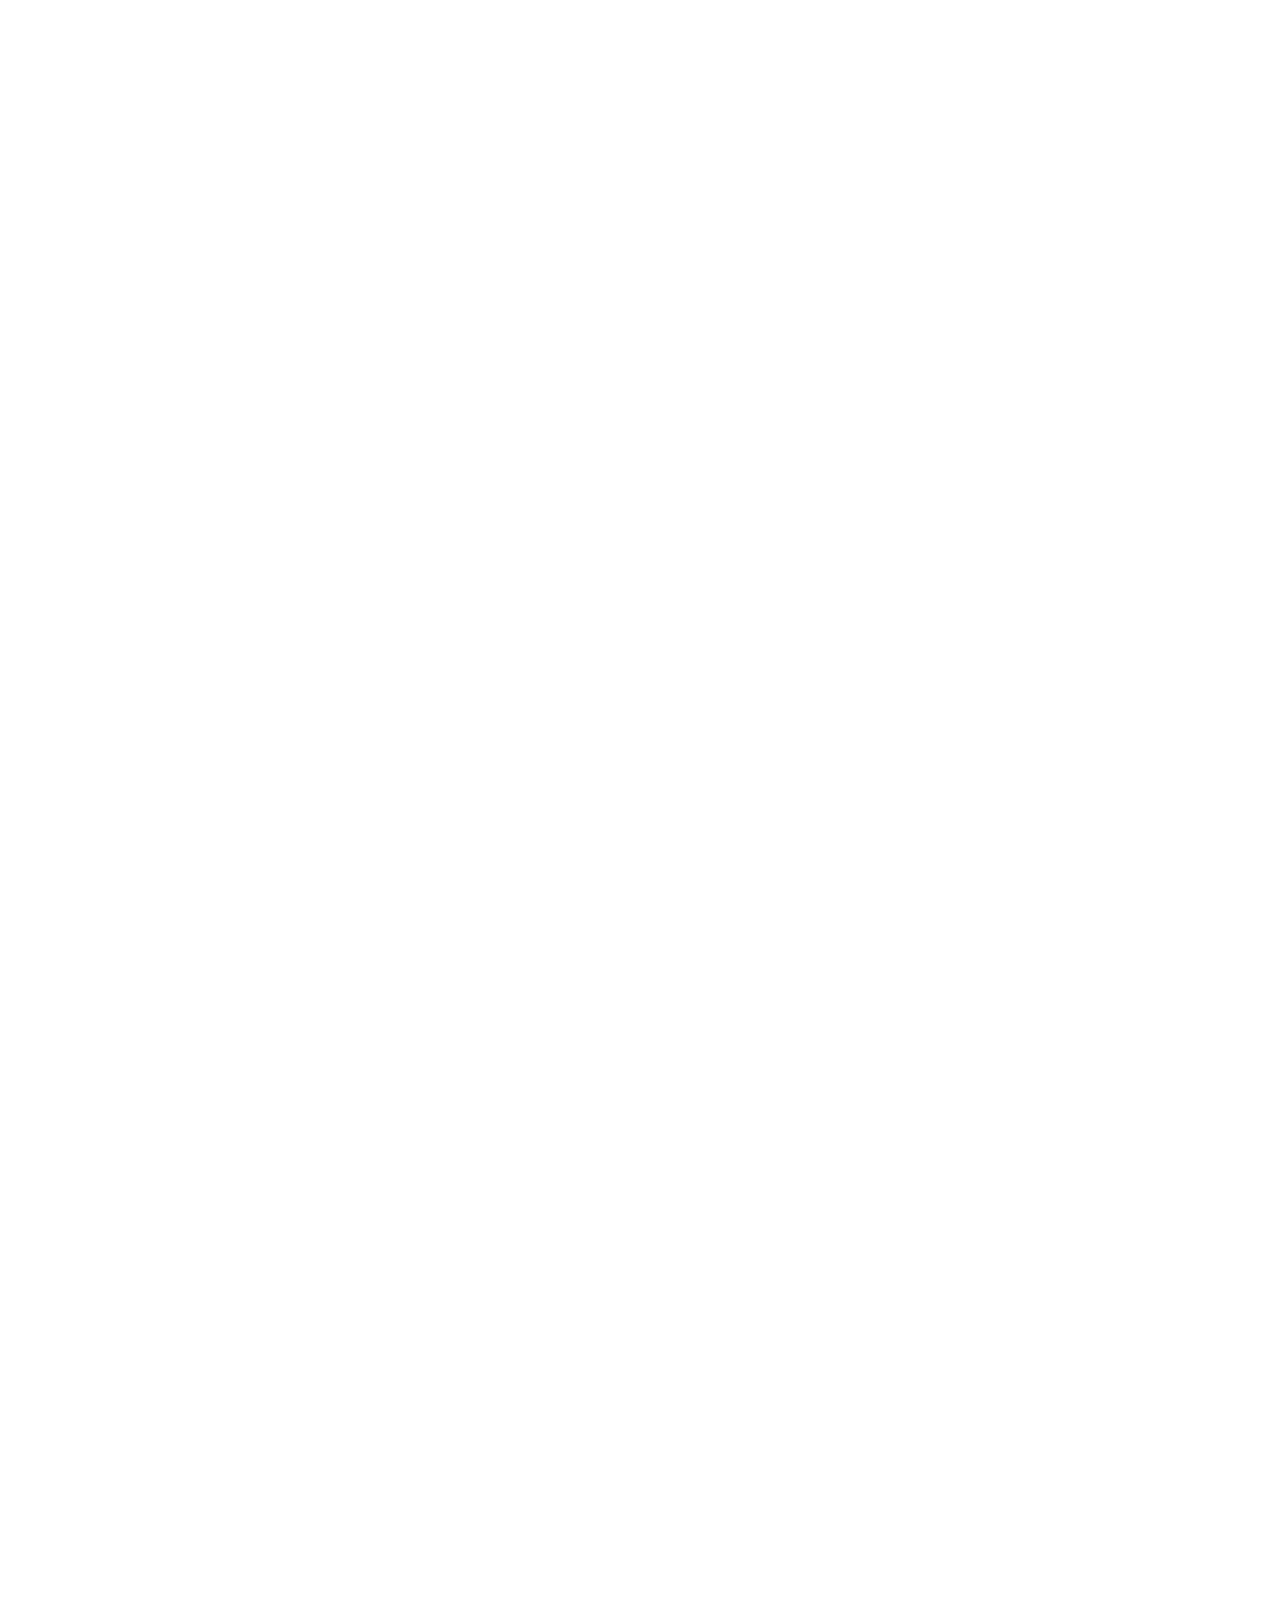
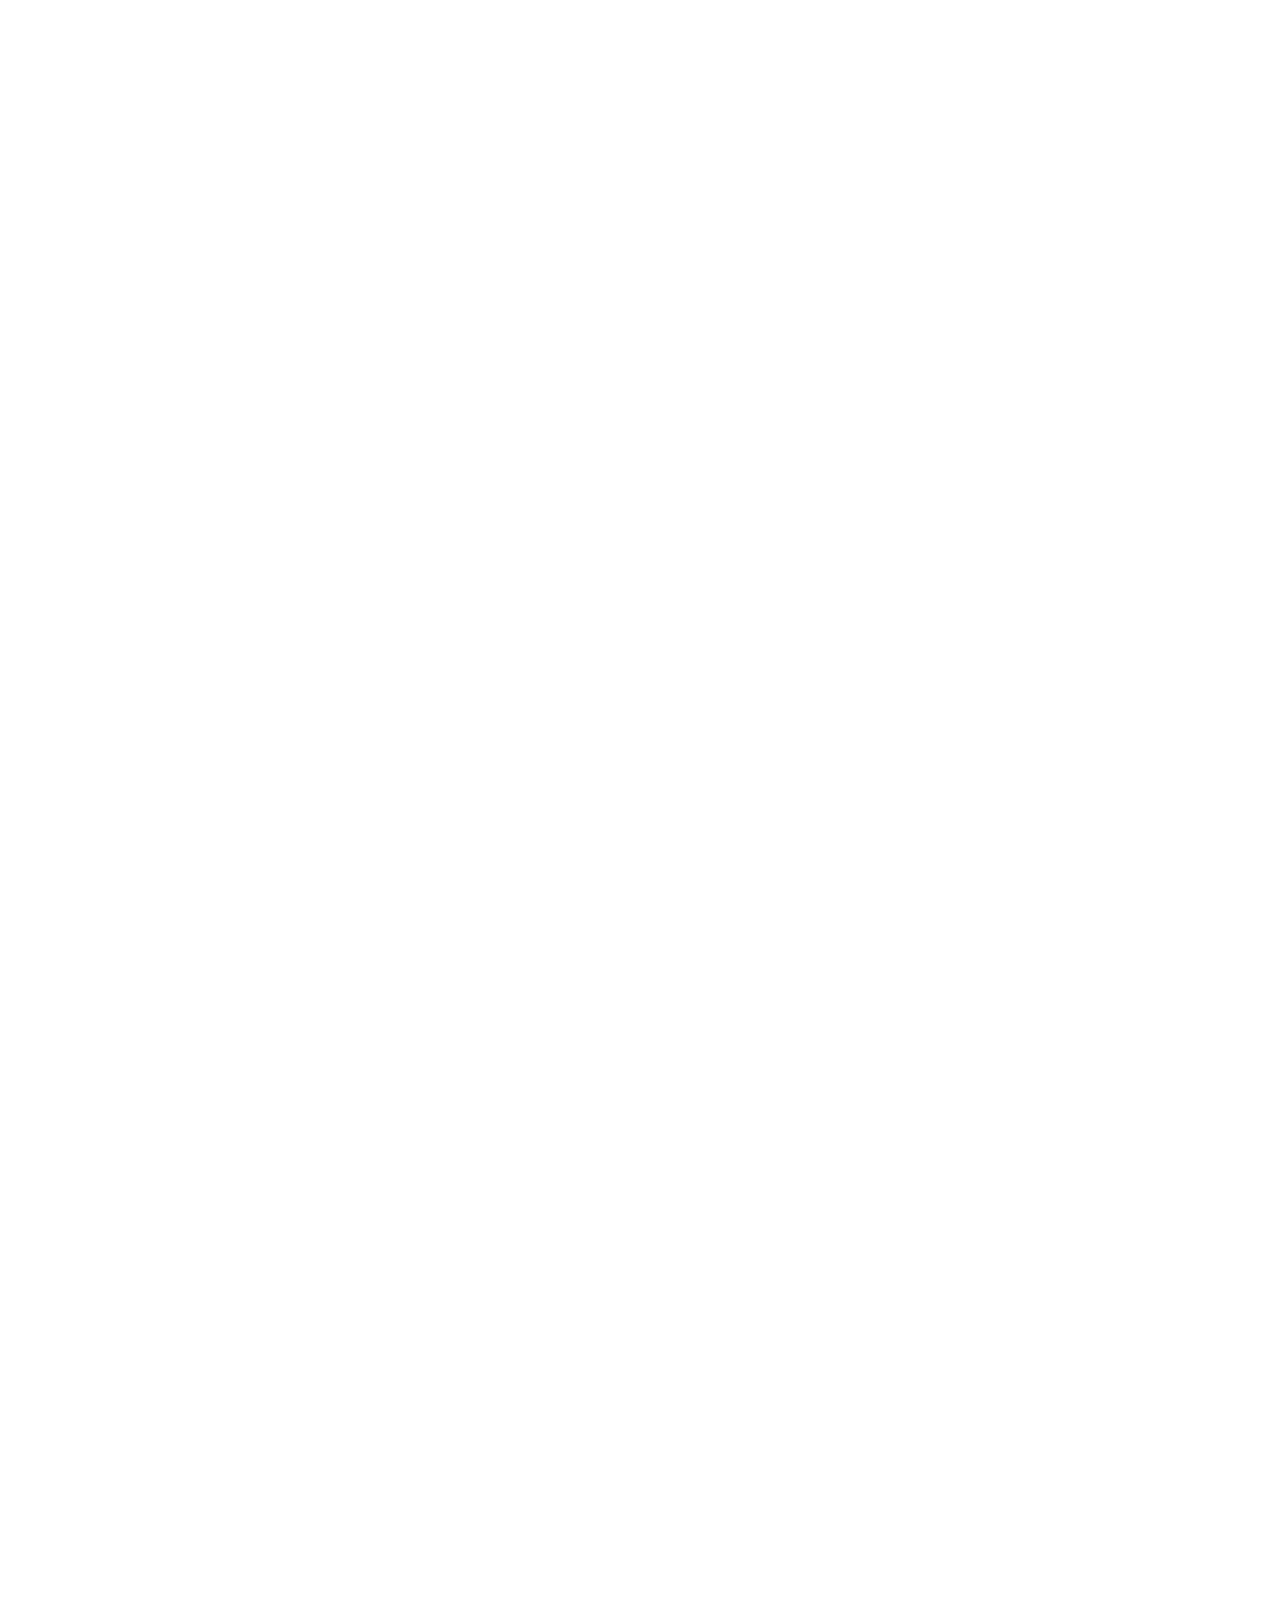
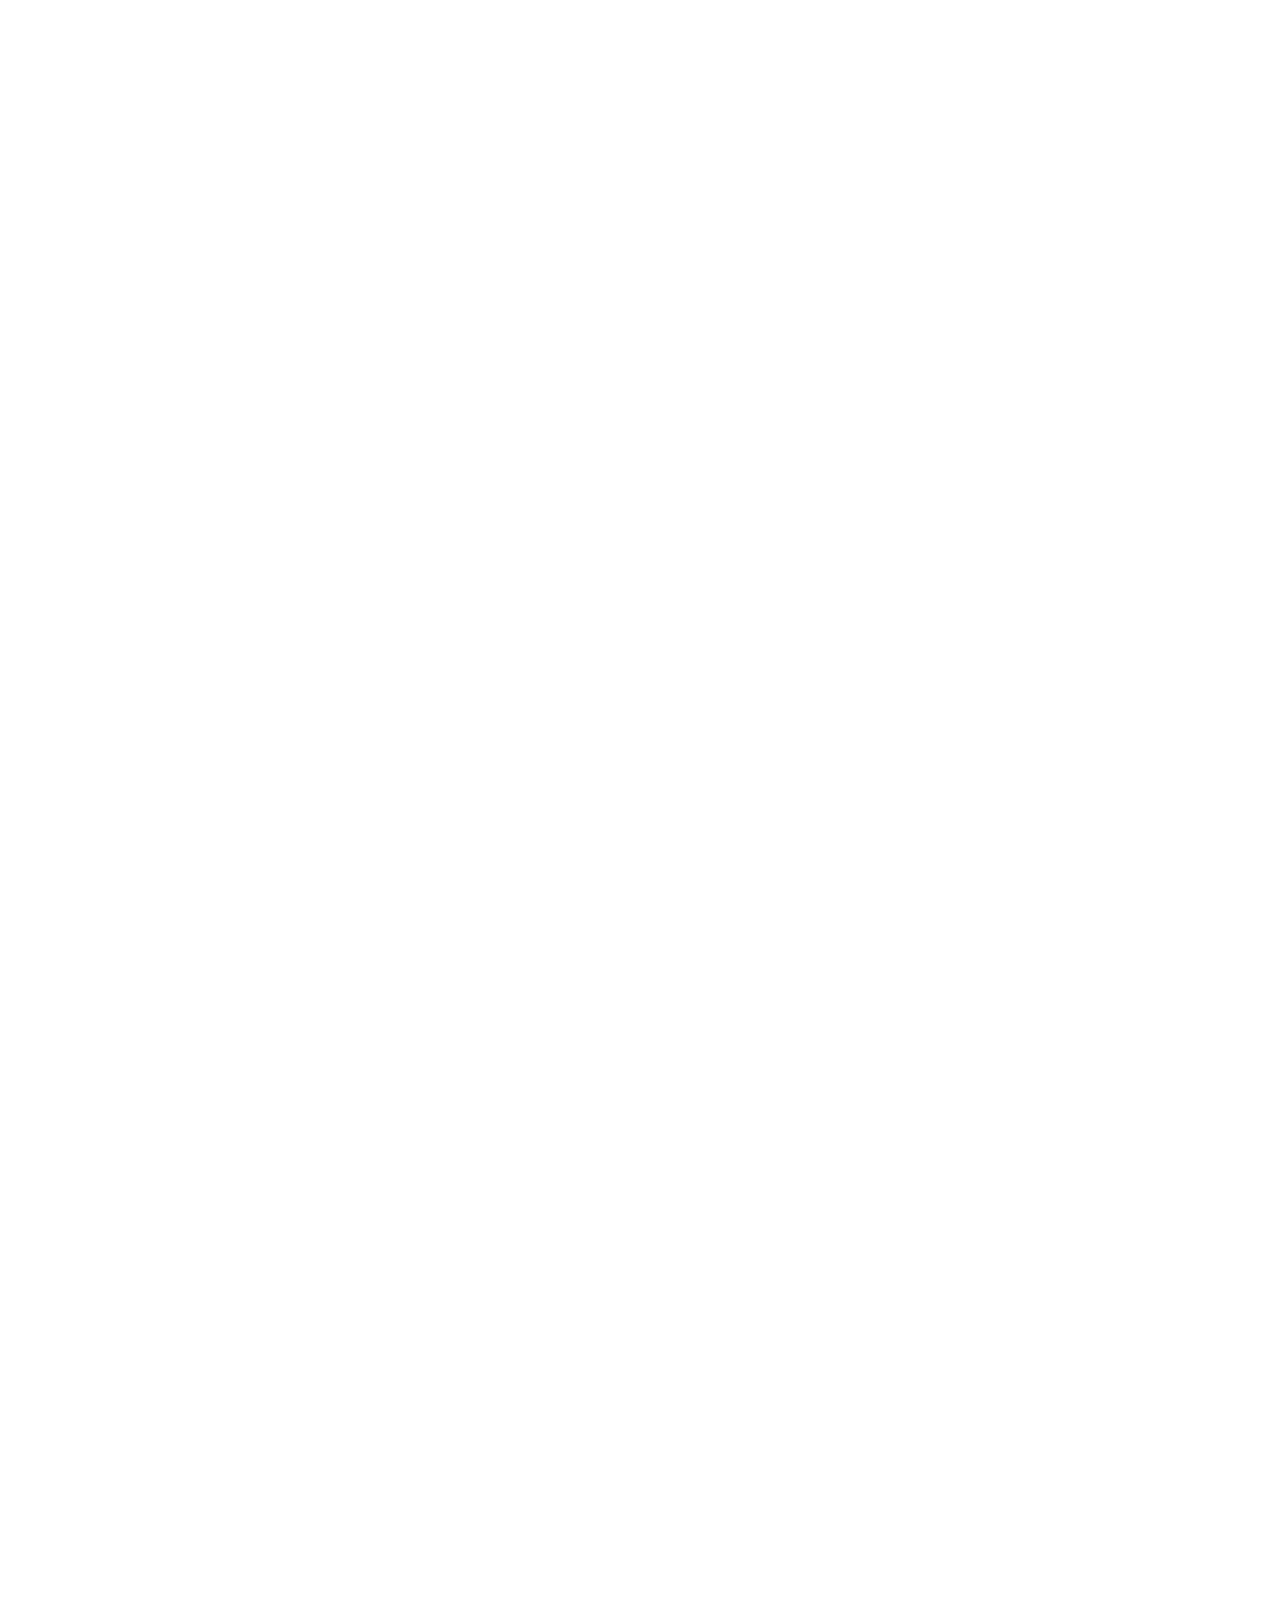
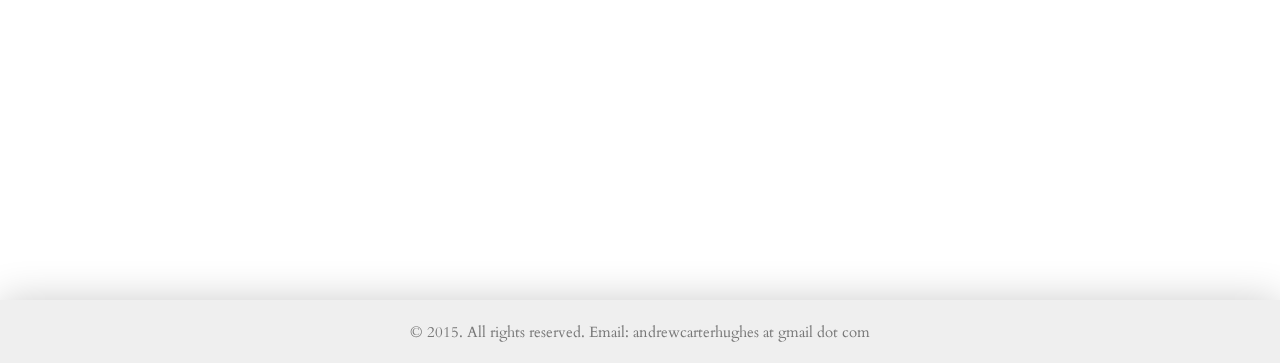
==== commit 7bd2aa97: "added google analytics" ====
--- a/index.html
+++ b/index.html
@@ -21,7 +21,16 @@
 	<meta property="og:title" content="The Human Garden"/>
 	<meta property="og:description" content="A place to celebrate the mystery of life. A time to explore what it means to be human."/>
 	<meta property="og:image" content="http://thehumangarden.org/img/garden-troll-with-staff-small.jpg">
-
+	<script>
+		(function(i,s,o,g,r,a,m){i['GoogleAnalyticsObject']=r;i[r]=i[r]||function(){
+					(i[r].q=i[r].q||[]).push(arguments)},i[r].l=1*new Date();a=s.createElement(o),
+				m=s.getElementsByTagName(o)[0];a.async=1;a.src=g;m.parentNode.insertBefore(a,m)
+		})(window,document,'script','//www.google-analytics.com/analytics.js','ga');
+
+		ga('create', 'UA-69722103-1', 'auto');
+		ga('send', 'pageview');
+
+	</script>
 </head>
 <body>
 
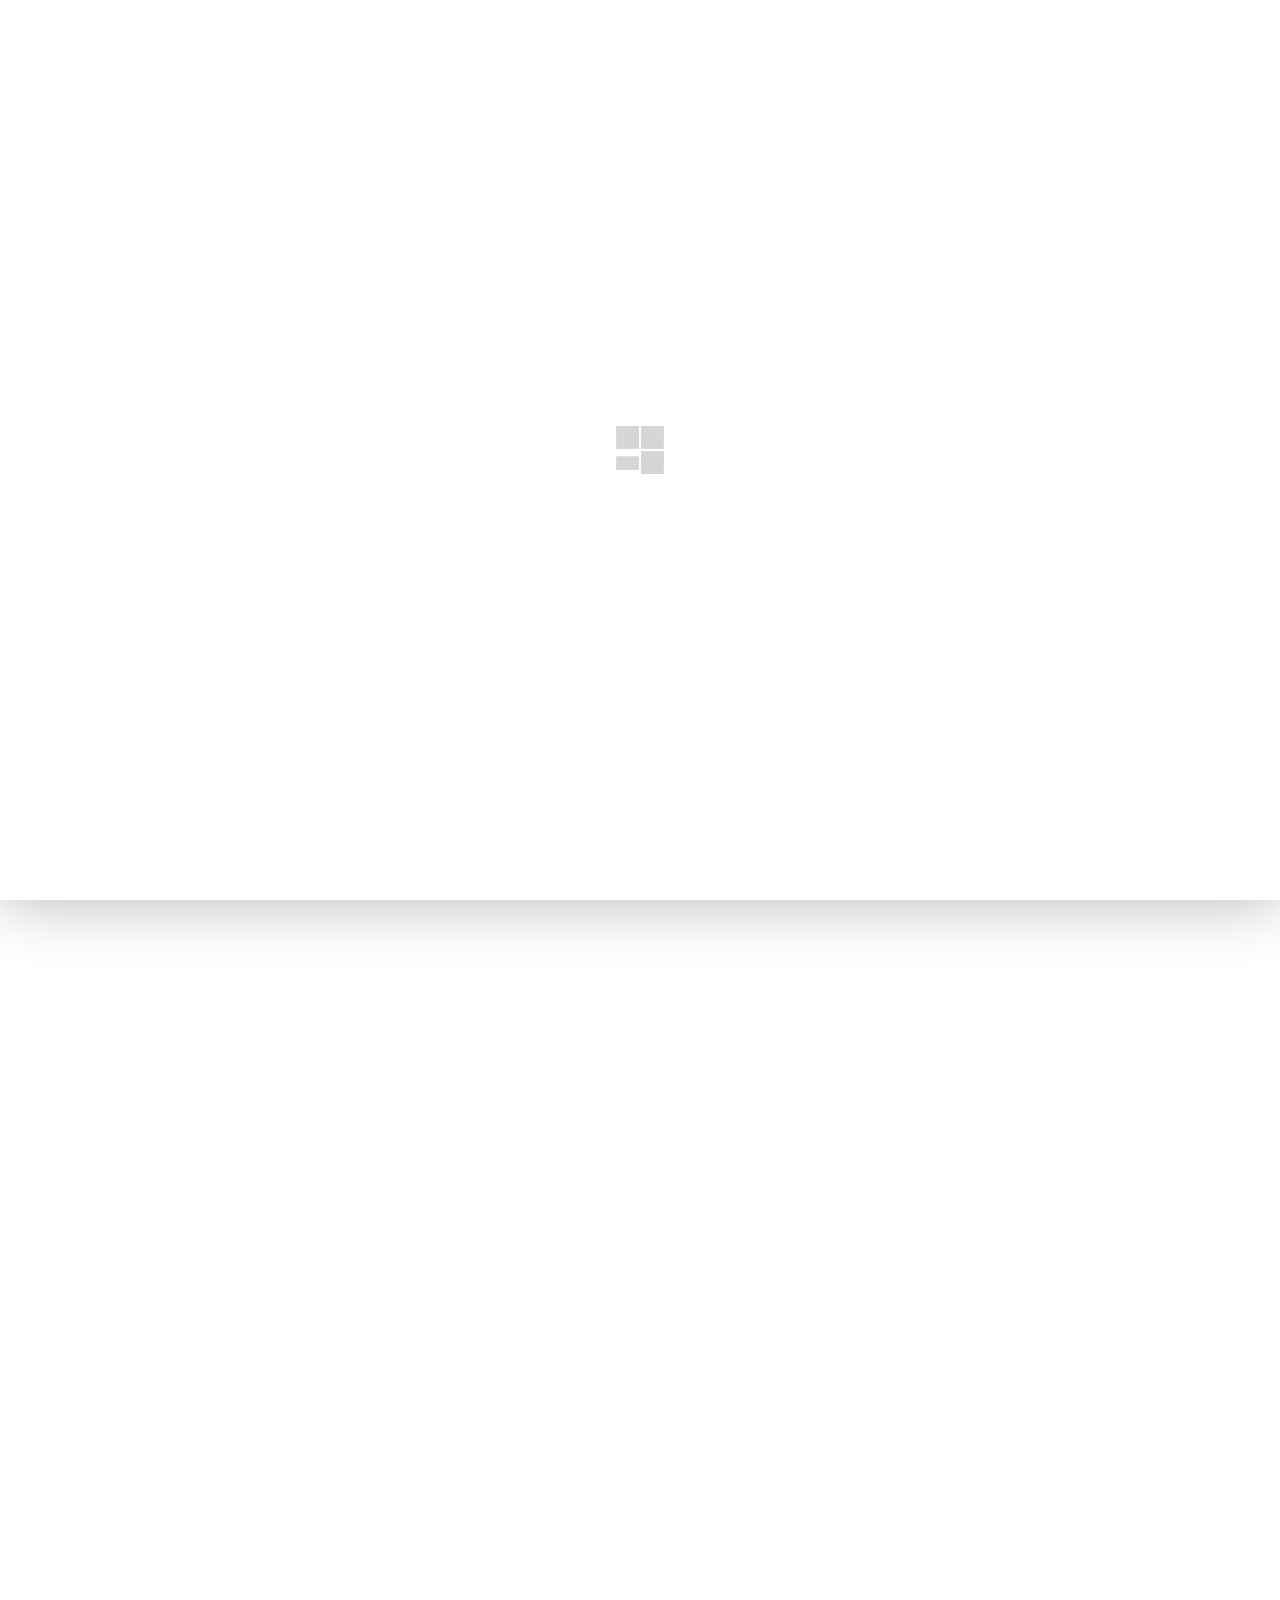
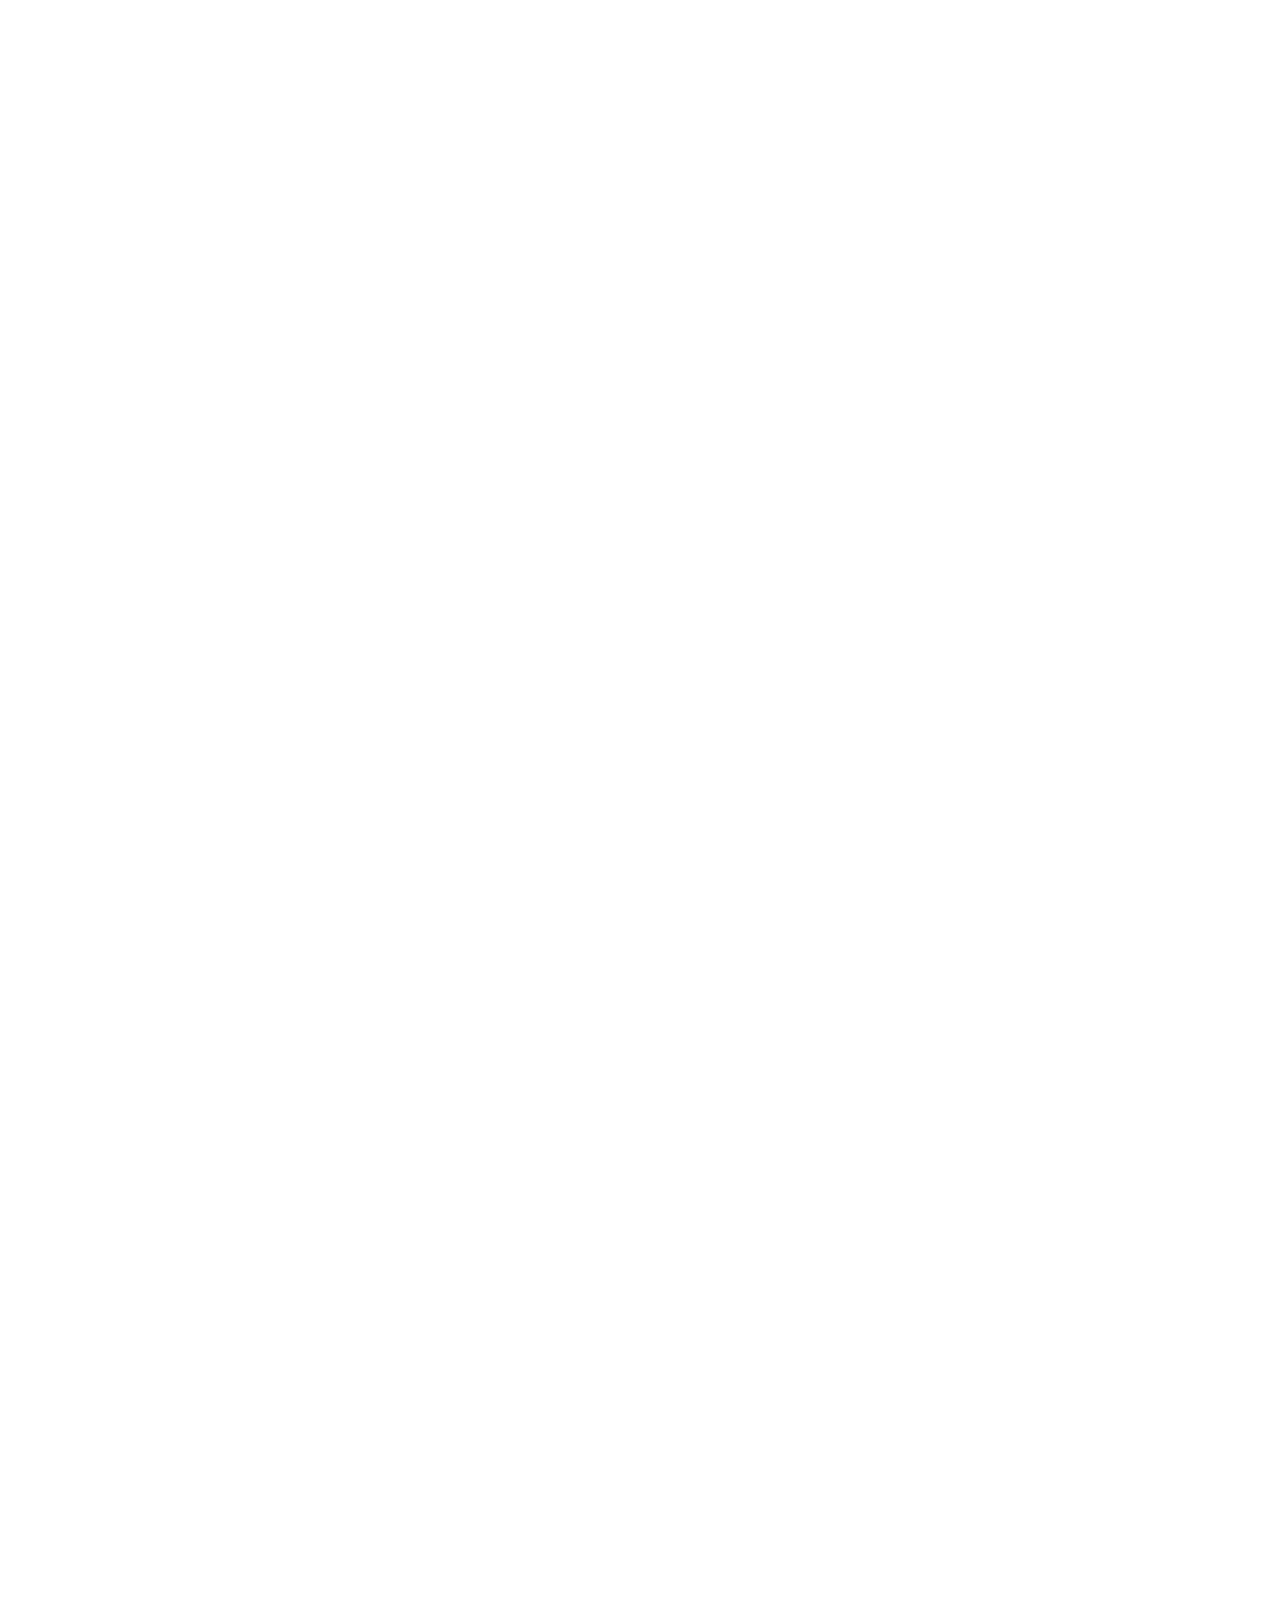
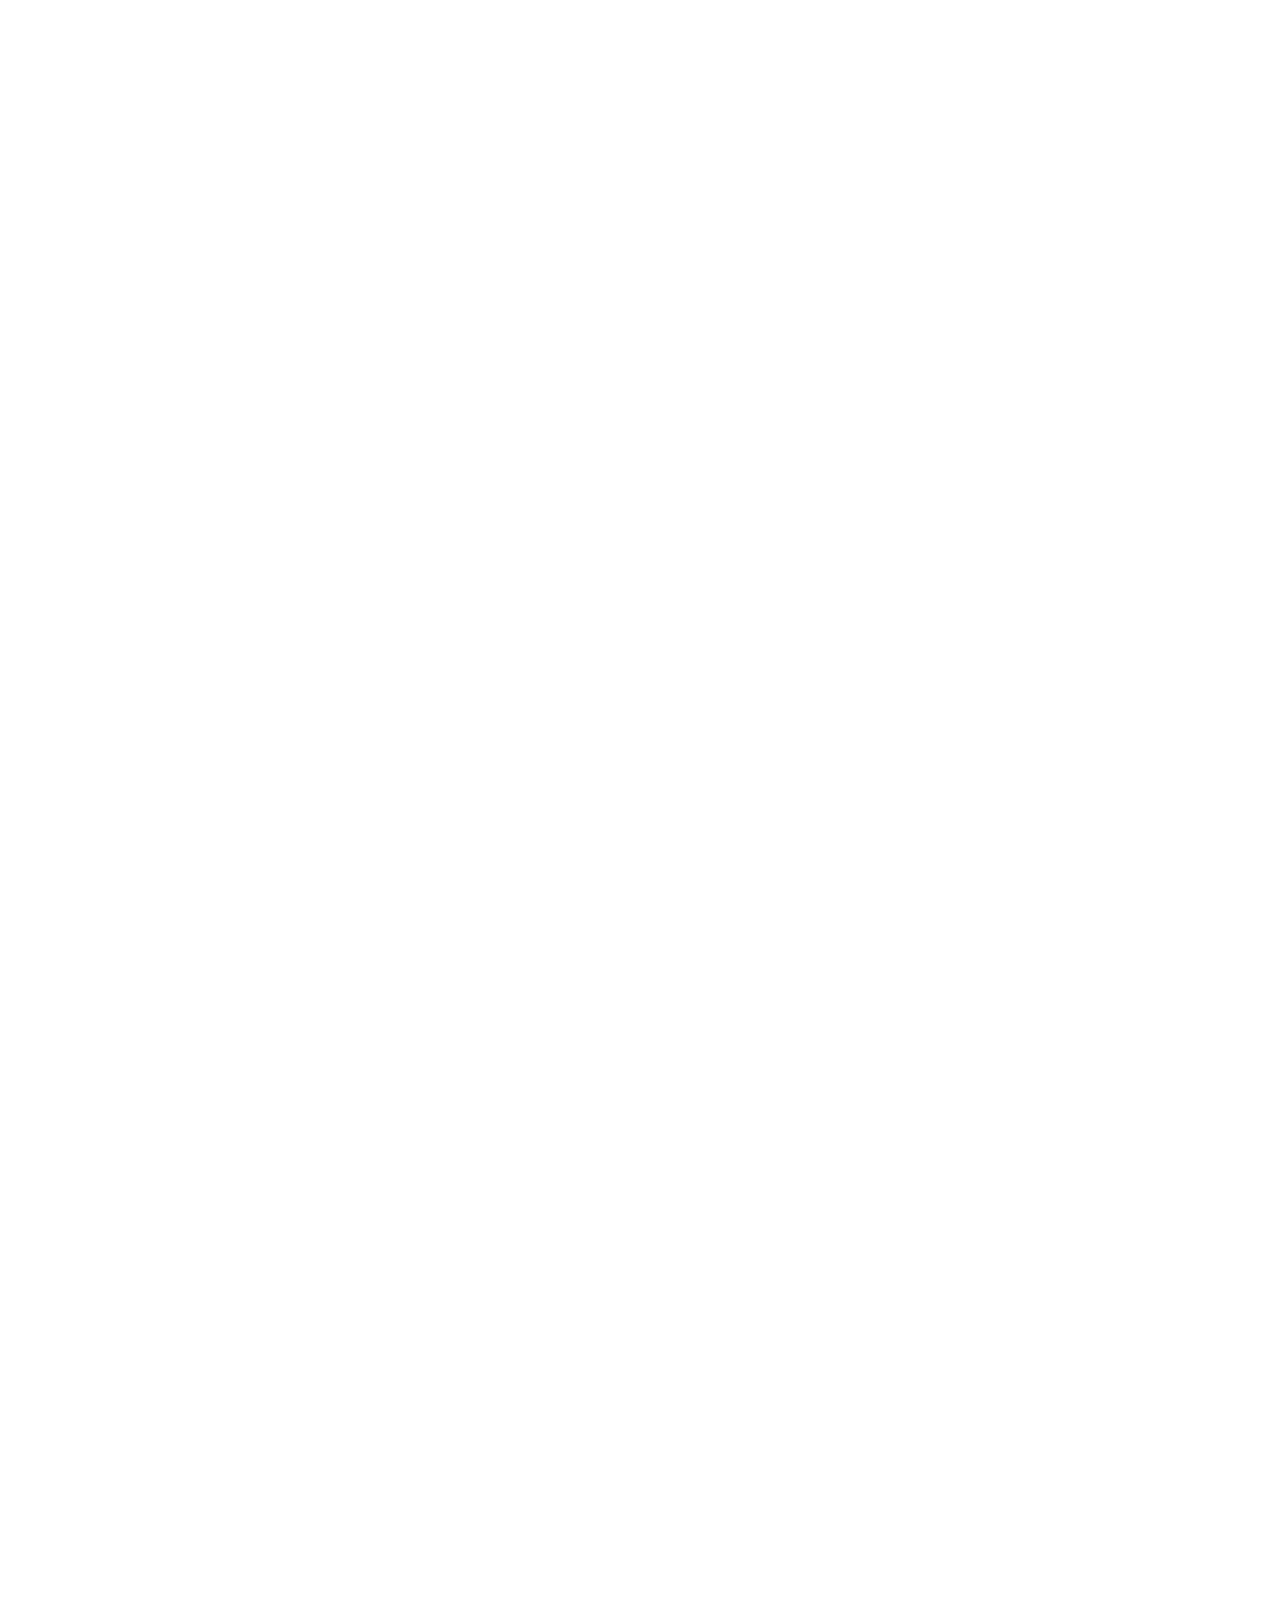
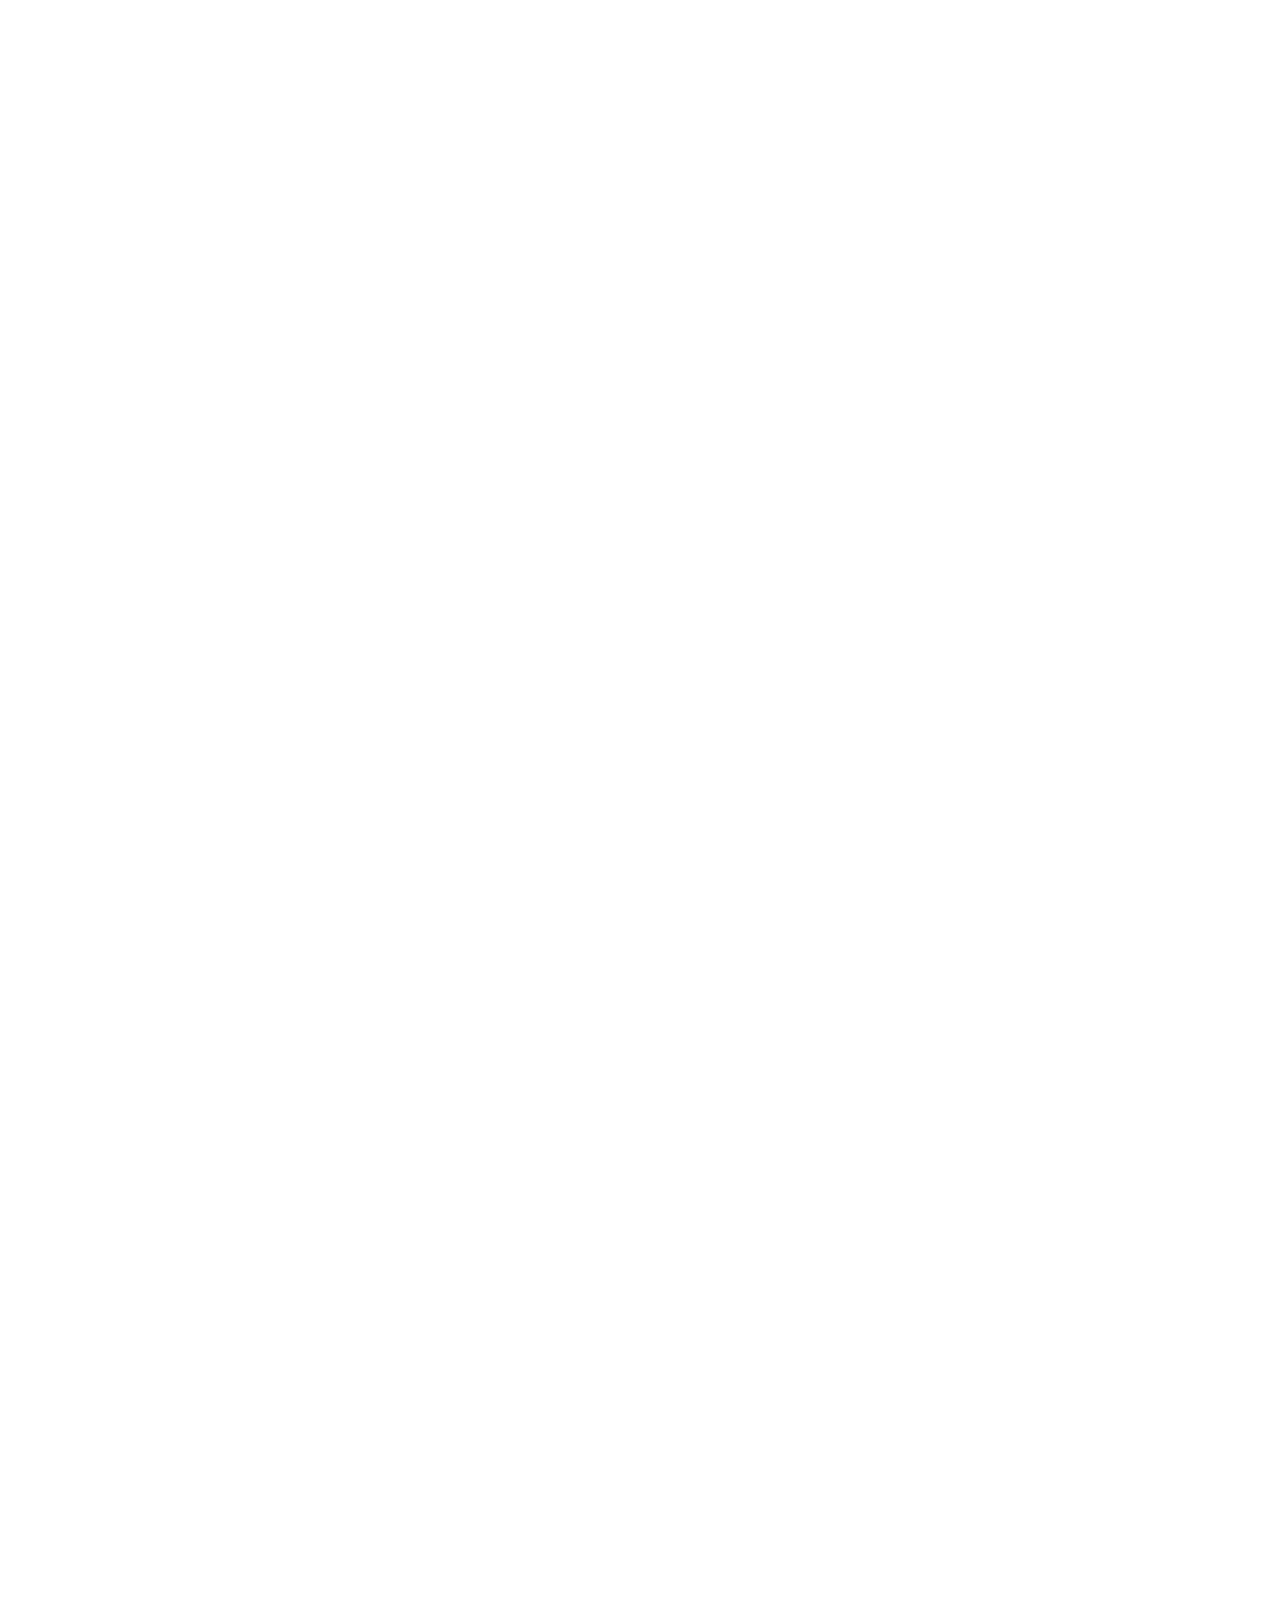
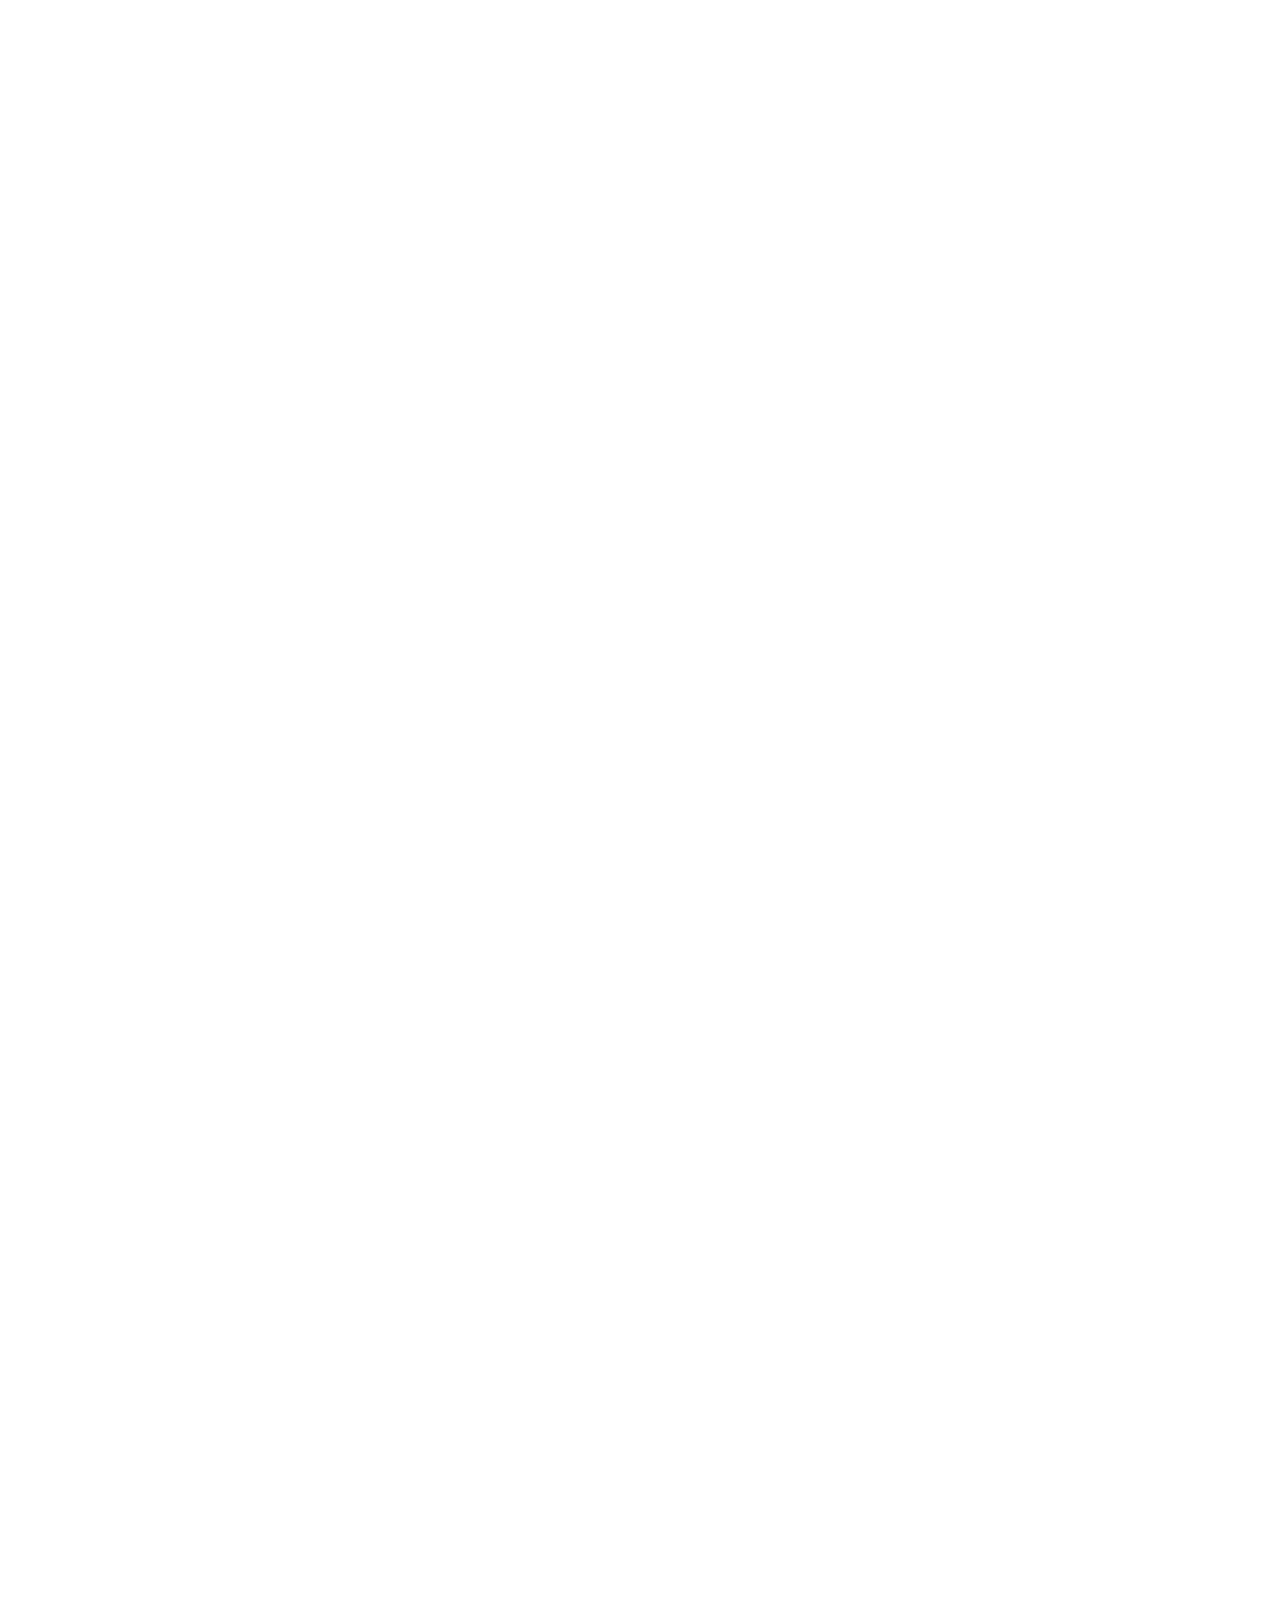
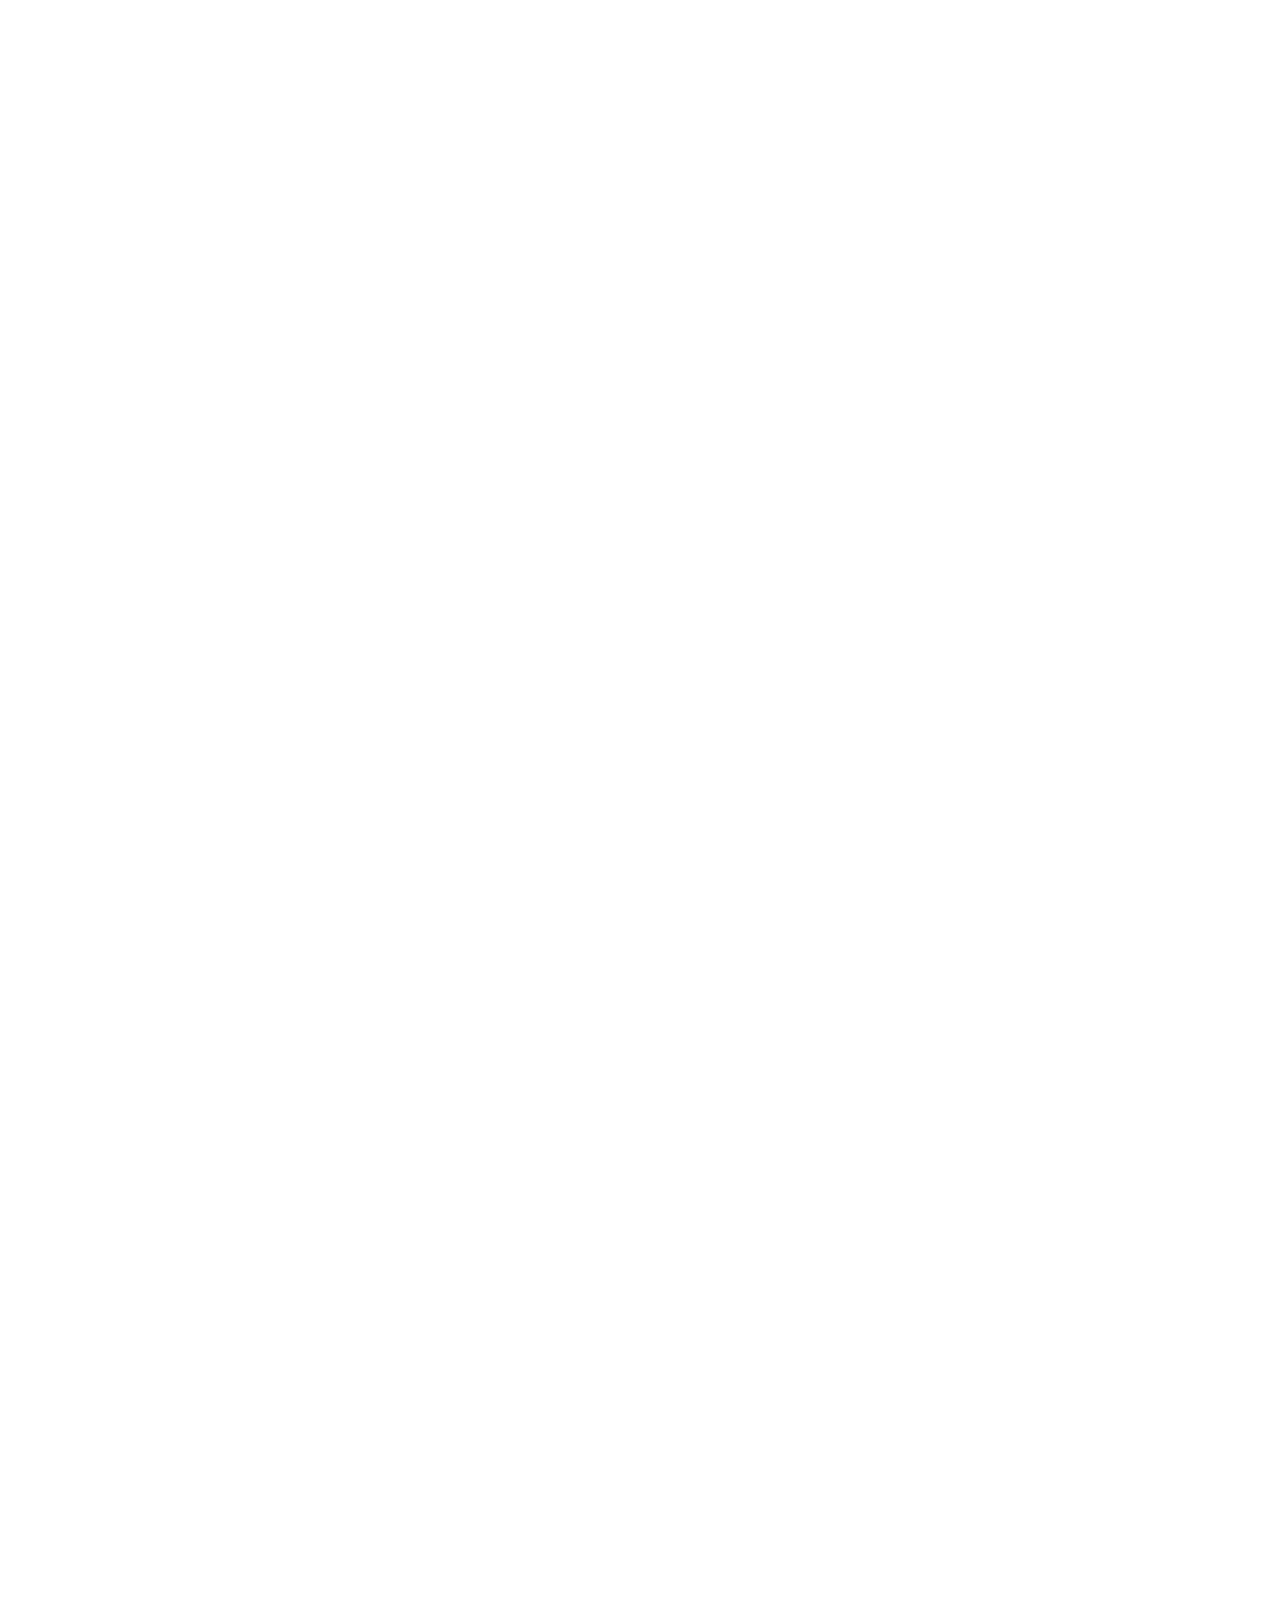
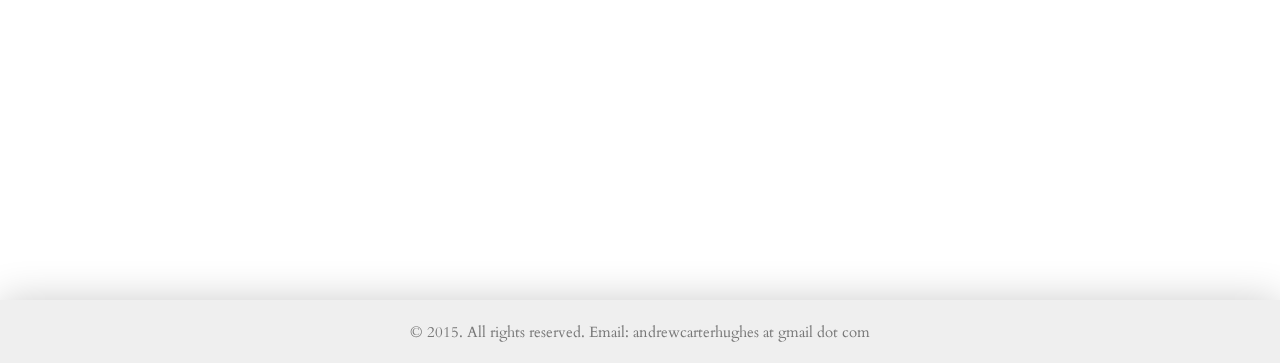
==== commit 57ca9228: "add in colorado" ====
--- a/index.html
+++ b/index.html
@@ -430,7 +430,7 @@
 
 						<div class="section-header contact">
 							<h2 class="section-title">What will you create at the Human Garden?</h2>
-                            <h3 class="section-subtitle">The first Human Garden will happen sometime in the <span class="emphcolor">summer of 2016!</span></h3>
+                            <h3 class="section-subtitle">The first Human Garden will happen in Colorado sometime in the <span class="emphcolor">summer of 2016!</span></h3>
                             <h3 class="section-subtitle">Are you interested? Want to attend? Want to get involved? Please send us an email and let us know.</h3>
                         </div>
 
